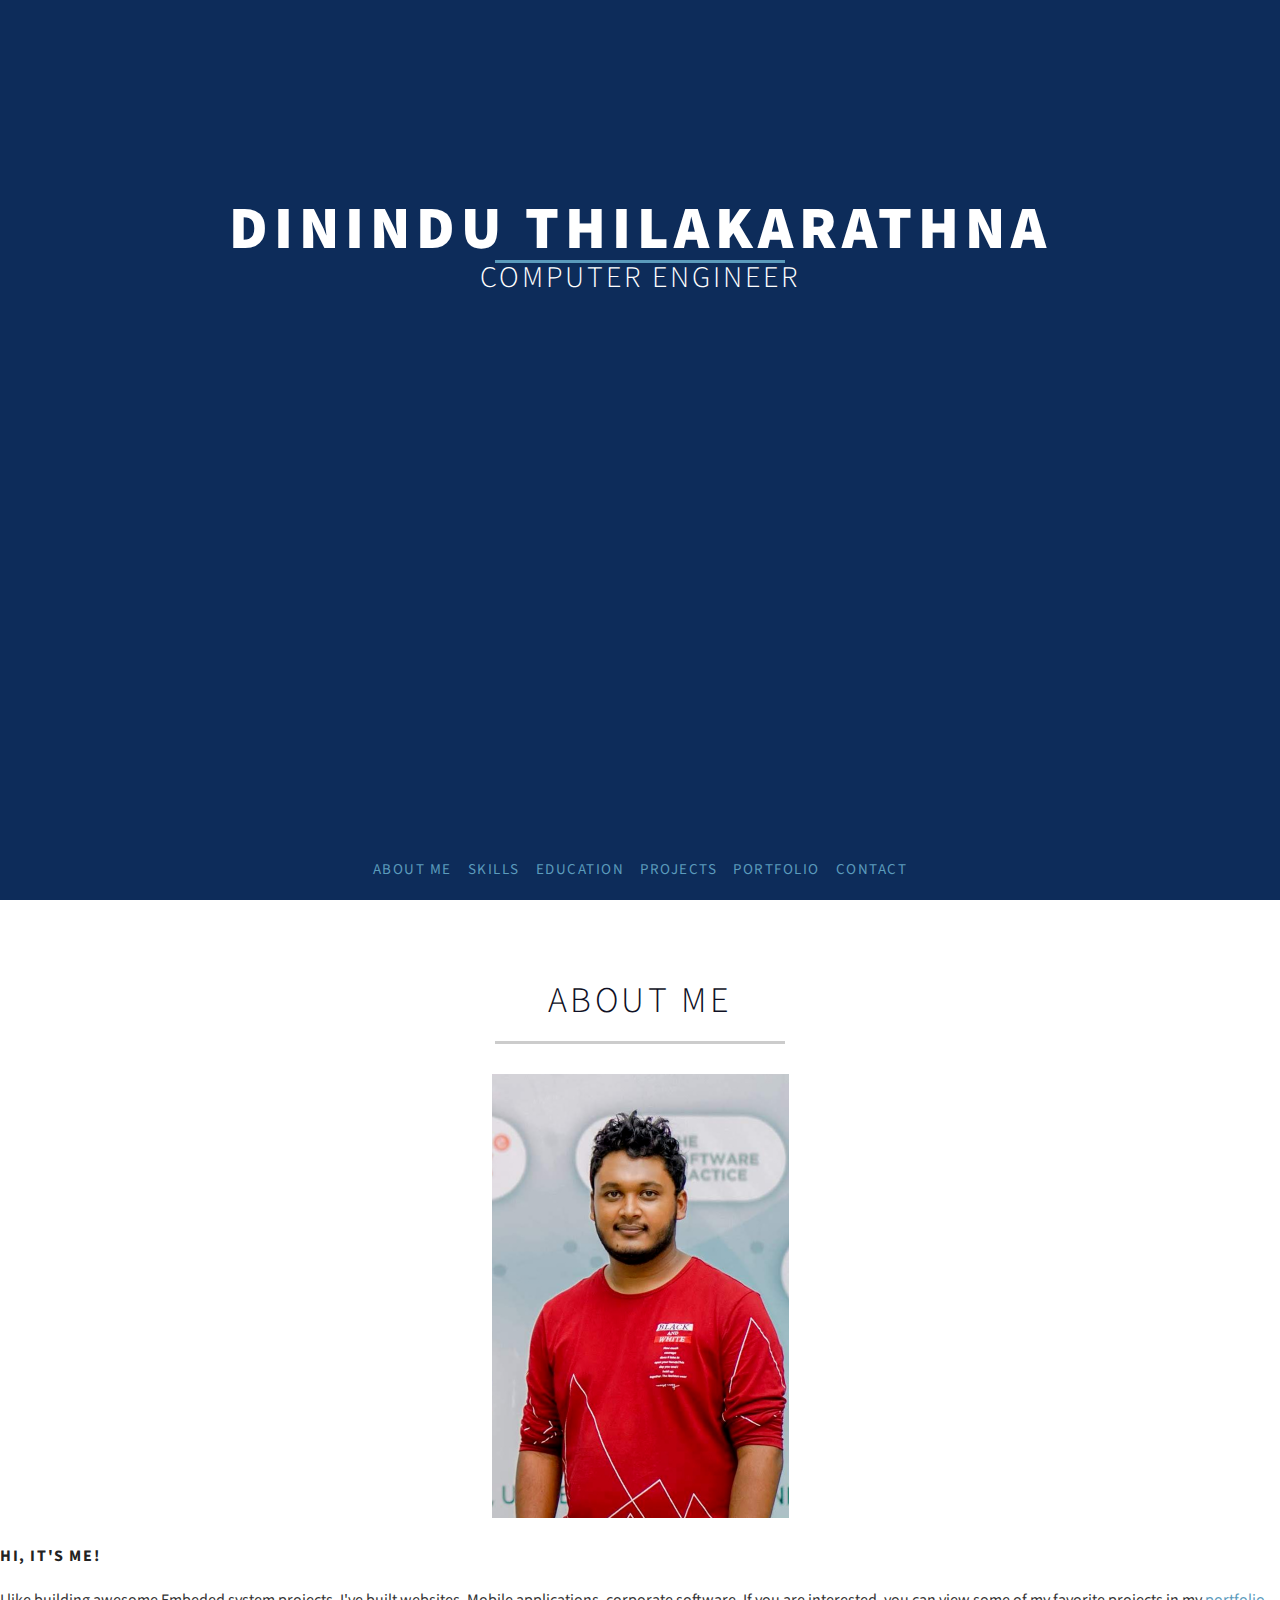
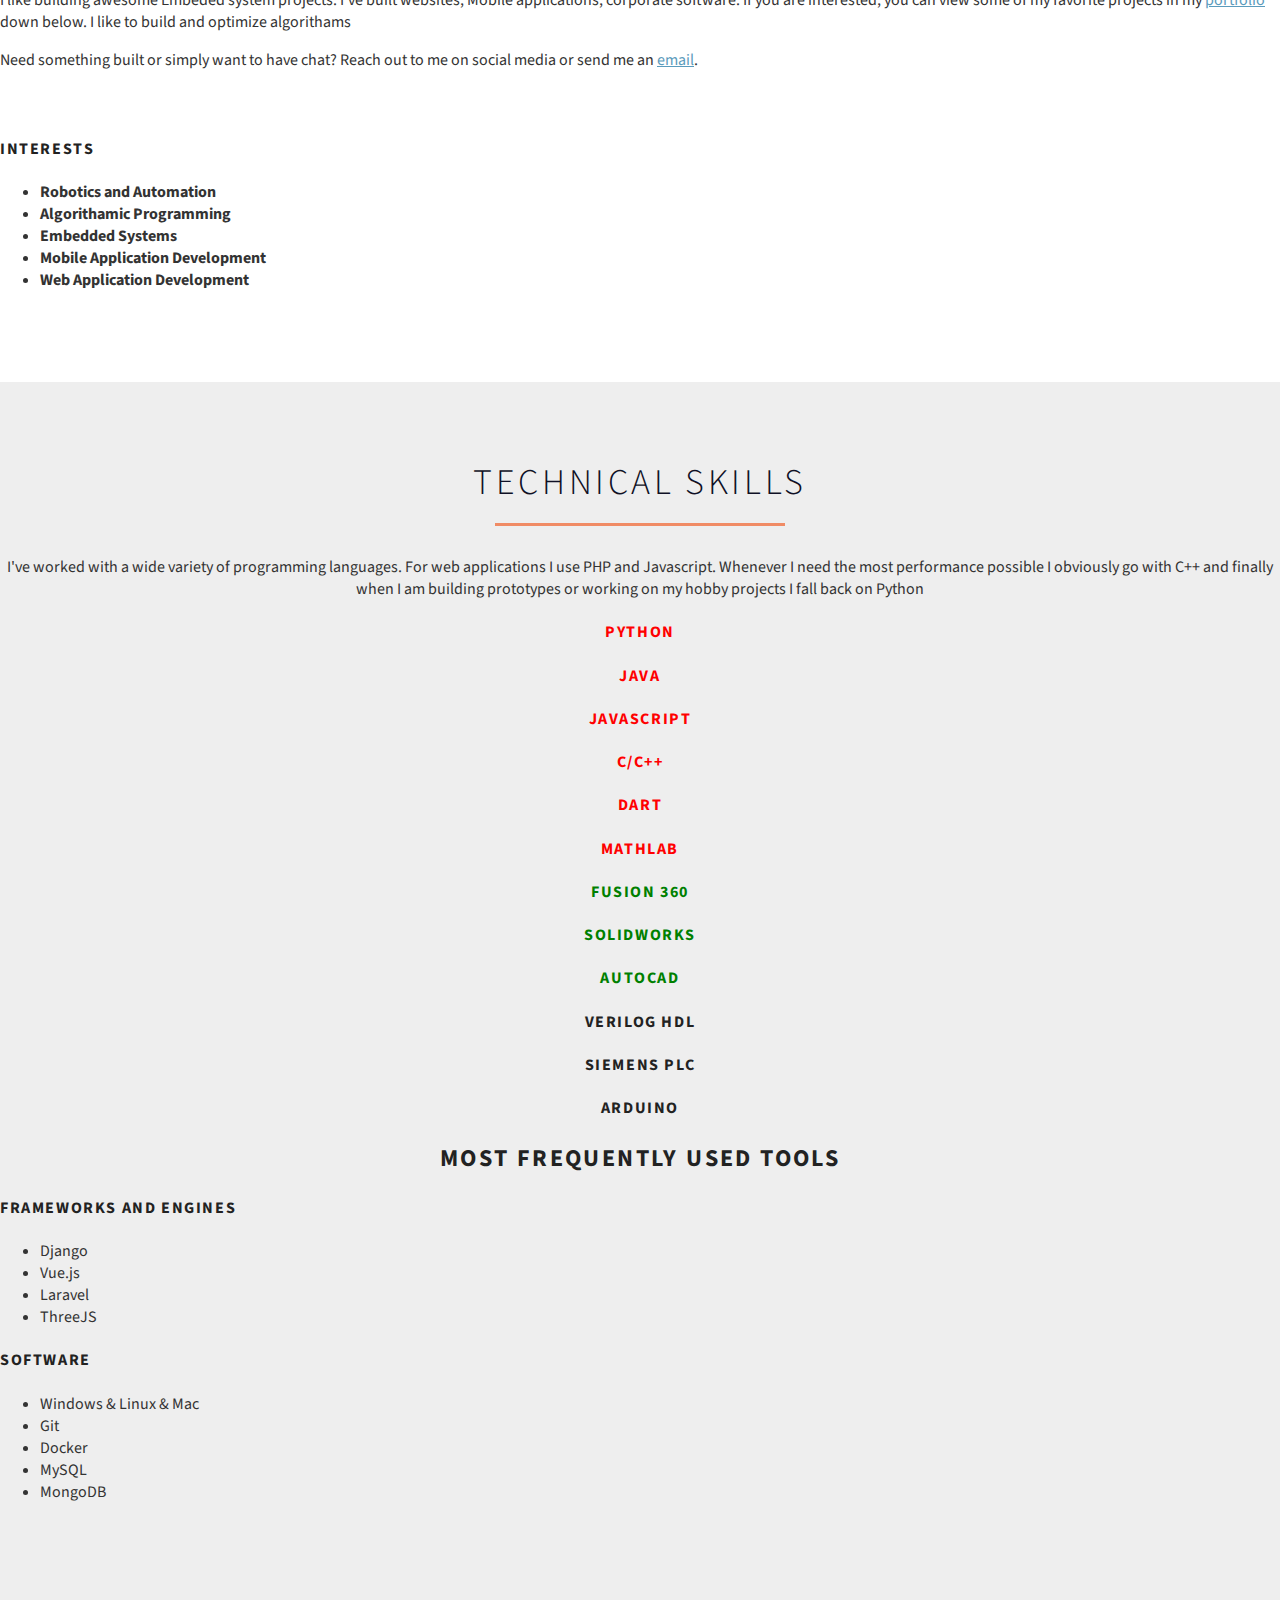
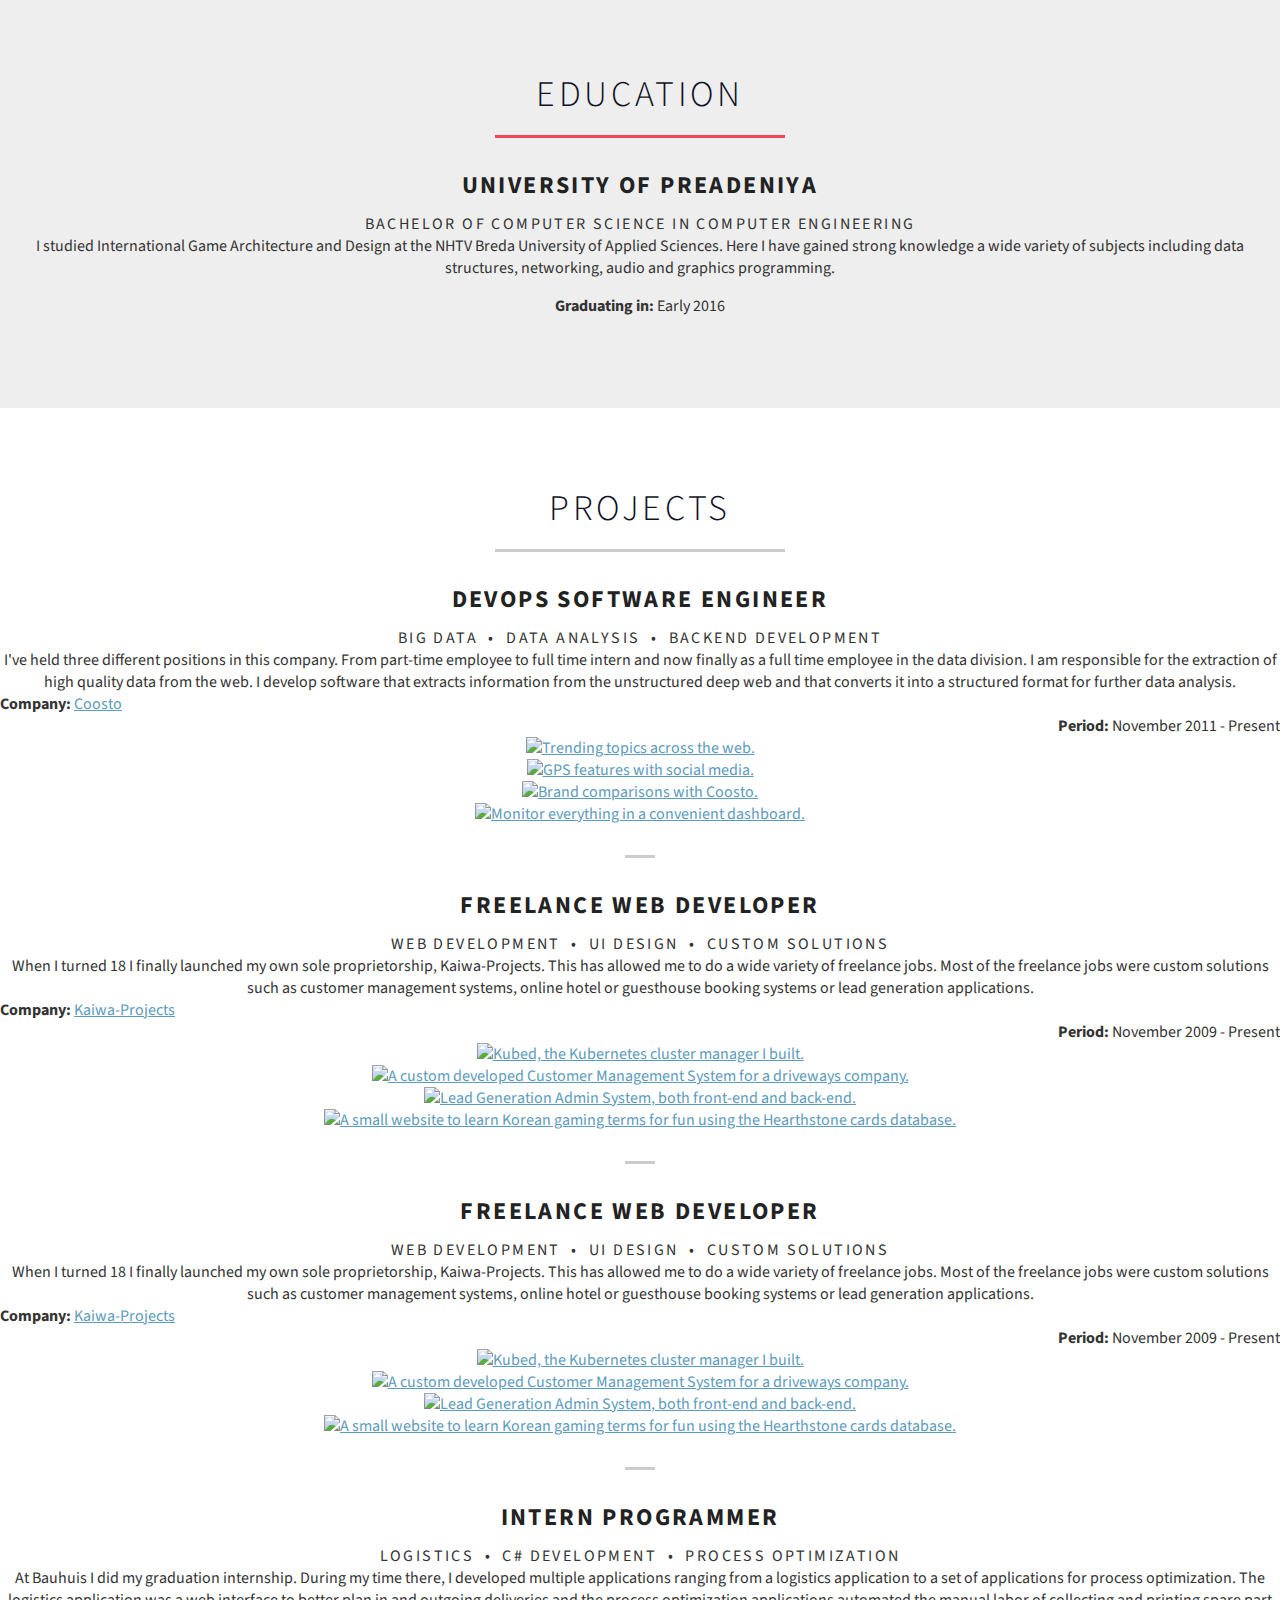
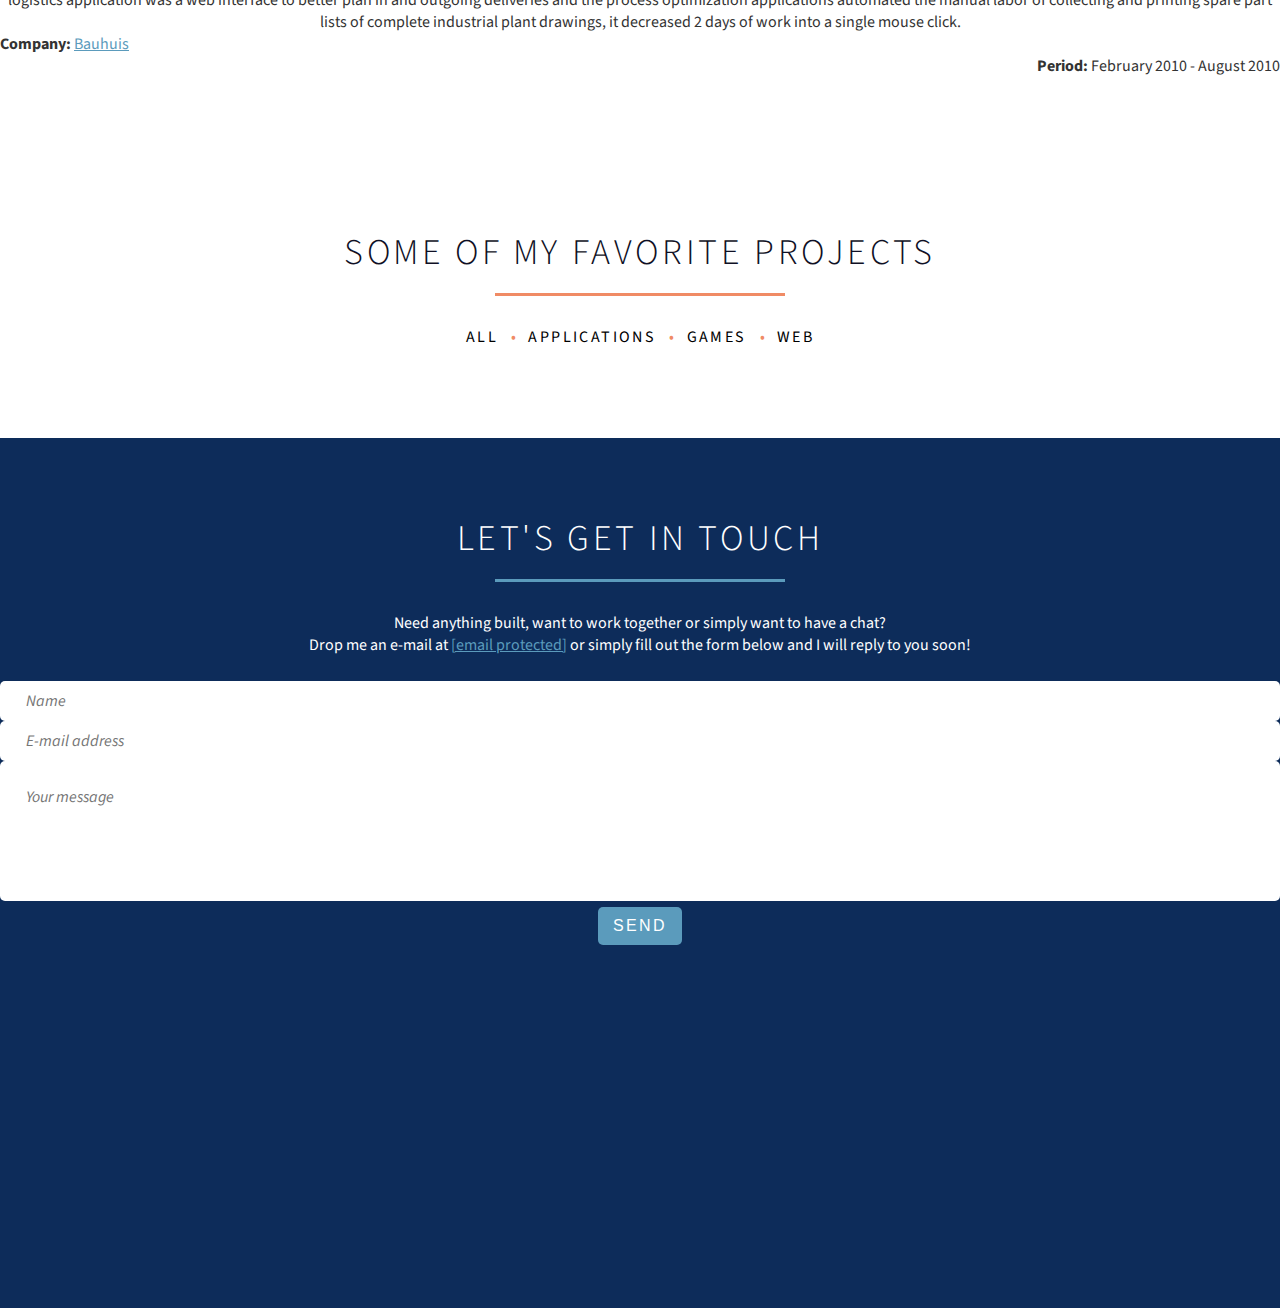
==== index.html @ 3b971fc1 "updated" ====
<!DOCTYPE html>
<html lang="en-US" prefix="og: https://ogp.me/ns#">

<!-- Mirrored from www.kaiwa-projects.com/ by HTTrack Website Copier/3.x [XR&CO'2014], Sat, 08 May 2021 19:19:53 GMT -->
<!-- Added by HTTrack -->
<meta http-equiv="content-type" content="text/html;charset=UTF-8" /><!-- /Added by HTTrack -->

<head>
	<meta http-equiv="X-UA-Compatible" content="IE=edge">
	<link
		href='https://fonts.googleapis.com/css?family=Source+Sans+Pro:300,400,600,700,900,300italic,400italic,600italic,700italic,900italic'
		rel='stylesheet' type='text/css'>
	<title>Dinindu Thilakarathna - Computer Engineer Online Portfolio</title>
	<meta name="viewport" content="width=device-width, initial-scale=1.0">
	<meta http-equiv="Content-Type" content="text/html; charset=UTF-8">
	<meta name="author" content="Jordy Ruiter">
	<meta name="description"
		content="This is my personal online portfolio website with all my favorite projects I have done.">
	<meta name="keywords"
		content="portfolio, software, engineer, showcase, kaiwa, projects, jordy, ruiter, about, skills, experience, education, contact">
	<meta name="language" content="english">
	<meta name="og:title" content="Dinindu Thilakarathna - Computer Engineer Online Portfolio">
	<link rel="alternate" href="index.html" hreflang="en" />
	<link rel="alternate" href="ko/index.html" hreflang="ko" />
	<link rel="stylesheet" href="assets/css/normalize.css" media="screen">
	<link rel="stylesheet" href="assets/css/qbkl-grid.css" media="screen">
	<link rel="stylesheet" href="assets/css/style-en.css" media="screen">
	<link rel="stylesheet" href="assets/font-awesome/css/font-awesome.min.css">
	<link rel="stylesheet" href="assets/css/ladda-themeless.min.css">
	<link rel="stylesheet" href="assets/js/magnific/jquery.magnific-popup.css" media="screen">
</head>

<body>
	<section id="intro" class="fx-backstretch">
		<div class="info">
			<div class="container">
				<div class="row">
					<div class="col-full">
						<h1>Dinindu Thilakarathna</h1>
					</div>
				</div>
				<div class="row">
					<div class="col-1-4 centered line"></div>
				</div>
				<div class="row">
					<div class="col-full">
						<h4>Computer Engineer</h4>
					</div>
				</div>
			</div>
			<div class="backstretch"
				style="left: 0px; top: 0px; overflow: hidden; margin: 0px; padding: 0px; height: 887px; width: 918px; z-index: -999998; position: absolute;">
				<img src="/assets/images/backstretch.jpg"
					style="position: absolute; margin: 0px; padding: 0px; border: none; width: 1576.89px; height: 887px; max-height: none; max-width: none; z-index: -999999; left: -329.444px; top: 0px;">
			</div>
		</div>
		<nav id="nav">
			<ul class="clearfix">
				<li><a href="#aboutme"><span>About </span>me</a></li>
				<li><a href="#skills">Ski<span>lls</span></a></li>				
				<li><a href="#education">Edu<span>cation</span></a></li>
				<li><a href="#projects">Pro<span>jects</span></a></li>
				<li><a href="#portfolio">Por<span>tfolio</span></a></li>
				<li><a href="#contact">Con<span>tact</span></a></li>
			</ul>
		</nav>
	</section>
	<section id="aboutme" class="section">
		<div class="container">
			<div class="row">
				<div class="col-full">
					<h2 class="section-title">About me</h2>
					<div class="centered line"></div>
				</div>
			</div>
			<div class="row section-content">
				<div class="col-1-3" style="text-align: center;">
					<img alt="This is me!" style="height: 444px;" src="assets/img/photo.jpg" />
				</div>
				<div class="col-1-3">
					<h4>Hi, It's me!</h4>
					<p>I like building awesome Embeded system projects. I've built websites, Mobile applications, corporate software. If you are interested, you can view some of my favorite projects in my <a
							href="#portfolio">portfolio</a> down below. I like to build and optimize algorithams</p>
					<p>Need something built or simply want to have chat? Reach out to me on social media or send me an
						<a href="#contact">email</a>.
					</p>
					<ul class="social-links clearfix">
						<li><a href="https://www.twitter.com/diniduwm" target="_blank" title="Twitter"><i
									class="fa fa-twitter"></i></a></li>
						<li><a href="https://www.facebook.com/dinidu.udana.9" target="_blank" title="Facebook"><i
									class="fa fa-facebook"></i></a></li>
						<li><a href="https://www.github.com//dtdinidu7" target="_blank" title="Github"><i
									class="fa fa-github"></i></a></li>
						<li><a href="https://www.linkedin.com/in/dinindu-thilakarathna/" title="LinkedIn"><i
									class="fa fa-linkedin"></i></a></li>
					</ul>
				</div>
				<div class="col-1-3">
					<h4>Interests</h4>
					<!-- <p>When I am not <a href="#skills">coding</a> my next project, I enjoy spending my time doing any of
						the following:</p> -->
					<ul>
						<li><strong>Robotics and Automation</strong></li>
						<li><strong>Algorithamic Programming</strong></li>
						<li><strong>Embedded Systems</strong></li>
						<li><strong>Mobile Application Development</strong></li>
						<li><strong>Web Application Development</strong></li>
					</ul>
				</div>
			</div>
		</div>
	</section>
	<section id="skills" class="section-alt">
		<div class="container">
			<div class="row">
				<div class="col-full">
					<h2 class="section-title">Technical Skills</h2>
					<div class="centered line"></div>
				</div>
			</div>
			<div class="row section-content">
				<div class="skill-container">
					<div class="col-full">
						<div class="col-full text-center">I've worked with a wide variety of programming languages. For
							web applications I use PHP and Javascript. Whenever I need the most performance possible I
							obviously go with C++ and finally when I am building prototypes or working on my hobby
							projects I fall back on Python</div>
					</div>
					<div class="col-1-5 skill">
						<h4 style="color:red;">Python</h4>
					</div>
					<div class="col-1-5 skill">
						<h4 style="color:red;">Java</h4>
					</div>
					<div class="col-1-5 skill">
						<h4 style="color:red;">Javascript</h4>
					</div>
					<div class="col-1-5 skill">
						<h4 style="color:red;">C/C++</h4>
					</div>
					<div class="col-1-5 skill">
						<h4 style="color:red;">Dart</h4>
					</div>
					<div class="col-1-5 skill">
						<h4 style="color:red;">MathLab</h4>
					</div>
					<div class="col-1-5 skill">
						<h4 style="color:green;">Fusion 360</h4>
					</div>
					<div class="col-1-5 skill">
						<h4 style="color:green;"">SolidWorks</h4>
					</div>
					<div class="col-1-5 skill">
						<h4 style="color:green;"">AutoCAD</h4>
					</div>
					<div class="col-1-5 skill">
						<h4>Verilog HDL</h4>
					</div>
										
					<div class="col-1-5 skill">
						<h4>Siemens PLC</h4>
					</div>	
					<div class="col-1-5 skill">
						<h4>Arduino</h4>
					</div>					
				</div>
				<div class="col-full skill-container">
					<h3>Most frequently used tools</h3>
				</div>
				<div class="col-2-3 col-wrap centered skill-container">
					<div class="col-1-2">
						<h4>Frameworks and Engines</h4>
						<ul>
							<li>Django</li>
							<li>Vue.js</li>
							<li>Laravel</li>
							<li>ThreeJS</li>
						</ul>
					</div>
					<div class="col-1-2">
						<h4>Software</h4>
						<ul>
							<li>Windows & Linux & Mac</li>
							<li>Git</li>
							<li>Docker</li>
							<li>MySQL</li>
							<li>MongoDB</li>
						</ul>
					</div>
				</div>
			</div>
		</div>
	</section>
	<section id="education" class="section-alt">
		<div class="container">
			<div class="row">
				<div class="col-full">
					<h2 class="section-title">Education</h2>
					<div class="centered line"></div>
				</div>
			</div>
			<div class="row section-content">
				<div class="row school">
					<div class="col-full">
						<h3>University of preadeniya</h3>
						<div class="school-meta">Bachelor of Computer Science in Computer engineering</div>
						<!-- <div class="school-meta">Bachelor of Computer Science <span class="bullet">&bull;</span> Game
							Development</div> -->
					</div>
					<div class="col-full text-center">
						I studied International Game Architecture and Design at the NHTV Breda University of Applied
						Sciences. Here I have gained strong knowledge a wide variety of subjects including data
						structures, networking, audio and graphics programming.
						<p><strong>Graduating in:</strong> Early 2016</p>
					</div>
				</div>
				<!-- <div class="separator"></div>
				<div class="row school">
					<div class="col-full">
						<h3>ROC Twente</h3>
						<div class="school-meta">Computer Science <span class="bullet">&bull;</span> Application
							Development</div>
					</div>
					<div class="col-full text-center">
						I completed two courses at ROC Twente. The first course was a computer science course after
						which I did an additional year in application development. This combination gave me a good
						understanding of both hardware and software. The application development course was originally a
						two year track but I graduated a year early.
						<p><strong>Graduated:</strong> 2010</p>
					</div>
				</div> -->
			</div>
		</div>
	</section>
	<section id="projects" class="section">
		<div class="container">
			<div class="row">
				<div class="col-full">
					<h2 class="section-title">Projects</h2>
					<div class="centered line"></div>
				</div>
			</div>
			<div class="row section-content">
				<div class="job">
					<div class="col-full">
						<h3>DevOps Software Engineer</h3>
						<div class="job-attributions">Big data <span class="bullet">&bull;</span> Data analysis <span
								class="bullet">&bull;</span> Backend development</div>
					</div>
					<div class="col-full text-center">I've held three different positions in this company. From
						part-time employee to full time intern and now finally as a full time employee in the data
						division. I am responsible for the extraction of high quality data from the web. I develop
						software that extracts information from the unstructured deep web and that converts it into a
						structured format for further data analysis.</div>
					<div class="row">
						<div class="col-2-3 col-wrap centered">
							<div class="col-1-2 job-company"><strong>Company:</strong> <a
									href="http://www.coosto.com/en/" target="_blank">Coosto</a></div>
							<div class="col-1-2 job-period"><strong>Period:</strong> November 2011 - Present</div>
						</div>
					</div>
					<div class="row">
						<div class="col-2-3 col-wrap centered gallery">
							<div class="col-1-4 job-project"><a href="assets/img/coosto-big-1.jpg"
									title="Trending topics across the web."><img src="assets/img/coosto-thumb-1.png"
										alt="Trending topics across the web."></a></div>
							<div class="col-1-4 job-project"><a href="assets/img/coosto-big-2.jpg"
									title="GPS features with social media."><img src="assets/img/coosto-thumb-2.png"
										alt="GPS features with social media."></a></div>
							<div class="col-1-4 job-project"><a href="assets/img/coosto-big-3.jpg"
									title="Brand comparisons with Coosto."><img src="assets/img/coosto-thumb-3.png"
										alt="Brand comparisons with Coosto."></a></div>
							<div class="col-1-4 job-project"><a href="assets/img/coosto-big-4.jpg"
									title="Monitor everything in a convenient dashboard."><img
										src="assets/img/coosto-thumb-4.png"
										alt="Monitor everything in a convenient dashboard."></a></div>
						</div>
					</div>
				</div>
				<div class="separator"></div>
				<div class="row job">
					<div class="col-full">
						<h3>Freelance Web Developer</h3>
						<div class="job-attributions">Web development <span class="bullet">&bull;</span> UI design <span
								class="bullet">&bull;</span> Custom solutions</div>
					</div>
					<div class="col-full text-center">When I turned 18 I finally launched my own sole proprietorship,
						Kaiwa-Projects. This has allowed me to do a wide variety of freelance jobs. Most of the
						freelance jobs were custom solutions such as customer management systems, online hotel or
						guesthouse booking systems or lead generation applications.</div>
					<div class="row">
						<div class="col-2-3 col-wrap centered">
							<div class="col-1-2 job-company"><strong>Company:</strong> <a
									href="javascript:return;">Kaiwa-Projects</a></div>
							<div class="col-1-2 job-period"><strong>Period:</strong> November 2009 - Present</div>
						</div>
					</div>
					<div class="row">
						<div class="col-2-3 col-wrap centered gallery">
							<div class="col-1-4 job-project"><a href="assets/img/kaiwa-big-1.jpg"
									title="Kubed, the Kubernetes cluster manager I built."><img
										src="assets/img/kaiwa-thumb-1.png"
										alt="Kubed, the Kubernetes cluster manager I built."></a></div>
							<div class="col-1-4 job-project"><a href="assets/img/kaiwa-big-2.jpg"
									title="A custom developed Customer Management System for a driveways company."><img
										src="assets/img/kaiwa-thumb-2.png"
										alt="A custom developed Customer Management System for a driveways company."></a>
							</div>
							<div class="col-1-4 job-project"><a href="assets/img/kaiwa-big-3.jpg"
									title="Lead Generation Admin System, both front-end and back-end."><img
										src="assets/img/kaiwa-thumb-3.png"
										alt="Lead Generation Admin System, both front-end and back-end."></a></div>
							<div class="col-1-4 job-project"><a href="assets/img/kaiwa-big-4.jpg"
									title="A small website to learn Korean gaming terms for fun using the Hearthstone cards database."><img
										src="assets/img/kaiwa-thumb-4.png"
										alt="A small website to learn Korean gaming terms for fun using the Hearthstone cards database."></a>
							</div>
						</div>
					</div>
				</div>
				<div class="separator"></div>
				<div class="row job">
					<div class="col-full">
						<h3>Freelance Web Developer</h3>
						<div class="job-attributions">Web development <span class="bullet">&bull;</span> UI design <span
								class="bullet">&bull;</span> Custom solutions</div>
					</div>
					<div class="col-full text-center">When I turned 18 I finally launched my own sole proprietorship,
						Kaiwa-Projects. This has allowed me to do a wide variety of freelance jobs. Most of the
						freelance jobs were custom solutions such as customer management systems, online hotel or
						guesthouse booking systems or lead generation applications.</div>
					<div class="row">
						<div class="col-2-3 col-wrap centered">
							<div class="col-1-2 job-company"><strong>Company:</strong> <a
									href="javascript:return;">Kaiwa-Projects</a></div>
							<div class="col-1-2 job-period"><strong>Period:</strong> November 2009 - Present</div>
						</div>
					</div>
					<div class="row">
						<div class="col-2-3 col-wrap centered gallery">
							<div class="col-1-4 job-project"><a href="assets/img/kaiwa-big-1.jpg"
									title="Kubed, the Kubernetes cluster manager I built."><img
										src="assets/img/kaiwa-thumb-1.png"
										alt="Kubed, the Kubernetes cluster manager I built."></a></div>
							<div class="col-1-4 job-project"><a href="assets/img/kaiwa-big-2.jpg"
									title="A custom developed Customer Management System for a driveways company."><img
										src="assets/img/kaiwa-thumb-2.png"
										alt="A custom developed Customer Management System for a driveways company."></a>
							</div>
							<div class="col-1-4 job-project"><a href="assets/img/kaiwa-big-3.jpg"
									title="Lead Generation Admin System, both front-end and back-end."><img
										src="assets/img/kaiwa-thumb-3.png"
										alt="Lead Generation Admin System, both front-end and back-end."></a></div>
							<div class="col-1-4 job-project"><a href="assets/img/kaiwa-big-4.jpg"
									title="A small website to learn Korean gaming terms for fun using the Hearthstone cards database."><img
										src="assets/img/kaiwa-thumb-4.png"
										alt="A small website to learn Korean gaming terms for fun using the Hearthstone cards database."></a>
							</div>
						</div>
					</div>
				</div>
				<div class="separator"></div>
				<div class="row job">
					<div class="col-full">
						<h3>Intern Programmer</h3>
						<div class="job-attributions">Logistics <span class="bullet">&bull;</span> C# development <span
								class="bullet">&bull;</span> Process optimization</div>
					</div>
					<div class="col-full text-center">At Bauhuis I did my graduation internship. During my time there, I
						developed multiple applications ranging from a logistics application to a set of applications
						for process optimization. The logistics application was a web interface to better plan in and
						outgoing deliveries and the process optimization applications automated the manual labor of
						collecting and printing spare part lists of complete industrial plant drawings, it decreased 2
						days of work into a single mouse click.</div>
					<div class="row">
						<div class="col-2-3 col-wrap centered">
							<div class="col-1-2 job-company"><strong>Company:</strong> <a href="http://www.bauhuis.com/"
									target="_blank">Bauhuis</a></div>
							<div class="col-1-2 job-period"><strong>Period:</strong> February 2010 - August 2010</div>
						</div>
					</div>
				</div>
			</div>
		</div>
	</section>	
	<section id="portfolio" class="section">
		<div class="container">
			<div class="row">
				<div class="col-full">
					<h2 class="section-title">Some of my favorite projects</h2>
					<div class="centered line"></div>
				</div>
			</div>
			<div class="row section-content">
				<div class="row">
					<div class="col-full">
						<ul class="filters">
							<li class="filter" data-filter="all">All</li>
							<li class="filter" data-filter="port-application">Applications</li>
							<li class="filter" data-filter="port-game">Games</li>
							<li class="filter" data-filter="port-web">Web</li>
						</ul>
					</div>
				</div>
				<div class="row projects gallery">
					<div class="col-1-6 project port-application"><a href="assets/img/project-big-1.jpg"
							title="C# ImageViewer UserControl open-source available on CodeProject."><img
								src="assets/img/project-thumb-1.png"
								alt="C# ImageViewer UserControl open-source available on CodeProject."></a></div>
					<div class="col-1-6 project port-game"><a href="assets/img/project-big-2.jpg"
							title="Super Puzzle Platformer is a Unity game developed in 14 days."><img
								src="assets/img/project-thumb-2.png"
								alt="Super Puzzle Platformer is a Unity game developed in 14 days."></a></div>
					<div class="col-1-6 project port-game"><a href="assets/img/project-big-3.jpg"
							title="Super Puzzle Platformer is a Unity game developed in 14 days."><img
								src="assets/img/project-thumb-3.png"
								alt="Super Puzzle Platformer is a Unity game developed in 14 days."></a></div>
					<div class="col-1-6 project port-game"><a href="assets/img/project-big-4.jpg"
							title="Oculus Rift game developed during a Global Game Jam."><img
								src="assets/img/project-thumb-4.png"
								alt="Oculus Rift game developed during a Global Game Jam."></a></div>
					<div class="col-1-6 project port-game"><a href="assets/img/project-big-5.jpg"
							title="Oculus Rift game developed during a Global Game Jam."><img
								src="assets/img/project-thumb-5.png"
								alt="Oculus Rift game developed during a Global Game Jam."></a></div>
					<div class="col-1-6 project port-application"><a href="assets/img/project-big-6.jpg"
							title="Software Rasterizer"><img src="assets/img/project-thumb-6.png"
								alt="Software Rasterizer"></a></div>
					<div class="col-1-6 project port-web"><a href="assets/img/kaiwa-big-1.jpg"
							title="Kubed, the Kubernetes cluster manager I built."><img
								src="assets/img/kaiwa-thumb-1.png"
								alt="Kubed, the Kubernetes cluster manager I built."></a></div>
					<div class="col-1-6 project port-web"><a href="assets/img/kaiwa-big-2.jpg"
							title="A custom developed Customer Management System for a driveways company."><img
								src="assets/img/kaiwa-thumb-2.png"
								alt="A custom developed Customer Management System for a driveways company."></a></div>
					<div class="col-1-6 project port-web"><a href="assets/img/kaiwa-big-3.jpg"
							title="Lead Generation Admin System, both front-end and back-end."><img
								src="assets/img/kaiwa-thumb-3.png"
								alt="Lead Generation Admin System, both front-end and back-end."></a></div>
					<div class="col-1-6 project port-web"><a href="assets/img/kaiwa-big-4.jpg"
							title="A small website to learn Korean gaming terms for fun using the Hearthstone cards database."><img
								src="assets/img/kaiwa-thumb-4.png"
								alt="A small website to learn Korean gaming terms for fun using the Hearthstone cards database."></a>
					</div>
				</div>
			</div>
		</div>
	</section>
	<section id="contact" class="section">
		<div class="container">
			<div class="row">
				<div class="col-full">
					<h2 class="section-title">Let's get in touch</h2>
					<div class="centered line"></div>
				</div>
			</div>
			<div class="row section-content">
				<div class="col-2-3 col-wrap centered text-center">
					<div class="row">
						<div class="col-full" style="margin-bottom: 25px;">
							Need anything built, want to work together or simply want to have a chat?<br />Drop me an
							e-mail at <a href="cdn-cgi/l/email-protection.html" class="__cf_email__"
								data-cfemail="402a2f322439002b212937216d30322f2a252334336e232f2d">[email&#160;protected]</a>
							or simply fill out the form below and I will reply to you soon! <input type="hidden"
								id="thank_you" value="Thank you for contacting me!" />
						</div>
					</div>
					<div id="form-contact-container">
						<div class="col-full">
							<input type="text" name="name" id="name" value="" placeholder="Name">
						</div>
						<div class="col-full">
							<input type="text" name="email" id="email" value="" placeholder="E-mail address">
						</div>
						<div class="col-full">
							<textarea name="message" id="message" rows="4" placeholder="Your message"></textarea>
						</div>
						<div class="col-full">
							<button class="button button-medium button-submit ladda-button" data-style="expand-right"
								id="submit-contact">Send</button>
						</div>
					</div>
				</div>
			</div>
		</div>
	</section>
	<script data-cfasync="false" src="cdn-cgi/scripts/5c5dd728/cloudflare-static/email-decode.min.js"></script>
	<script src="assets/js/jquery-1.10.2.min.js"></script>
	<script src="assets/js/jquery-migrate-1.2.1.min.js"></script>
	<script src="assets/js/jquery.mixitup.min.js"></script>
	<script src="assets/js/magnific/jquery.magnific-popup.min.js"></script>
	<script src="assets/js/jquery.sticky.js"></script>
	<script src="assets/js/jquery.backstretch.min.js"></script>
	<script src="assets/js/jquery.scrollto.min.js"></script>
	<script src="assets/js/jquery.nav.js"></script>
	<script src="assets/js/respond.min.js"></script>
	<!--[if lt IE 9]>
		<script src="/assets/js/excanvas.js"></script>
		<![endif]-->
	<script src="assets/js/custom.curriculum.js" type="text/javascript"></script>
	<script src="assets/js/spin.min.js" type="text/javascript"></script>
	<script src="assets/js/ladda.min.js" type="text/javascript"></script>
	<script src="assets/js/form.js" type="text/javascript"></script>
	<script type="application/ld+json">
			{
				"@context": { 
					"schema": "http://schema.org",
					"@language": "en"
				},
				"@graph": [
					{
						"@id": "https://www.kaiwa-projects.com/#graphs-jordy",
						"@type": "schema:Person",
						"name": "Jordy Ruiter",
						"jobTitle": "Software Engineer",
						"email": "jordy@kaiwa-projects.com",
						"familyName": "Ruiter",
						"nationality": "NL",
						"telephone": "+31630522924",
						"url": "https://www.kaiwa-projects.com/",
						"address": {
							"@type": "schema:PostalAddress",
							"streetAddress": "Kalkoenstraat 2",
							"addressCountry": "NL",
							"addressLocality": "Breda",
							"postalCode": "4815GK"
						}
					},
					{
						"@id": "https://www.kaiwa-projects.com/#graphs-coosto",
						"@type": "schema:LocalBusiness",
						"name": "Coosto",
						"employee": "https://www.kaiwa-projects.com/#graphs-jordy",
						"telephone": "+31402492700",
						"logo": "http://www.coosto.com/assets/img/brand.png",
						"url": "http://www.coosto.com/en/",
						"address": {
							"@type": "schema:PostalAddress",
							"streetAddress": "Fellenoord 35",
							"addressCountry": "NL",
							"addressLocality": "Eindhoven",
							"postalCode": "5612AA"
						}
					},
					{
						"@id": "https://www.kaiwa-projects.com/#graphs-kaiwa-projects",
						"@type": "schema:LocalBusiness",
						"name": "Kaiwa-Projects",
						"employee": "https://www.kaiwa-projects.com/#graphs-jordy",
						"telephone": "+31630522924",
						"url": "https://www.kaiwa-projects.com/",
						"address": {
							"@type": "schema:PostalAddress",
							"streetAddress": "Kalkoenstraat 2",
							"addressCountry": "NL",
							"addressLocality": "Breda",
							"postalCode": "4815GK"
						}
					},
					{
						"@id": "https://www.kaiwa-projects.com/#graphs-bauhuis",
						"@type": "schema:LocalBusiness",
						"name": "Bauhuis",
						"telephone": "+31547281000",
						"url": "http://www.bauhuis.com/",
						"address": {
							"@type": "schema:PostalAddress",
							"streetAddress": "Wheedwarsweg 4",
							"addressCountry": "NL",
							"addressLocality": "Goor",
							"postalCode": "7471GG"
						}
					},
					{
						"@id": "https://www.kaiwa-projects.com/#graphs-nhtv",
						"@type": "schema:Organization",
						"name": "NHTV Breda",
						"alternameName": "NHTV Breda University of Applied Sciences",
						"telephone": "+31765332203",
						"url": "http://www.nhtv.nl/",
						"logo": "http://www.nhtv.nl/fileadmin/user_upload/Afbeeldingen/Algemeen/Logos/eng_logofc_uas.jpg",
						"address": {
							"@type": "schema:PostalAddress",
							"streetAddress": "Monseigneur Hopmansstraat 1",
							"addressCountry": "NL",
							"addressLocality": "Breda",
							"postalCode": "4817JT"
						}
					},
					{
						"@id": "https://www.kaiwa-projects.com/#graphs-roc",
						"@type": "schema:Organization",
						"name": "ROC Twente",
						"alternameName": "ROC van Twente",
						"telephone": "+31748525000",
						"url": "https://www.rocvantwente.nl/",
						"logo": "https://www.rocvantwente.nl/site/home/actueel/nieuws/2014/ROC-furieus-over-miljoenenboete/main/0/imageBinary/logo_roc_van_twente_240x180.jpg",
						"address": {
							"@type": "schema:PostalAddress",
							"streetAddress": "Gieterij 200",
							"addressCountry": "NL",
							"addressLocality": "Hengelo",
							"postalCode": "7553VZ"
						}
					},
					{
						"@id": "https://www.kaiwa-projects.com/#graphs-rasterizer",
						"@type": "schema:CreativeWork",
						"creator": "https://www.kaiwa-projects.com/#graphs-jordy",
						"description": "A software rasterizer built in C++.",
						"name": "Software Rasterizer",
						"alternateName": "Software Renderer",
						"image": "/assets/img/project-big-6.jpg"
					},
					{
						"@id": "https://www.kaiwa-projects.com/#graphs-super-puzzle-platformer",
						"@type": "schema:CreativeWork",
						"creator": "https://www.kaiwa-projects.com/#graphs-jordy",
						"description": "Super Puzzle Platformer HD is a HD remake of the original Flash game. This game was built using Unity and has been developed my a small team over the course of 14 days.",
						"name": "Super Puzzle Platformer HD",
						"image": "/assets/img/project-big-2.jpg"
					},
					{
						"@id": "https://www.kaiwa-projects.com/#graphs-schizophrenia",
						"@type": "schema:CreativeWork",
						"creator": "https://www.kaiwa-projects.com/#graphs-jordy",
						"description": "Schizophrenia is a small Oculus Rift game build by me and my friends during the Global Game Jam of 2014.",
						"name": "Schizophrenia",
						"image": "/assets/img/project-big-4.jpg"
					},
					{
						"@id": "https://www.kaiwa-projects.com/#graphs-kubed",
						"@type": "schema:CreativeWork",
						"creator": "https://www.kaiwa-projects.com/#graphs-jordy",
						"description": "Project Kubed is a webinterface over Kubernetes which allows users to easily launch and manage Kubernetes clusters directly from their browsers.",
						"name": "Project Kubed",
						"alternateName": "Kubed",
						"image": "/assets/img/kaiwa-big-1.jpg",
						"url": "http://kubed.kaiwa-projects.com/"
					},
					{
						"@id": "https://www.kaiwa-projects.com/#graphs-yourdrive",
						"@type": "schema:CreativeWork",
						"creator": "https://www.kaiwa-projects.com/#graphs-jordy",
						"description": "YourDrive is a custom customer management system that I built.",
						"name": "YourDrive",
						"image": "/assets/img/kaiwa-big-2.jpg"
					},
					{
						"@id": "https://www.kaiwa-projects.com/#graphs-leads",
						"@type": "schema:CreativeWork",
						"creator": "https://www.kaiwa-projects.com/#graphs-jordy",
						"description": "Connect Commercial Finance is a lead generation management system. It has both the back-end administration panel and an API-endpoint for incoming leads.",
						"name": "Connect Commercial Finance",
						"alternameName": "Leads Generation Manager",
						"image": "/assets/img/kaiwa-big-3.jpg"
					},
					{
						"@id": "https://www.kaiwa-projects.com/#graphs-kubed",
						"@type": "schema:CreativeWork",
						"creator": "https://www.kaiwa-projects.com/#graphs-jordy",
						"description": "Learning Korean through Hearthstone was a small hobby project of mine where I extracted all the cards and sounds from the game Hearthstone and used it to create a small learning portal. It has a complete bilingual cards database with flashcards and dictation exercises.",
						"name": "Learning Korean through Hearthstone",
						"alternateName": "Korean with Hearthstone",
						"image": "/assets/img/kaiwa-big-4.jpg",
						"url": "http://www.programminginkorean.com/learning-with-hearthstone/"
					}
				]				
			}
			</script>
	<script>
		(function (i, s, o, g, r, a, m) {
			i['GoogleAnalyticsObject'] = r; i[r] = i[r] || function () {
				(i[r].q = i[r].q || []).push(arguments)
			}, i[r].l = 1 * new Date(); a = s.createElement(o),
				m = s.getElementsByTagName(o)[0]; a.async = 1; a.src = g; m.parentNode.insertBefore(a, m)
		})(window, document, 'script', 'http://www.google-analytics.com/analytics.js', 'ga');

		ga('create', 'UA-68256909-1', 'auto');
		ga('send', 'pageview');
	</script>
</body>

<!-- Mirrored from www.kaiwa-projects.com/ by HTTrack Website Copier/3.x [XR&CO'2014], Sat, 08 May 2021 19:20:43 GMT -->

</html>
---- assets/css/style-en.css ----
html,
body {
    height: 100%
}

body {
    font-family: source sans pro, Helvetica, Arial, sans-serif;
    margin: 0 auto;
    background-color: #fff;
    color: #333
}

img {
    max-width: 100%
}

a {
    outline: 0!important;
    color: #5b9bbc
}

a:hover {
    text-decoration: none
}

a img {
    border: 0
}

.bullet {
    padding-left: 5px;
    padding-right: 5px
}

.cool {
    font-size: .6em;
    line-height: 1.3em;
    vertical-align: top
}

.line {
    display: block;
    width: 290px;
    height: 3px;
    padding: 0!important;
    background: #ccc
}

.separator {
    width: 30px;
    height: 3px;
    background: #ccc;
    margin-left: auto;
    margin-right: auto;
    margin-top: 30px;
    margin-bottom: 30px
}

.text-center {
    text-align: center
}

.text-right {
    text-align: right
}

.centered {
    margin-left: auto;
    margin-right: auto;
    float: none
}

.left {
    float: left!important
}

.right {
    float: right!important
}

.section,
.section-alt {
    margin: 0 auto;
    padding: 75px 0;
    position: relative
}

.section {
    background-color: #fff
}

.section-alt {
    background-color: #eee
}

.section-title {
    margin: 0 0 15px;
    padding: 0;
    font-size: 2.25em;
    font-weight: 300;
    color: #0f1025;
    text-transform: uppercase;
    display: block;
    text-align: center;
    letter-spacing: .1em
}

.section-title .cool {
    line-height: 1.7em
}

.section-content {
    margin-top: 30px
}

.section h3,
.section-alt h3 {
    font-size: 1.5em;
    color: #222;
    text-transform: uppercase;
    letter-spacing: .1em
}

.section h4,
.section-alt h4 {
    font-size: 1em;
    color: #222;
    text-transform: uppercase;
    letter-spacing: .1em
}

.column>:first-child {
    margin-top: 0
}

input[type=text],
textarea {
    font-family: inherit;
    font-size: 1em;
    font-style: italic;
    width: 96%;
    padding: 0 2%;
    height: 40px;
    line-height: 40px;
    font-size: 1em;
    background-color: #ccc;
    border: 0;
    -webkit-border-radius: 5px;
    -moz-border-radius: 5px;
    border-radius: 5px;
    resize: none
}

textarea {
    height: auto;
    line-height: 1.4em;
    padding: 2%
}

label {
    display: block;
    text-transform: uppercase;
    letter-spacing: .15em;
    margin-bottom: 10px
}

label.error {
    margin: 10px 0 0;
    font-size: .75em;
    color: #e76270
}

input.error,
textarea.error {
    background-color: #ffe0d5!important
}

.button {
    display: inline-block;
    color: #fff!important;
    background-color: #5b9bbc!important;
    -webkit-border-radius: 5px;
    -moz-border-radius: 5px;
    border-radius: 5px;
    border: none;
    text-transform: uppercase;
    text-decoration: none;
    letter-spacing: .15em;
    cursor: pointer
}

.button:hover {
    color: #fff!important;
    background-color: #4081a3!important
}

.button-small {
    padding: 5px 10px;
    font-size: .875em
}

.button-medium {
    padding: 10px 15px;
    font-size: 1em
}

.button-large {
    padding: 15px 20px;
    font-size: 1.125em
}

#intro {
    width: 100%;
    height: 100%;
    position: relative;
    background-color: #0d2c5a;
    color: #fff
}

#intro .line {
    background-color: #5b9bbc
}

#intro .bullet {
    color: #5b9bbc
}

#intro a {
    color: #5b9bbc
}

.top-decorations {
    position: fixed;
    z-index: 100;
    top: 0;
    left: 0;
    display: block;
    width: 100%;
    height: 10px;
    background: #5b9bbc url(../img/top-decorations.png) repeat-x top center
}

#nav {
    width: 100%;
    height: 60px;
    text-align: center;
    position: absolute;
    margin: 0 auto;
}

#nav-sticky-wrapper.is-sticky #nav {
    background-color: #0d2c5a;
    top: 0 !important;
}

#nav ul {
    margin: 0 auto;
    padding: 0;
    list-style: none;
    display: inline-block;
    *display: inline
}

#nav ul li {
    padding: 0 8px;
    line-height: 60px;
    display: inline-block;
    float: left;
    text-transform: uppercase
}

#nav ul li a {
    display: block;
    font-size: .938em;
    letter-spacing: .1em;
    color: #5b9bbc;
    text-decoration: none
}

#nav ul li a:hover,
#nav ul li.current a {
    color: #fff
}

.info {
    width: 100%;
    height: 100%;
    margin-bottom: -60px;
    text-align: center
}

.info .container {
    position: relative;
    top: 200px
}

.info .container h1 {
    margin: 0;
    padding: 0;
    font-size: 3.75em;
    font-weight: 900;
    letter-spacing: .1em;
    line-height: 1em;
    text-transform: uppercase
}

.info .container h4 {
    margin: 0;
    padding: 0;
    font-size: 1.875em;
    font-weight: 300;
    letter-spacing: .1em;
    line-height: 1em;
    text-transform: uppercase
}

#profile .line {
    background-color: #4081a3
}

#profile .bullet {
    color: #4081a3
}

#profile a {
    color: #4081a3
}

.social-links {
    margin: 0;
    padding: 0;
    list-style-type: none
}

.social-links li {
    float: left;
    margin: 0 8px 8px 0
}

.social-links li a {
    display: inline-block;
    text-decoration: none
}

.social-links li i {
    font-size: 1.5em
}

#skills .line {
    background-color: #f08b65
}

.skill {
    text-align: center
}

.skill-pie {
    width: 100%;
    margin: 0 auto;
    font-size: 14pt;
    font-weight: 300
}

.easyPieChart canvas {
    margin: 0 auto
}

.skill h3 {
    margin-bottom: 0;
    padding-bottom: 0
}

#experience .line {
    background-color: #e76270
}

#experience .bullet {
    color: #e76270
}

#experience a {
    color: #e76270
}

.job h3 {
    margin: 0 0 10px;
    text-align: center
}

.skill-container h3 {
    margin: 0 0 10px;
    text-align: center
}

.job-attributions {
    display: block;
    text-align: center;
    text-transform: uppercase;
    letter-spacing: .15em
}

.job-period {
    text-align: right
}

.job-project {
    text-align: center
}

#education .line {
    background-color: #f24759
}

#education .bullet {
    color: #f24759
}

#education a {
    color: #f24759
}

.school h3 {
    margin: 0 0 10px;
    text-align: center
}

.school-meta {
    display: block;
    text-align: center;
    text-transform: uppercase;
    letter-spacing: .15em
}

#portfolio .line {
    background-color: #f08b65
}

#portfolio .bullet {
    color: #f08b65
}

#portfolio a {
    color: #f08b65
}

.project {
    opacity: 0;
    display: none;
    text-align: center
}

.filters {
    display: block;
    margin: 0 0 15px;
    padding: 0;
    list-style-type: none;
    text-align: center
}

.filters li {
    color: #000;
    display: inline-block;
    cursor: pointer;
    text-transform: uppercase;
    letter-spacing: .15em
}

.filters li:hover,
.filters li.active {
    color: #f08b65
}

.filters li:before {
    content: "\2022";
    padding: 0 10px;
    color: #f08b65
}

.filters li:first-child:before {
    content: "";
    padding: 0
}

#contact {
    background-color: #0d2c5a;
    min-height: 80%;
    color: #fff
}

#contact h2,
#contact h3,
#contact h4 {
    color: #fff
}

#contact .line {
    background-color: #5b9bbc
}

#contact .bullet {
    color: #5b9bbc
}

#contact a {
    color: #5b9bbc
}

#contact input[type=text],
#contact textarea {
    background-color: #fff
}

.clearfix:after {
    content: ".";
    display: block;
    height: 0;
    font-size: 0;
    clear: both;
    visibility: hidden
}

.clearfix {
    display: inline-block
}

* html .clearfix {
    height: 1px
}

.clearfix {
    display: block
}

@media screen and (max-width:768px) {
    .skill,
    .project {
        width: 33.33333333333333%
    }
    .job-project {
        width: 50%
    }
}

@media screen and (max-width:640px) {
    .section-title {
        font-size: 2em;
        line-height: 1em
    }
    .info .container h1 {
        font-size: 2.3em
    }
    .info .container h4 {
        font-size: 1.5em
    }
    #nav li {
        font-size: .875em
    }
    #nav li a span {
        display: none
    }
    .line {
        width: 200px
    }
    .job-company,
    .job-period {
        text-align: center
    }
    .skill,
    .job-project,
    .project {
        float: left;
        width: 50%
    }
    .text-right {
        text-align: left
    }
}

@media screen and (max-width:480px) {
    .section-content {
        margin-top: 45px
    }
    #nav ul li {
        padding: 0 5px
    }
}
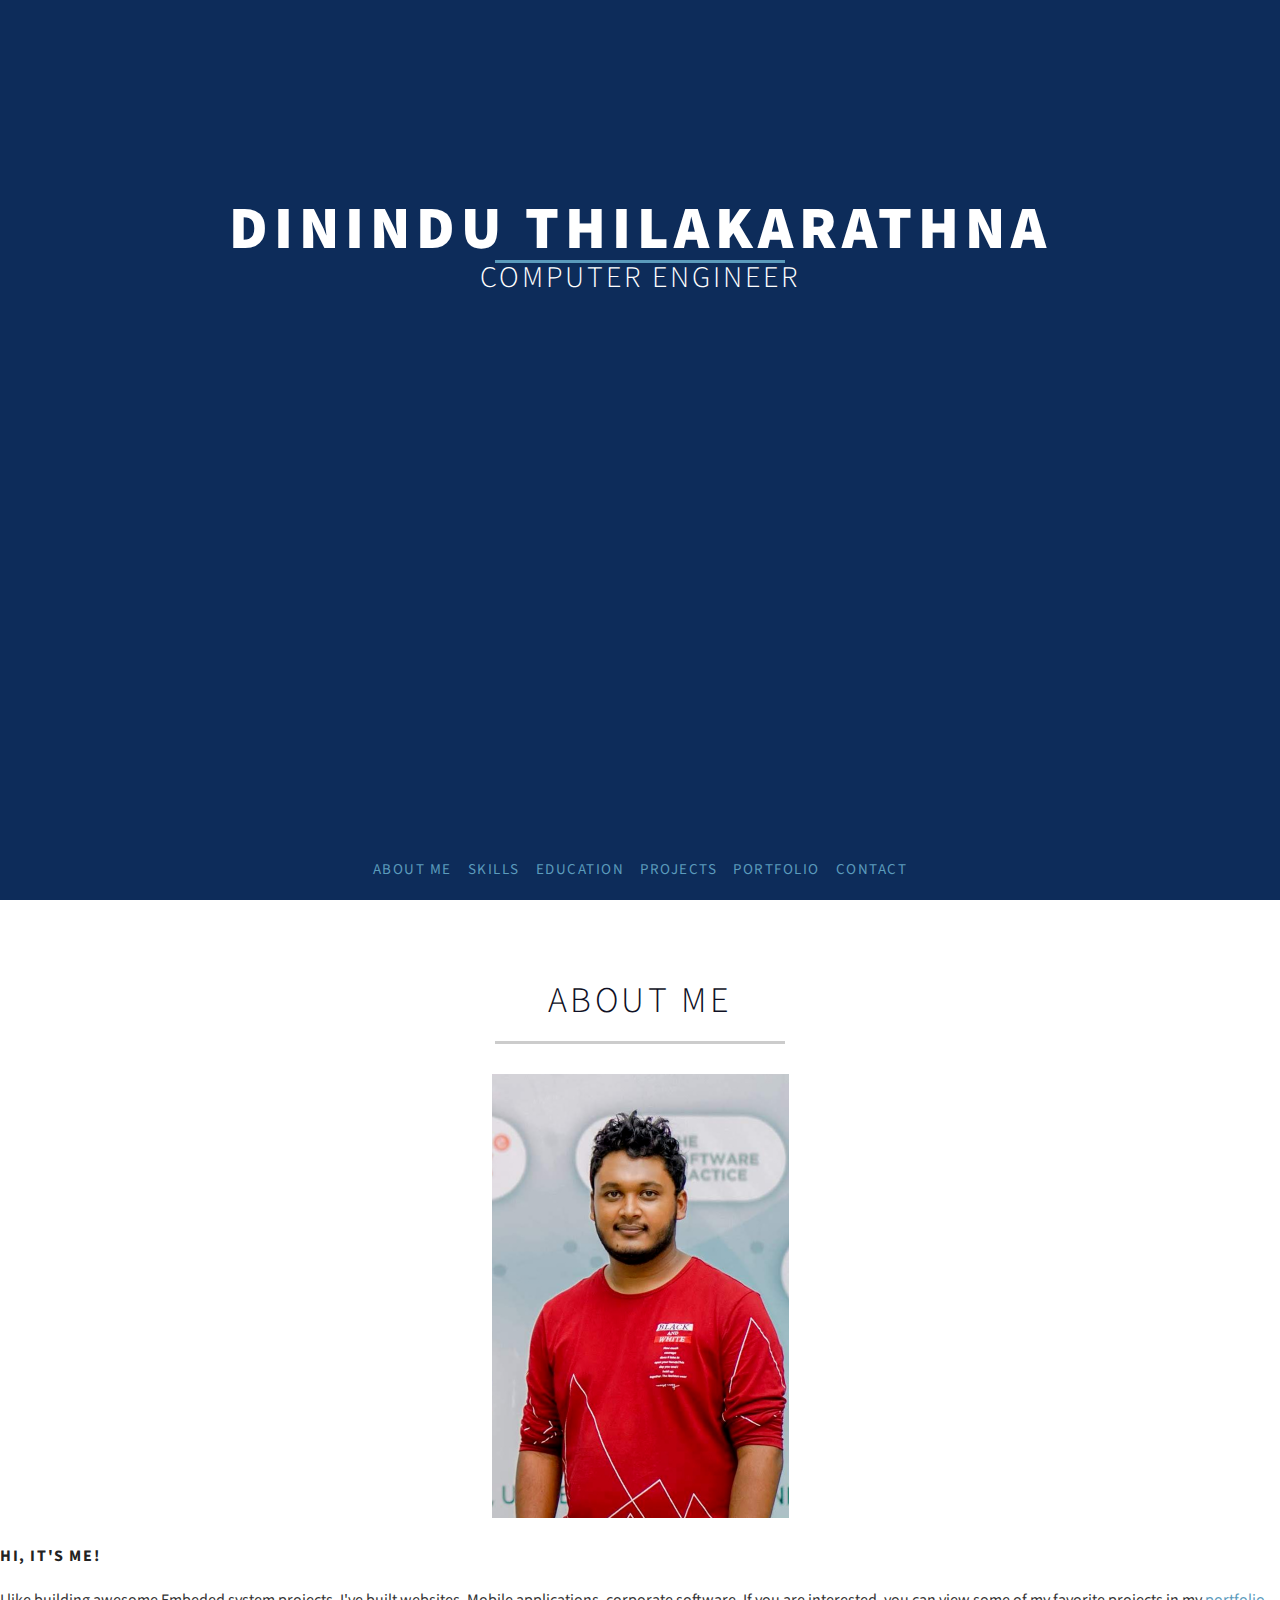
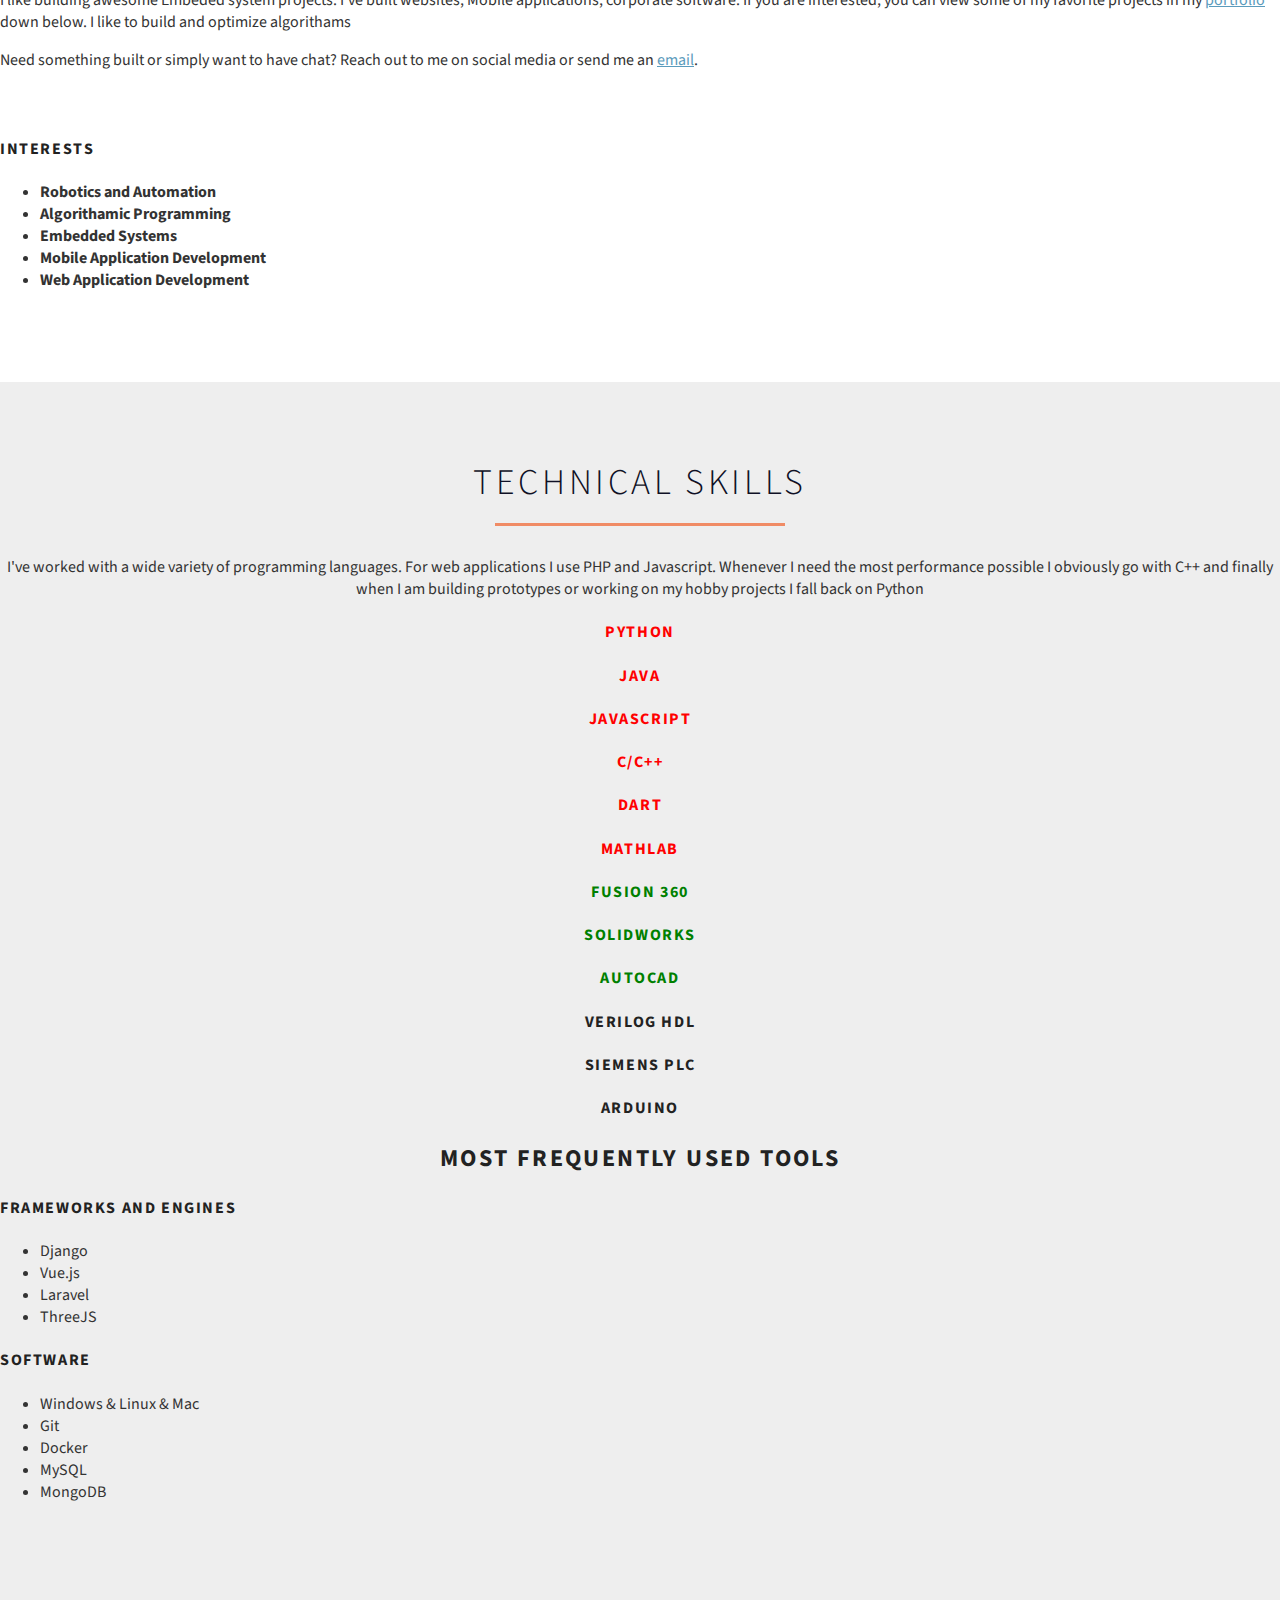
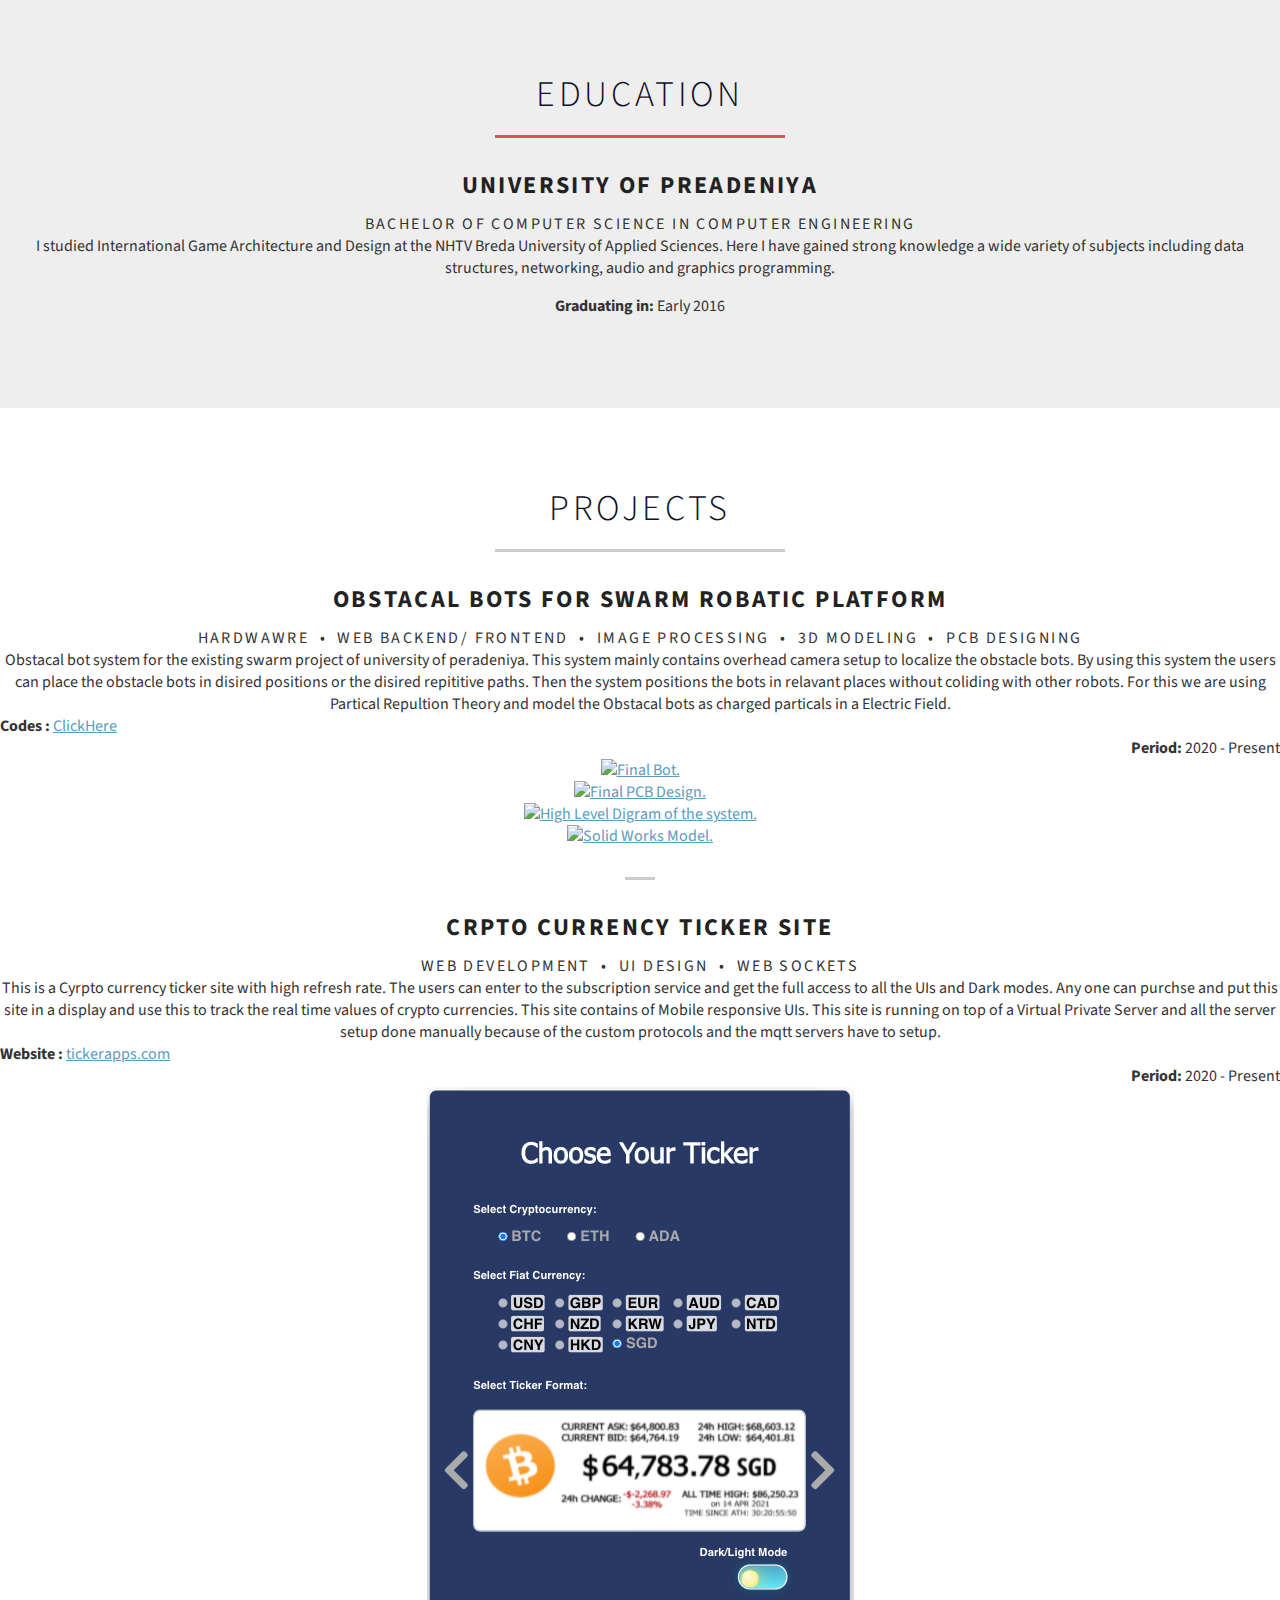
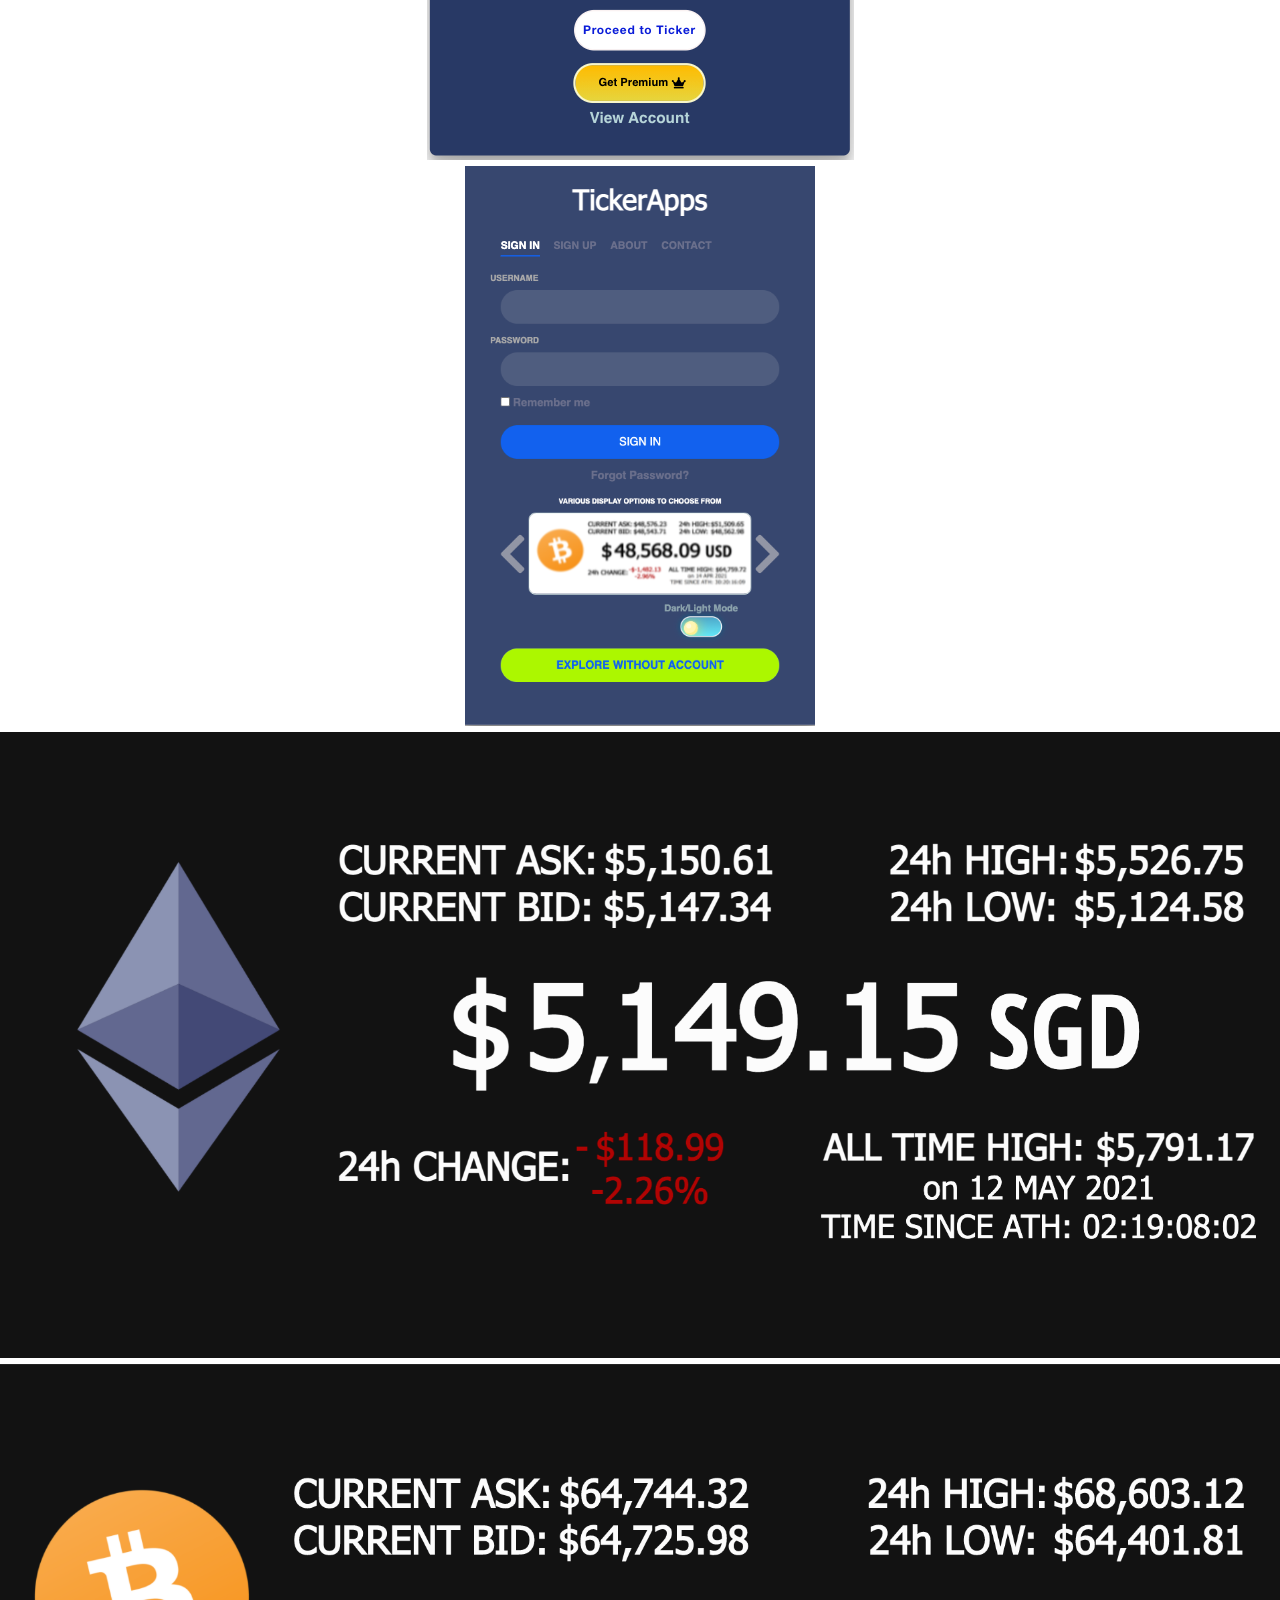
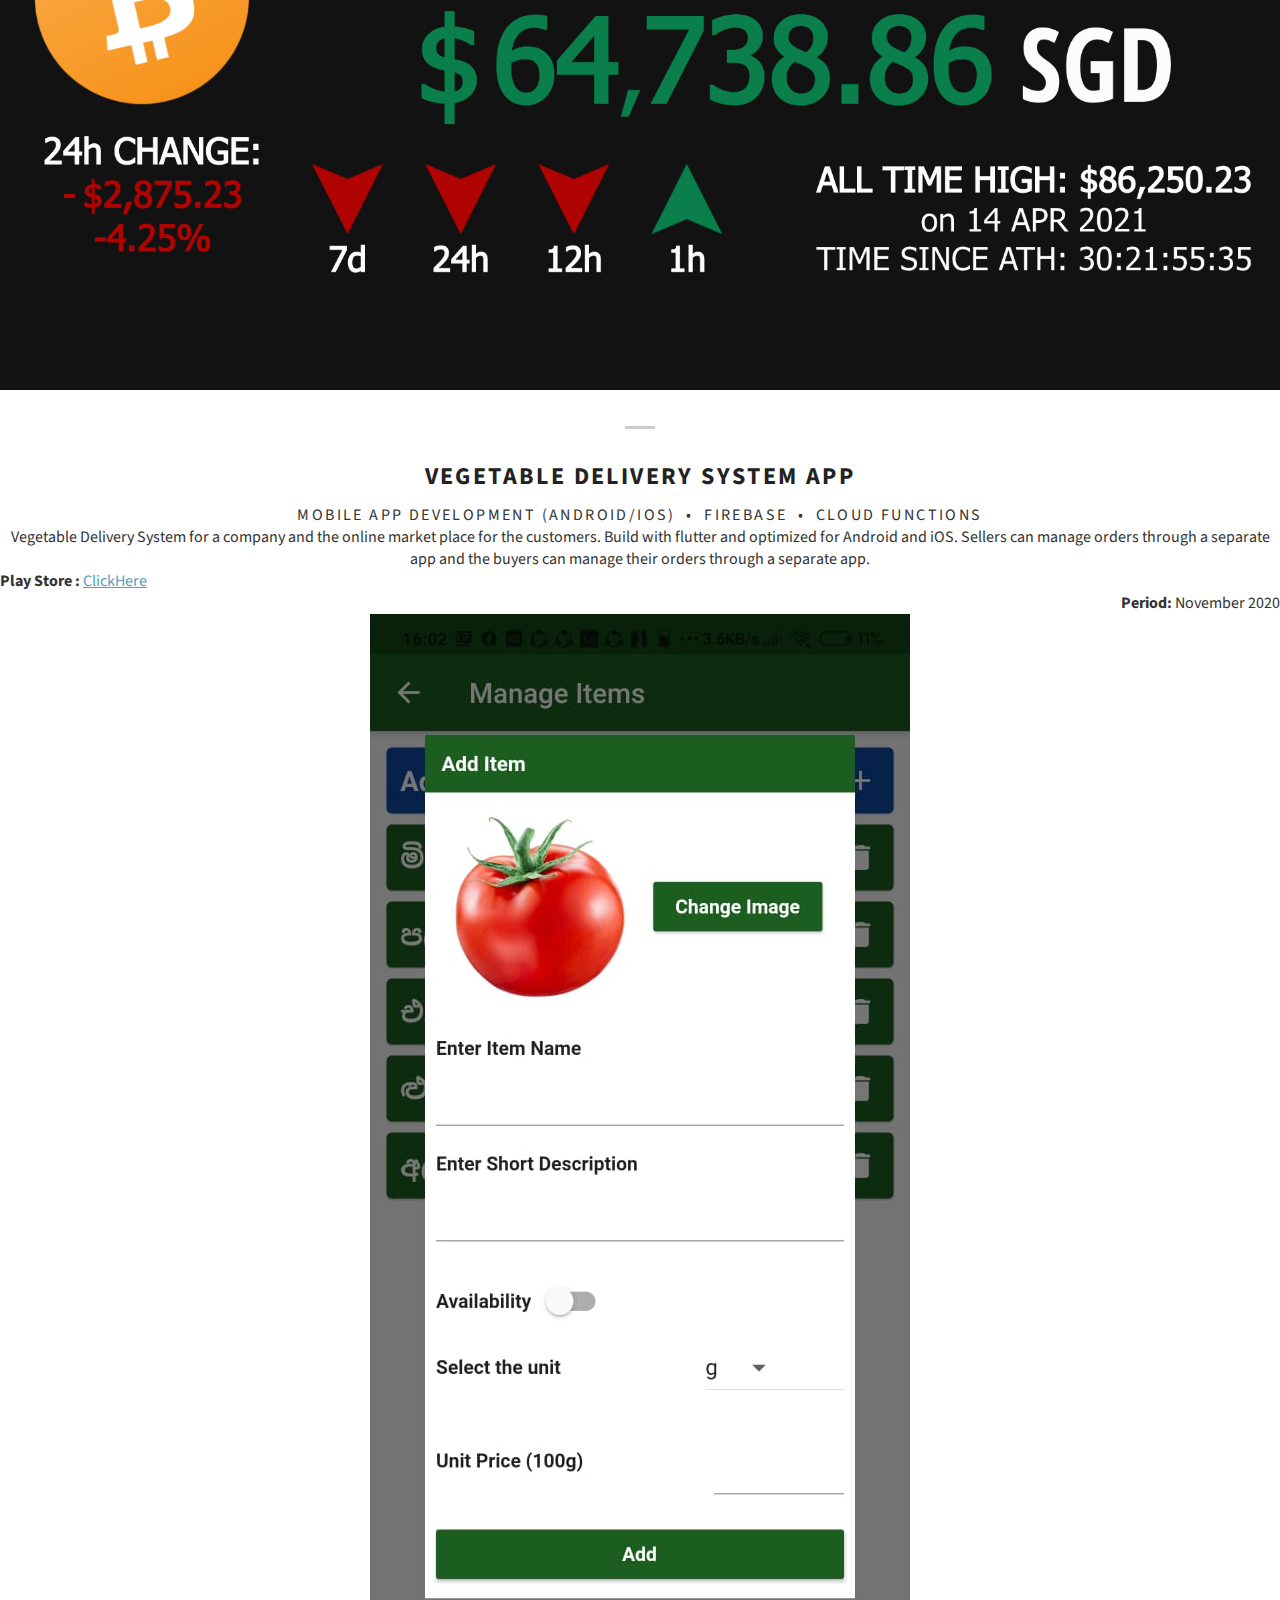
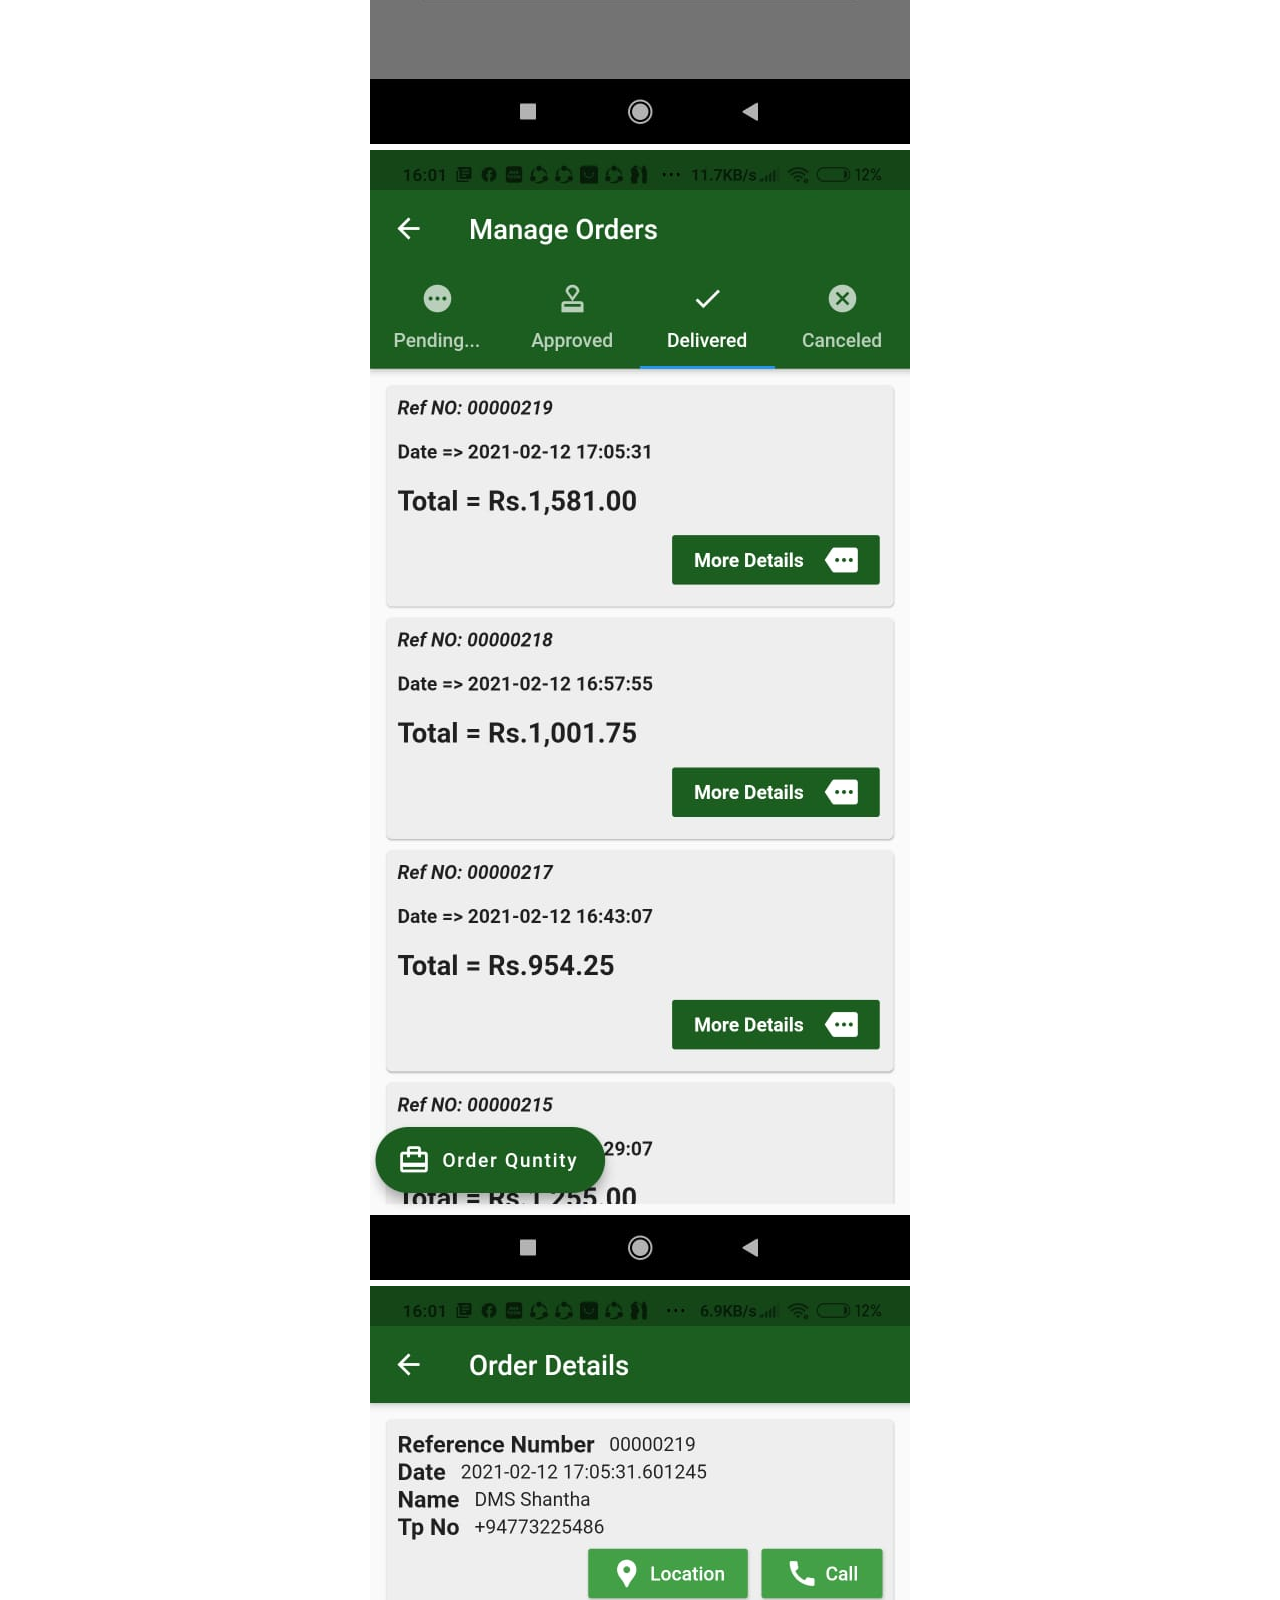
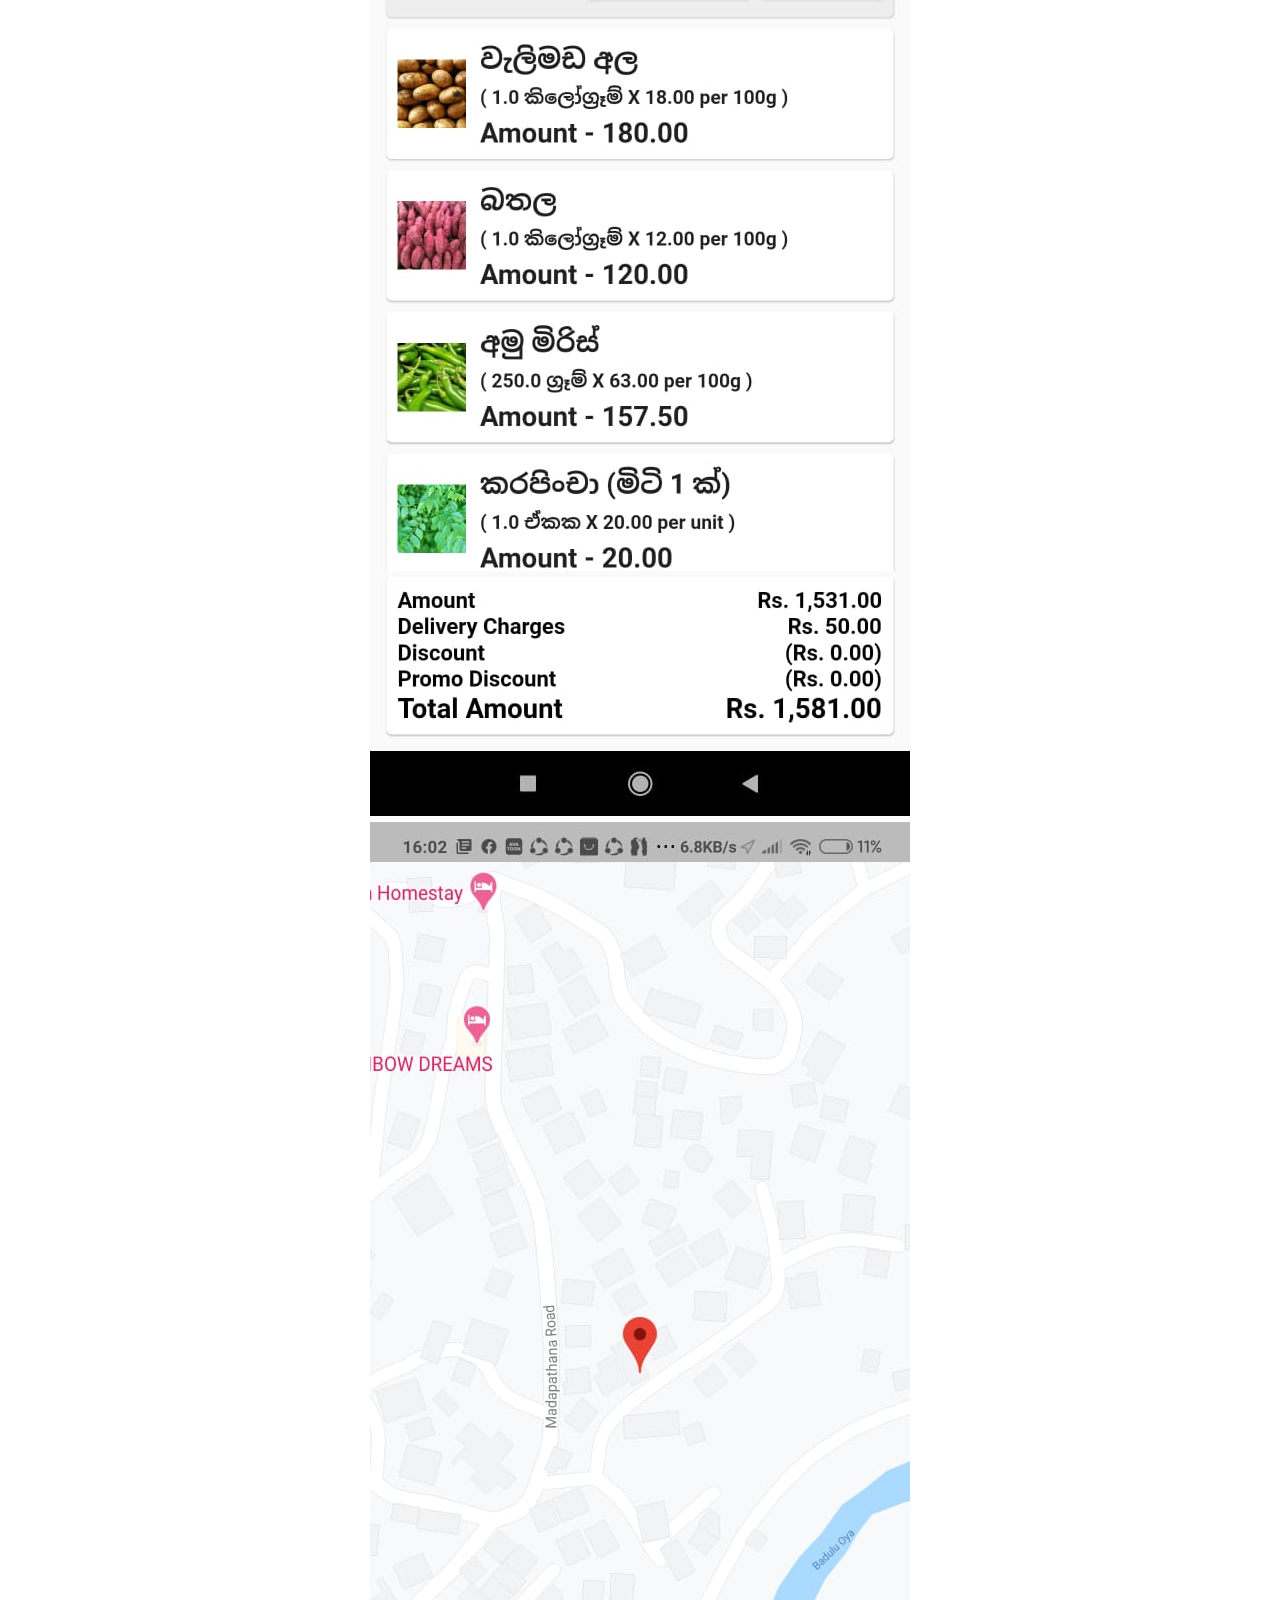
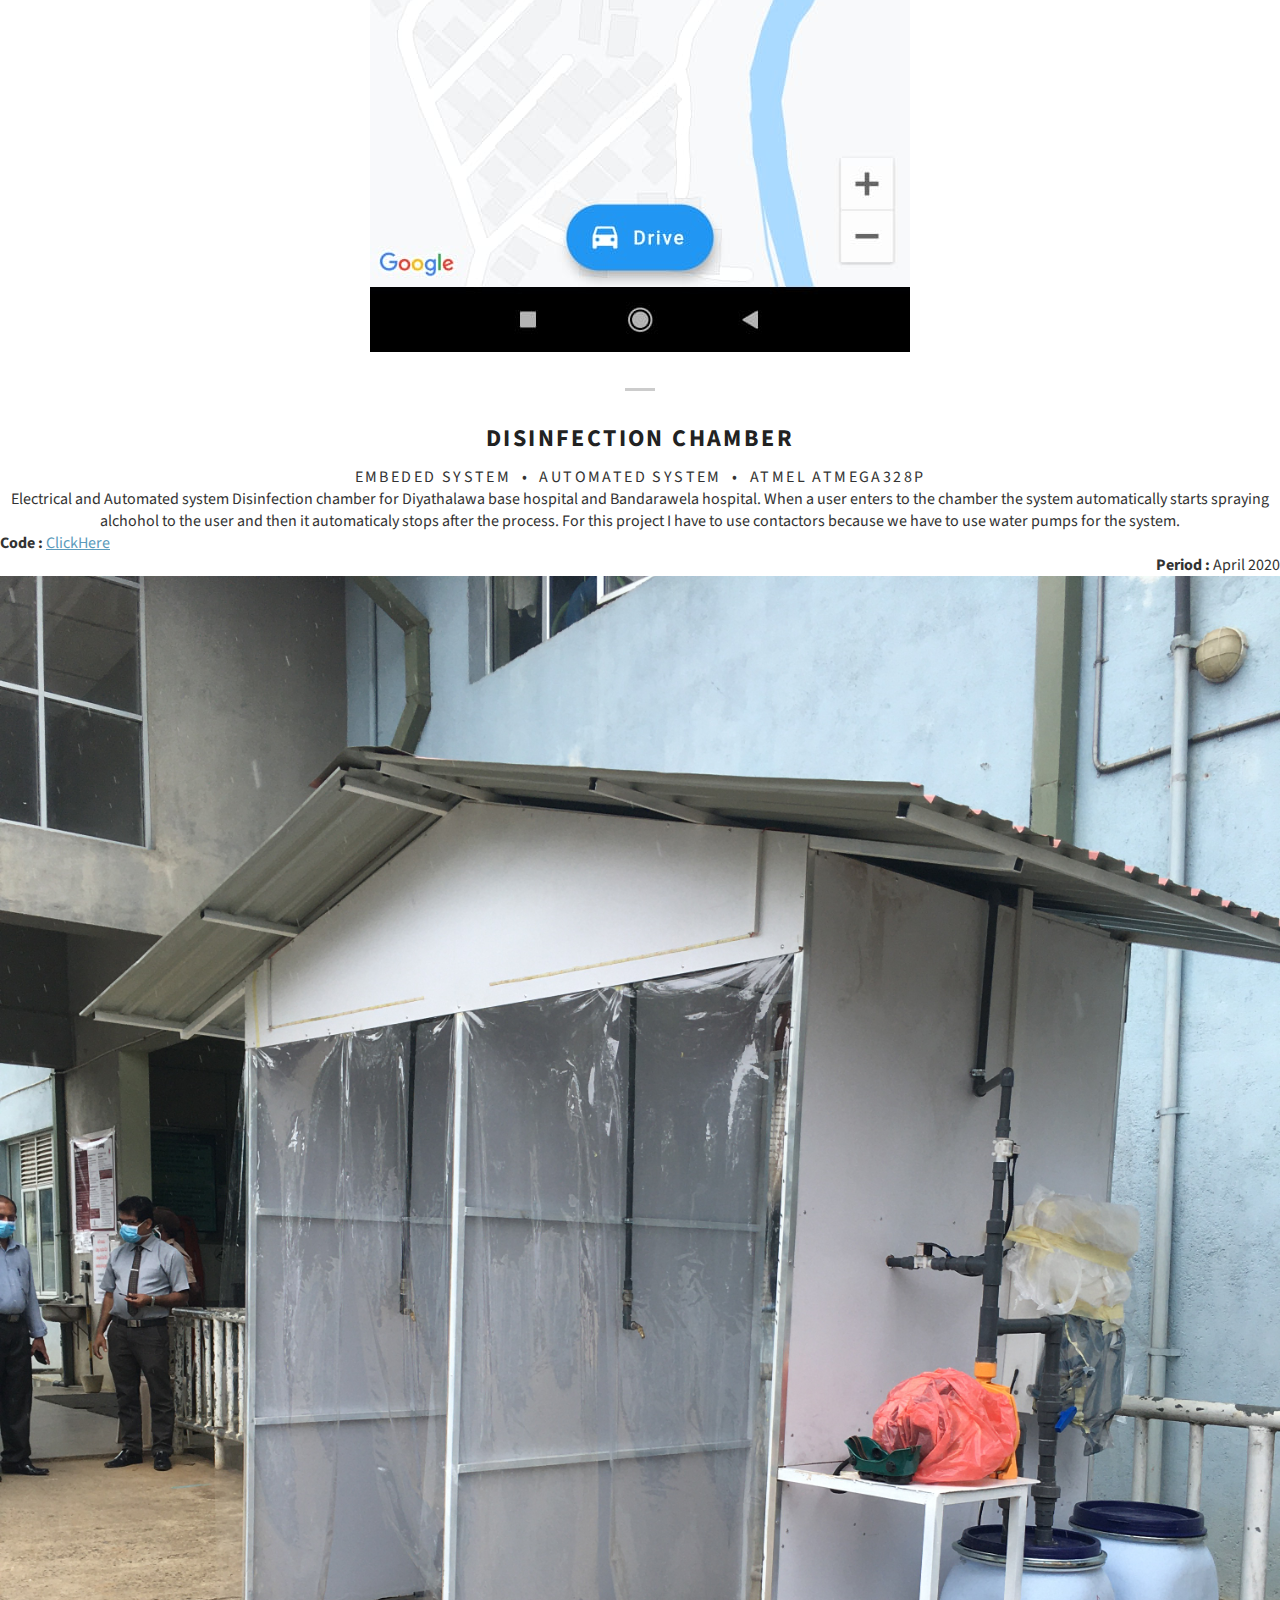
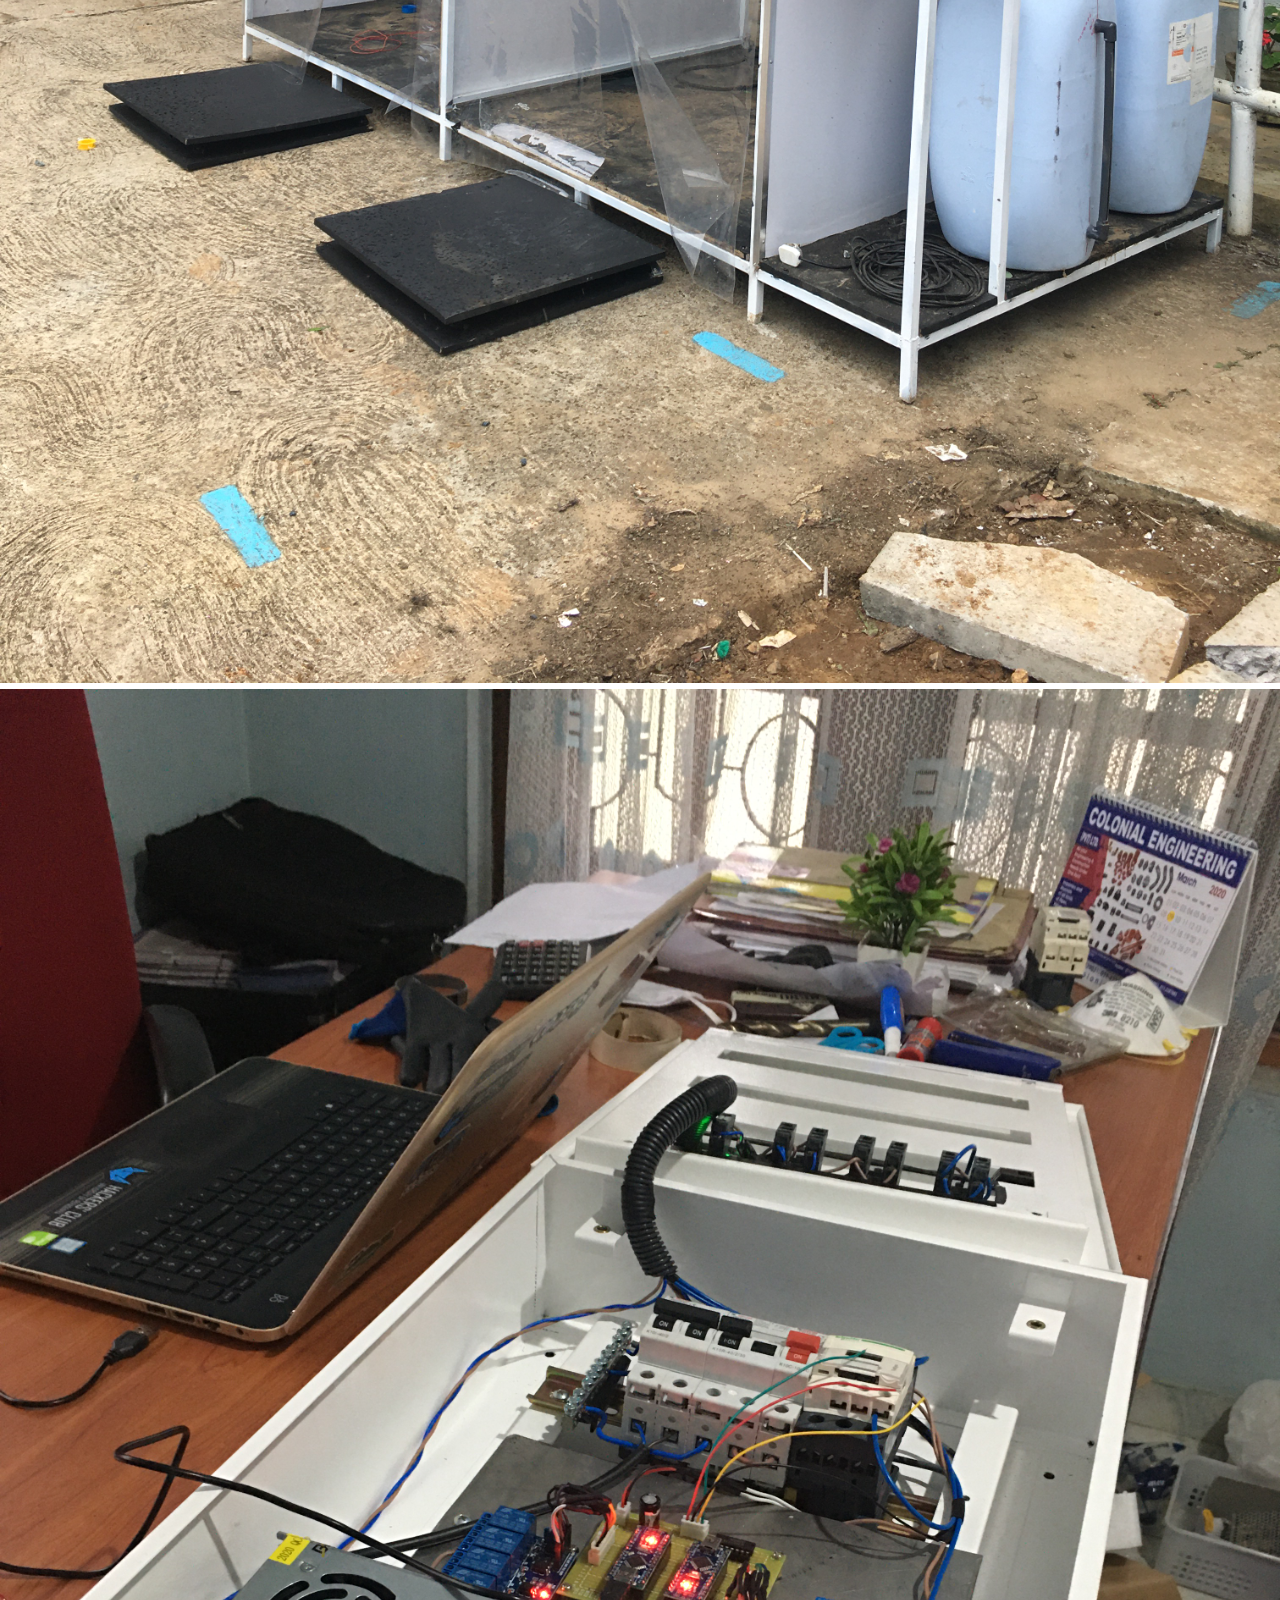
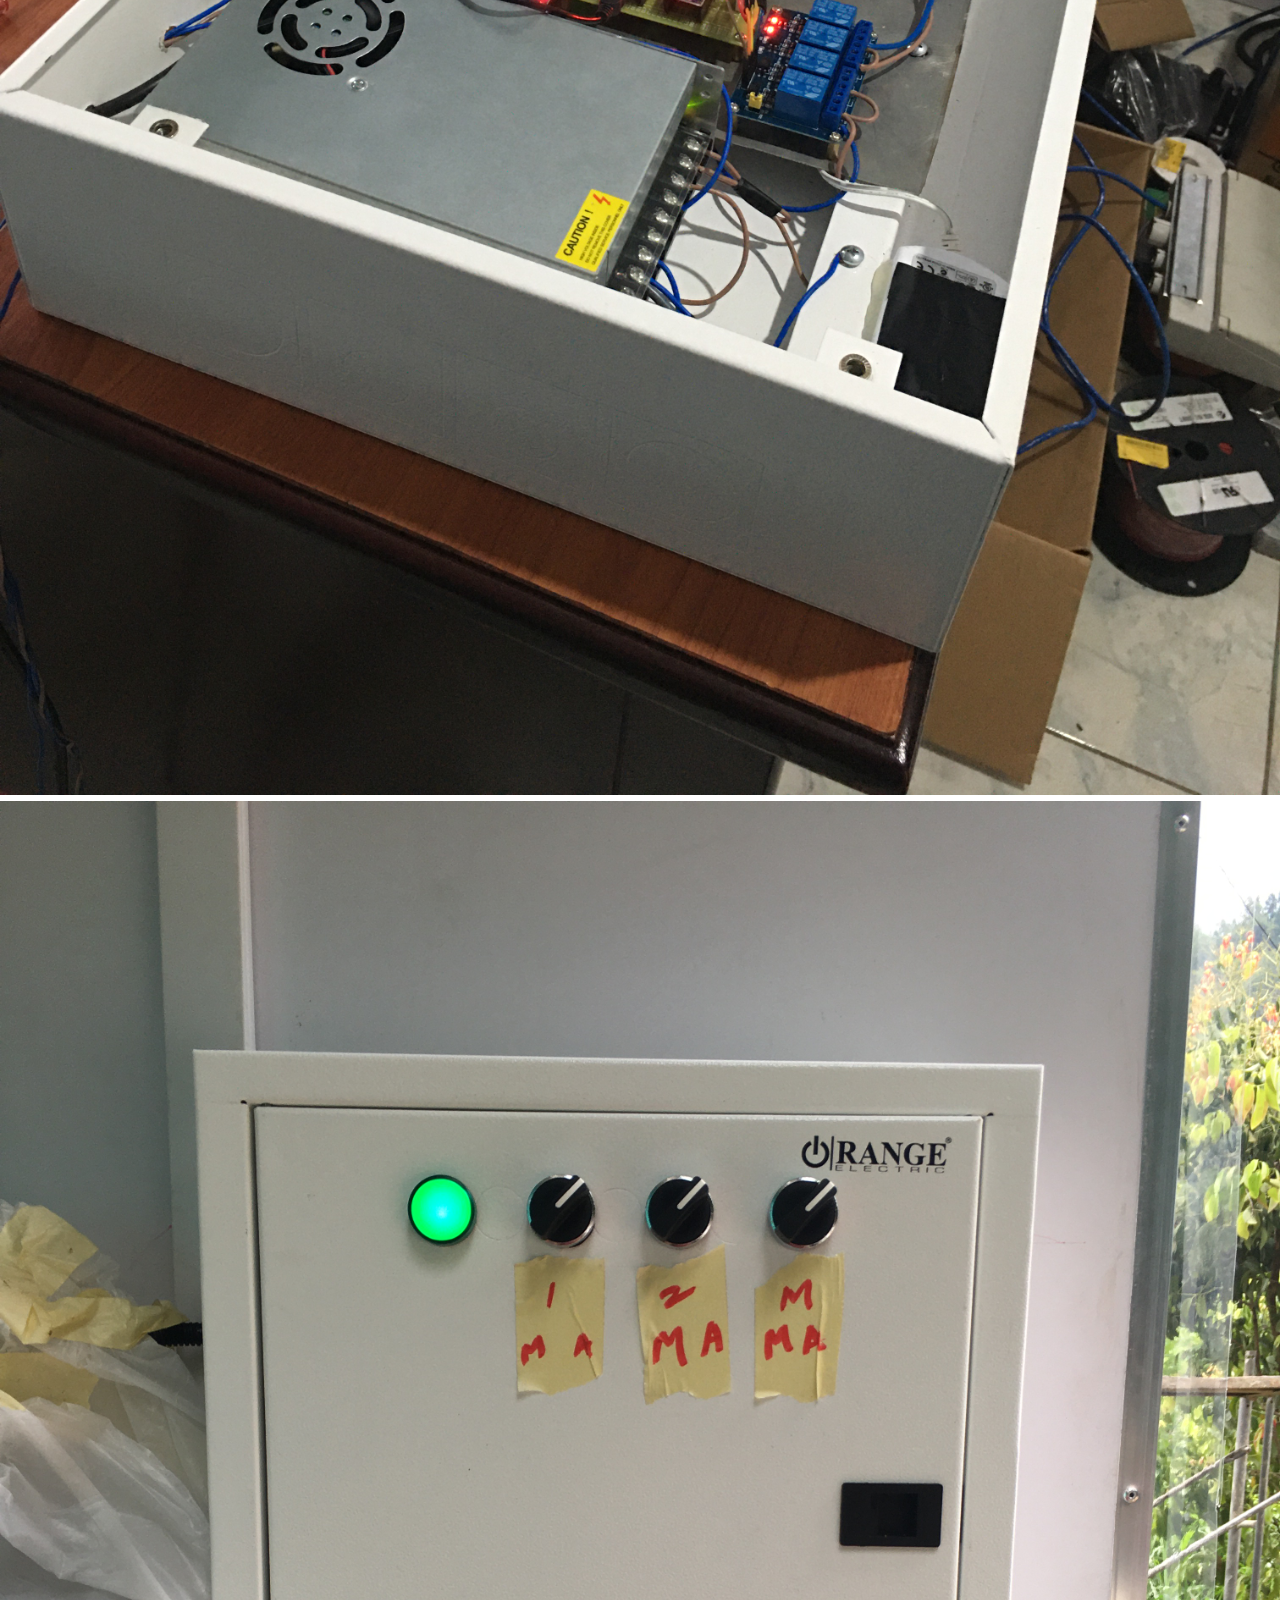
==== commit 71f72057: "added projects to the page" ====
--- a/index.html
+++ b/index.html
@@ -57,7 +57,7 @@
 		<nav id="nav">
 			<ul class="clearfix">
 				<li><a href="#aboutme"><span>About </span>me</a></li>
-				<li><a href="#skills">Ski<span>lls</span></a></li>				
+				<li><a href="#skills">Ski<span>lls</span></a></li>
 				<li><a href="#education">Edu<span>cation</span></a></li>
 				<li><a href="#projects">Pro<span>jects</span></a></li>
 				<li><a href="#portfolio">Por<span>tfolio</span></a></li>
@@ -79,7 +79,8 @@
 				</div>
 				<div class="col-1-3">
 					<h4>Hi, It's me!</h4>
-					<p>I like building awesome Embeded system projects. I've built websites, Mobile applications, corporate software. If you are interested, you can view some of my favorite projects in my <a
+					<p>I like building awesome Embeded system projects. I've built websites, Mobile applications,
+						corporate software. If you are interested, you can view some of my favorite projects in my <a
 							href="#portfolio">portfolio</a> down below. I like to build and optimize algorithams</p>
 					<p>Need something built or simply want to have chat? Reach out to me on social media or send me an
 						<a href="#contact">email</a>.
@@ -150,19 +151,19 @@
 					<div class="col-1-5 skill">
 						<h4 style="color:green;"">SolidWorks</h4>
 					</div>
-					<div class="col-1-5 skill">
-						<h4 style="color:green;"">AutoCAD</h4>
-					</div>
-					<div class="col-1-5 skill">
-						<h4>Verilog HDL</h4>
-					</div>
-										
+					<div class=" col-1-5 skill">
+							<h4 style="color:green;"">AutoCAD</h4>
+					</div>
+					<div class=" col-1-5 skill">
+								<h4>Verilog HDL</h4>
+					</div>
+
 					<div class="col-1-5 skill">
 						<h4>Siemens PLC</h4>
-					</div>	
+					</div>
 					<div class="col-1-5 skill">
 						<h4>Arduino</h4>
-					</div>					
+					</div>
 				</div>
 				<div class="col-full skill-container">
 					<h3>Most frequently used tools</h3>
@@ -243,77 +244,97 @@
 			<div class="row section-content">
 				<div class="job">
 					<div class="col-full">
-						<h3>DevOps Software Engineer</h3>
-						<div class="job-attributions">Big data <span class="bullet">&bull;</span> Data analysis <span
-								class="bullet">&bull;</span> Backend development</div>
-					</div>
-					<div class="col-full text-center">I've held three different positions in this company. From
-						part-time employee to full time intern and now finally as a full time employee in the data
-						division. I am responsible for the extraction of high quality data from the web. I develop
-						software that extracts information from the unstructured deep web and that converts it into a
-						structured format for further data analysis.</div>
+						<h3>Obstacal Bots for Swarm robatic Platform</h3>
+						<div class="job-attributions">Hardwawre <span class="bullet">&bull;</span> Web Backend/ Frontend
+							<span class="bullet">&bull;</span> Image Processing <span class="bullet">&bull;</span> 3D
+							Modeling <span class="bullet">&bull;</span> PCB Designing </div>
+					</div>
+					<div class="col-full text-center">Obstacal bot system for the existing swarm project of university
+						of peradeniya.
+						This system mainly contains overhead camera setup to localize the obstacle bots. By using this
+						system the users
+						can place the obstacle bots in disired positions or the disired repititive paths. Then the
+						system positions the bots in
+						relavant places without coliding with other robots. For this we are using Partical Repultion
+						Theory and model the Obstacal
+						bots as charged particals in a Electric Field.
+					</div>
 					<div class="row">
 						<div class="col-2-3 col-wrap centered">
-							<div class="col-1-2 job-company"><strong>Company:</strong> <a
-									href="http://www.coosto.com/en/" target="_blank">Coosto</a></div>
-							<div class="col-1-2 job-period"><strong>Period:</strong> November 2011 - Present</div>
+							<div class="col-1-2 job-company"><strong>Codes :</strong> <a
+									href="https://github.com/cepdnaclk/e16-3yp-obstacle-bots-for-swarm-robots"
+									target="_blank">ClickHere</a></div>
+							<div class="col-1-2 job-period"><strong>Period:</strong> 2020 - Present</div>
 						</div>
 					</div>
 					<div class="row">
 						<div class="col-2-3 col-wrap centered gallery">
-							<div class="col-1-4 job-project"><a href="assets/img/coosto-big-1.jpg"
-									title="Trending topics across the web."><img src="assets/img/coosto-thumb-1.png"
-										alt="Trending topics across the web."></a></div>
-							<div class="col-1-4 job-project"><a href="assets/img/coosto-big-2.jpg"
-									title="GPS features with social media."><img src="assets/img/coosto-thumb-2.png"
-										alt="GPS features with social media."></a></div>
-							<div class="col-1-4 job-project"><a href="assets/img/coosto-big-3.jpg"
-									title="Brand comparisons with Coosto."><img src="assets/img/coosto-thumb-3.png"
-										alt="Brand comparisons with Coosto."></a></div>
-							<div class="col-1-4 job-project"><a href="assets/img/coosto-big-4.jpg"
-									title="Monitor everything in a convenient dashboard."><img
-										src="assets/img/coosto-thumb-4.png"
-										alt="Monitor everything in a convenient dashboard."></a></div>
+							<div class="col-1-4 job-project"><a
+									href="https://github.com/dtdinidu7/e16-3yp-obstacle-bots-for-swarm-robots/raw/master/docs/img/New_Bot.jpg?raw=true"
+									title="Final Bot."><img
+										src="https://github.com/dtdinidu7/e16-3yp-obstacle-bots-for-swarm-robots/raw/master/docs/img/New_Bot.jpg?raw=true"
+										alt="Final Bot."></a></div>
+							<div class="col-1-4 job-project"><a
+									href="https://github.com/cepdnaclk/e16-3yp-obstacle-bots-for-swarm-robots/blob/master/docs/img/PCB.png?raw=true"
+									title="Final PCB Design."><img
+										src="https://github.com/cepdnaclk/e16-3yp-obstacle-bots-for-swarm-robots/blob/master/docs/img/PCB.png?raw=true"
+										alt="Final PCB Design."></a></div>
+							<div class="col-1-4 job-project"><a
+									href="https://github.com/dtdinidu7/e16-3yp-obstacle-bots-for-swarm-robots/blob/master/docs/img/highlvl.jpg?raw=true"
+									title="High Level Digram of the system."><img
+										src="https://github.com/dtdinidu7/e16-3yp-obstacle-bots-for-swarm-robots/blob/master/docs/img/highlvl.jpg?raw=true"
+										alt="High Level Digram of the system."></a></div>
+							<div class="col-1-4 job-project"><a
+									href="https://github.com/dtdinidu7/e16-3yp-obstacle-bots-for-swarm-robots/blob/master/docs/img/solid.jpg?raw=true"
+									title="Solid Works Model."><img
+										src="https://github.com/dtdinidu7/e16-3yp-obstacle-bots-for-swarm-robots/blob/master/docs/img/solid.jpg?raw=true"
+										alt="Solid Works Model."></a></div>
 						</div>
 					</div>
 				</div>
 				<div class="separator"></div>
 				<div class="row job">
 					<div class="col-full">
-						<h3>Freelance Web Developer</h3>
+						<h3>Crpto Currency Ticker Site</h3>
 						<div class="job-attributions">Web development <span class="bullet">&bull;</span> UI design <span
-								class="bullet">&bull;</span> Custom solutions</div>
-					</div>
-					<div class="col-full text-center">When I turned 18 I finally launched my own sole proprietorship,
-						Kaiwa-Projects. This has allowed me to do a wide variety of freelance jobs. Most of the
-						freelance jobs were custom solutions such as customer management systems, online hotel or
-						guesthouse booking systems or lead generation applications.</div>
+								class="bullet">&bull;</span> Web Sockets</div>
+					</div>
+					<div class="col-full text-center">This is a Cyrpto currency ticker site with high refresh rate. The
+						users can enter to the subscription
+						service and get the full access to all the UIs and Dark modes. Any one can purchse and put this
+						site in a display
+						and use this to track the real time values of crypto currencies. This site contains of Mobile
+						responsive UIs.
+						This site is running on top of a Virtual Private Server and all the server setup done manually
+						because of the
+						custom protocols and the mqtt servers have to setup.
+					</div>
 					<div class="row">
 						<div class="col-2-3 col-wrap centered">
-							<div class="col-1-2 job-company"><strong>Company:</strong> <a
-									href="javascript:return;">Kaiwa-Projects</a></div>
-							<div class="col-1-2 job-period"><strong>Period:</strong> November 2009 - Present</div>
+							<div class="col-1-2 job-company"><strong>Website :</strong> <a
+									href="https://tickerapps.com/">tickerapps.com</a></div>
+							<div class="col-1-2 job-period"><strong>Period:</strong> 2020 - Present</div>
 						</div>
 					</div>
 					<div class="row">
 						<div class="col-2-3 col-wrap centered gallery">
-							<div class="col-1-4 job-project"><a href="assets/img/kaiwa-big-1.jpg"
-									title="Kubed, the Kubernetes cluster manager I built."><img
-										src="assets/img/kaiwa-thumb-1.png"
-										alt="Kubed, the Kubernetes cluster manager I built."></a></div>
-							<div class="col-1-4 job-project"><a href="assets/img/kaiwa-big-2.jpg"
-									title="A custom developed Customer Management System for a driveways company."><img
-										src="assets/img/kaiwa-thumb-2.png"
-										alt="A custom developed Customer Management System for a driveways company."></a>
-							</div>
-							<div class="col-1-4 job-project"><a href="assets/img/kaiwa-big-3.jpg"
-									title="Lead Generation Admin System, both front-end and back-end."><img
-										src="assets/img/kaiwa-thumb-3.png"
-										alt="Lead Generation Admin System, both front-end and back-end."></a></div>
-							<div class="col-1-4 job-project"><a href="assets/img/kaiwa-big-4.jpg"
-									title="A small website to learn Korean gaming terms for fun using the Hearthstone cards database."><img
-										src="assets/img/kaiwa-thumb-4.png"
-										alt="A small website to learn Korean gaming terms for fun using the Hearthstone cards database."></a>
+							<div class="col-1-4 job-project"><a href="assets/img/TickerApps/3.png"
+									title="Choose Your Ticker page."><img
+										src="assets/img/TickerApps/3.png"
+										alt="Choose Your Ticker page."></a></div>
+							<div class="col-1-4 job-project"><a href="assets/img/TickerApps/4.png"
+									title="Login SignUP pages."><img
+										src="assets/img/TickerApps/4.png"
+										alt="Login SignUP pages."></a>
+							</div>
+							<div class="col-1-4 job-project"><a href="assets/img/TickerApps/1.png"
+									title="Ticker Pages."><img
+										src="assets/img/TickerApps/1.png"
+										alt="Ticker Pages."></a></div>
+							<div class="col-1-4 job-project"><a href="assets/img/TickerApps/2.png"
+									title="Ticker Pages."><img
+										src="assets/img/TickerApps/2.png"
+										alt="Ticker Pages."></a>
 							</div>
 						</div>
 					</div>
@@ -321,39 +342,39 @@
 				<div class="separator"></div>
 				<div class="row job">
 					<div class="col-full">
-						<h3>Freelance Web Developer</h3>
-						<div class="job-attributions">Web development <span class="bullet">&bull;</span> UI design <span
-								class="bullet">&bull;</span> Custom solutions</div>
-					</div>
-					<div class="col-full text-center">When I turned 18 I finally launched my own sole proprietorship,
-						Kaiwa-Projects. This has allowed me to do a wide variety of freelance jobs. Most of the
-						freelance jobs were custom solutions such as customer management systems, online hotel or
-						guesthouse booking systems or lead generation applications.</div>
+						<h3>Vegetable Delivery System App</h3>
+						<div class="job-attributions">Mobile App development (Android/iOS) <span class="bullet">&bull;</span> Firebase <span
+								class="bullet">&bull;</span> Cloud Functions</div>
+					</div>
+					<div class="col-full text-center">Vegetable Delivery System for a company and the online market place for the customers. 
+						Build with flutter and optimized for Android and iOS. Sellers can manage orders through a separate app and the buyers
+						can manage their orders through a separate app.
+					</div>
 					<div class="row">
 						<div class="col-2-3 col-wrap centered">
-							<div class="col-1-2 job-company"><strong>Company:</strong> <a
-									href="javascript:return;">Kaiwa-Projects</a></div>
-							<div class="col-1-2 job-period"><strong>Period:</strong> November 2009 - Present</div>
+							<div class="col-1-2 job-company"><strong>Play Store :</strong> <a
+									href="javascript:return;">ClickHere</a></div>
+							<div class="col-1-2 job-period"><strong>Period:</strong> November 2020</div>
 						</div>
 					</div>
 					<div class="row">
 						<div class="col-2-3 col-wrap centered gallery">
-							<div class="col-1-4 job-project"><a href="assets/img/kaiwa-big-1.jpg"
+							<div class="col-1-4 job-project"><a href="assets/img/ElavaluGoviya/1.jpg"
 									title="Kubed, the Kubernetes cluster manager I built."><img
-										src="assets/img/kaiwa-thumb-1.png"
+										src="assets/img/ElavaluGoviya/1.jpg"
 										alt="Kubed, the Kubernetes cluster manager I built."></a></div>
-							<div class="col-1-4 job-project"><a href="assets/img/kaiwa-big-2.jpg"
+							<div class="col-1-4 job-project"><a href="assets/img/ElavaluGoviya/2.jpg"
 									title="A custom developed Customer Management System for a driveways company."><img
-										src="assets/img/kaiwa-thumb-2.png"
+										src="assets/img/ElavaluGoviya/2.jpg"
 										alt="A custom developed Customer Management System for a driveways company."></a>
 							</div>
-							<div class="col-1-4 job-project"><a href="assets/img/kaiwa-big-3.jpg"
+							<div class="col-1-4 job-project"><a href="assets/img/ElavaluGoviya/3.jpg"
 									title="Lead Generation Admin System, both front-end and back-end."><img
-										src="assets/img/kaiwa-thumb-3.png"
+										src="assets/img/ElavaluGoviya/3.jpg"
 										alt="Lead Generation Admin System, both front-end and back-end."></a></div>
-							<div class="col-1-4 job-project"><a href="assets/img/kaiwa-big-4.jpg"
+							<div class="col-1-4 job-project"><a href="assets/img/kaiassets/img/ElavaluGoviya/4.jpg"
 									title="A small website to learn Korean gaming terms for fun using the Hearthstone cards database."><img
-										src="assets/img/kaiwa-thumb-4.png"
+										src="assets/img/ElavaluGoviya/4.jpg"
 										alt="A small website to learn Korean gaming terms for fun using the Hearthstone cards database."></a>
 							</div>
 						</div>
@@ -362,27 +383,114 @@
 				<div class="separator"></div>
 				<div class="row job">
 					<div class="col-full">
-						<h3>Intern Programmer</h3>
-						<div class="job-attributions">Logistics <span class="bullet">&bull;</span> C# development <span
-								class="bullet">&bull;</span> Process optimization</div>
-					</div>
-					<div class="col-full text-center">At Bauhuis I did my graduation internship. During my time there, I
-						developed multiple applications ranging from a logistics application to a set of applications
-						for process optimization. The logistics application was a web interface to better plan in and
-						outgoing deliveries and the process optimization applications automated the manual labor of
-						collecting and printing spare part lists of complete industrial plant drawings, it decreased 2
-						days of work into a single mouse click.</div>
+						<h3>Disinfection Chamber</h3>
+						<div class="job-attributions">Embeded System <span class="bullet">&bull;</span> Automated System <span
+								class="bullet">&bull;</span> Atmel atmega328P</div>
+					</div>
+					<div class="col-full text-center">Electrical and Automated system Disinfection chamber for Diyathalawa base hospital and Bandarawela hospital. When a user enters
+						to the chamber the system automatically starts spraying alchohol to the user and then it automaticaly stops after the process. For 
+						this project I have to use contactors because we have to use water pumps for the system.
+					</div>
 					<div class="row">
 						<div class="col-2-3 col-wrap centered">
-							<div class="col-1-2 job-company"><strong>Company:</strong> <a href="http://www.bauhuis.com/"
-									target="_blank">Bauhuis</a></div>
-							<div class="col-1-2 job-period"><strong>Period:</strong> February 2010 - August 2010</div>
+							<div class="col-1-2 job-company"><strong>Code :</strong> <a href="https://github.com/tronicode-eng/disinfectionChamber"
+									target="_blank">ClickHere</a></div>
+							<div class="col-1-2 job-period"><strong>Period :</strong> April 2020</div>
+						</div>
+					</div>
+					<div class="row">
+						<div class="col-2-3 col-wrap centered gallery">
+							<div class="col-1-4 job-project"><a href="assets/img/Dinsinfection/1.JPG"
+									title="Images of The Final Product."><img
+										src="assets/img/Dinsinfection/1.JPG"
+										alt="Images of The Final Product."></a></div>
+							<div class="col-1-4 job-project"><a href="assets/img/Dinsinfection/2.JPG"
+									title="Images of The Final Product."><img
+										src="assets/img/Dinsinfection/2.JPG"
+										alt="Images of The Final Product."></a>
+							</div>
+							<div class="col-1-4 job-project"><a href="assets/img/Dinsinfection/3.JPG"
+									title="Images of The Final Product."><img
+										src="assets/img/Dinsinfection/3.JPG"
+										alt="Images of The Final Product."></a></div>
+							<div class="col-1-4 job-project"><a href="assets/img/Dinsinfection/4.JPG"
+									title="Images of The Final Product."><img
+										src="assets/img/Dinsinfection/4.JPG"
+										alt="Images of The Final Product."></a>
+							</div>
+						</div>
+					</div>
+				</div>
+				<div class="separator"></div>
+				<div class="row job">
+					<div class="col-full">
+						<h3>Smart Water Tank Filling System</h3>
+						<div class="job-attributions">Embeded System <span class="bullet">&bull;</span> Automated System <span
+								class="bullet">&bull;</span> Atme atmegal328P</div>
+					</div>
+					<div class="col-full text-center">Intelligent  tank  filling  system,  tanks  located  in  three  height  levels.   Controlling  water  pumping  andsolenoid valves to direct water to tanks necessary
+					</div>
+					<div class="row">
+						<div class="col-2-3 col-wrap centered">
+							<div class="col-1-1 job-period"><strong>Period :</strong> April 2020</div>
+						</div>
+					</div>
+					<div class="row">
+						<div class="col-2-3 col-wrap centered gallery">
+							<div class="col-1-2 job-project"><a href="assets/img/WaterTank/1.jpg"
+									title="Images of The Final Product."><img
+										src="assets/img/WaterTank/1.jpg"
+										alt="Images of The Final Product."></a></div>
+							<div class="col-1-2 job-project"><a href="assets/img/WaterTank/2.jpg"
+									title="Images of The Final Product."><img
+										src="assets/img/WaterTank/2.jpg"
+										alt="Images of The Final Product."></a>
+							</div>
+						</div>
+					</div>
+				</div>
+				<div class="separator"></div>
+				<div class="row job">
+					<div class="col-full">
+						<h3>8bit Computer</h3>
+						<div class="job-attributions">Embeded System <span class="bullet">&bull;</span> Gate Level Design <span
+								class="bullet">&bull;</span> PCB</div>
+					</div>
+					<div class="col-full text-center">Logic Gate Level Implementation of 8-bit Computer. With a PCB.
+					</div>
+					<div class="row">
+						<div class="col-2-3 col-wrap centered">
+							<div class="col-1-2 job-company"><strong>Code :</strong> <a href="https://github.com/dtdinidu7/8-bit-computer"
+									target="_blank">ClickHere</a></div>
+							<div class="col-1-2 job-period"><strong>Period :</strong> 2020</div>
+						</div>
+					</div>
+					<div class="row">
+						<div class="col-2-3 col-wrap centered gallery">
+							<div class="col-1-4 job-project"><a href="assets/img/8_bit/1.jpg"
+									title="PCB Design."><img
+										src="assets/img/8_bit/1.jpg"
+										alt="PCB Design."></a></div>
+							<div class="col-1-4 job-project"><a href="assets/img/8_bit/2.jpg"
+									title="Images of The Final Product."><img
+										src="assets/img/8_bit/2.jpg"
+										alt="Images of The Final Product."></a>
+							</div>
+							<div class="col-1-4 job-project"><a href="assets/img/8_bit/3.jpg"
+									title="PCB Design."><img
+										src="assets/img/8_bit/3.jpg"
+										alt="PCB Design."></a></div>
+							<div class="col-1-4 job-project"><a href="https://github.com/dtdinidu7/8-bit-computer/blob/master/images/20191229-0001/20191229-0001_01.jpg?raw=true"
+									title="Genarated Clock Signals."><img
+										src="https://github.com/dtdinidu7/8-bit-computer/blob/master/images/20191229-0001/20191229-0001_01.jpg?raw=true"
+										alt="Genarated Clock Signals."></a>
+							</div>
 						</div>
 					</div>
 				</div>
 			</div>
 		</div>
-	</section>	
+	</section>
 	<section id="portfolio" class="section">
 		<div class="container">
 			<div class="row">
@@ -403,7 +511,7 @@
 					</div>
 				</div>
 				<div class="row projects gallery">
-					<div class="col-1-6 project port-application"><a href="assets/img/project-big-1.jpg"
+					<div class="col-1-6 project port-application"><a href="assets/img/photo.jpg"
 							title="C# ImageViewer UserControl open-source available on CodeProject."><img
 								src="assets/img/project-thumb-1.png"
 								alt="C# ImageViewer UserControl open-source available on CodeProject."></a></div>
@@ -485,7 +593,6 @@
 			</div>
 		</div>
 	</section>
-	<script data-cfasync="false" src="cdn-cgi/scripts/5c5dd728/cloudflare-static/email-decode.min.js"></script>
 	<script src="assets/js/jquery-1.10.2.min.js"></script>
 	<script src="assets/js/jquery-migrate-1.2.1.min.js"></script>
 	<script src="assets/js/jquery.mixitup.min.js"></script>
@@ -502,184 +609,8 @@
 	<script src="assets/js/spin.min.js" type="text/javascript"></script>
 	<script src="assets/js/ladda.min.js" type="text/javascript"></script>
 	<script src="assets/js/form.js" type="text/javascript"></script>
-	<script type="application/ld+json">
-			{
-				"@context": { 
-					"schema": "http://schema.org",
-					"@language": "en"
-				},
-				"@graph": [
-					{
-						"@id": "https://www.kaiwa-projects.com/#graphs-jordy",
-						"@type": "schema:Person",
-						"name": "Jordy Ruiter",
-						"jobTitle": "Software Engineer",
-						"email": "jordy@kaiwa-projects.com",
-						"familyName": "Ruiter",
-						"nationality": "NL",
-						"telephone": "+31630522924",
-						"url": "https://www.kaiwa-projects.com/",
-						"address": {
-							"@type": "schema:PostalAddress",
-							"streetAddress": "Kalkoenstraat 2",
-							"addressCountry": "NL",
-							"addressLocality": "Breda",
-							"postalCode": "4815GK"
-						}
-					},
-					{
-						"@id": "https://www.kaiwa-projects.com/#graphs-coosto",
-						"@type": "schema:LocalBusiness",
-						"name": "Coosto",
-						"employee": "https://www.kaiwa-projects.com/#graphs-jordy",
-						"telephone": "+31402492700",
-						"logo": "http://www.coosto.com/assets/img/brand.png",
-						"url": "http://www.coosto.com/en/",
-						"address": {
-							"@type": "schema:PostalAddress",
-							"streetAddress": "Fellenoord 35",
-							"addressCountry": "NL",
-							"addressLocality": "Eindhoven",
-							"postalCode": "5612AA"
-						}
-					},
-					{
-						"@id": "https://www.kaiwa-projects.com/#graphs-kaiwa-projects",
-						"@type": "schema:LocalBusiness",
-						"name": "Kaiwa-Projects",
-						"employee": "https://www.kaiwa-projects.com/#graphs-jordy",
-						"telephone": "+31630522924",
-						"url": "https://www.kaiwa-projects.com/",
-						"address": {
-							"@type": "schema:PostalAddress",
-							"streetAddress": "Kalkoenstraat 2",
-							"addressCountry": "NL",
-							"addressLocality": "Breda",
-							"postalCode": "4815GK"
-						}
-					},
-					{
-						"@id": "https://www.kaiwa-projects.com/#graphs-bauhuis",
-						"@type": "schema:LocalBusiness",
-						"name": "Bauhuis",
-						"telephone": "+31547281000",
-						"url": "http://www.bauhuis.com/",
-						"address": {
-							"@type": "schema:PostalAddress",
-							"streetAddress": "Wheedwarsweg 4",
-							"addressCountry": "NL",
-							"addressLocality": "Goor",
-							"postalCode": "7471GG"
-						}
-					},
-					{
-						"@id": "https://www.kaiwa-projects.com/#graphs-nhtv",
-						"@type": "schema:Organization",
-						"name": "NHTV Breda",
-						"alternameName": "NHTV Breda University of Applied Sciences",
-						"telephone": "+31765332203",
-						"url": "http://www.nhtv.nl/",
-						"logo": "http://www.nhtv.nl/fileadmin/user_upload/Afbeeldingen/Algemeen/Logos/eng_logofc_uas.jpg",
-						"address": {
-							"@type": "schema:PostalAddress",
-							"streetAddress": "Monseigneur Hopmansstraat 1",
-							"addressCountry": "NL",
-							"addressLocality": "Breda",
-							"postalCode": "4817JT"
-						}
-					},
-					{
-						"@id": "https://www.kaiwa-projects.com/#graphs-roc",
-						"@type": "schema:Organization",
-						"name": "ROC Twente",
-						"alternameName": "ROC van Twente",
-						"telephone": "+31748525000",
-						"url": "https://www.rocvantwente.nl/",
-						"logo": "https://www.rocvantwente.nl/site/home/actueel/nieuws/2014/ROC-furieus-over-miljoenenboete/main/0/imageBinary/logo_roc_van_twente_240x180.jpg",
-						"address": {
-							"@type": "schema:PostalAddress",
-							"streetAddress": "Gieterij 200",
-							"addressCountry": "NL",
-							"addressLocality": "Hengelo",
-							"postalCode": "7553VZ"
-						}
-					},
-					{
-						"@id": "https://www.kaiwa-projects.com/#graphs-rasterizer",
-						"@type": "schema:CreativeWork",
-						"creator": "https://www.kaiwa-projects.com/#graphs-jordy",
-						"description": "A software rasterizer built in C++.",
-						"name": "Software Rasterizer",
-						"alternateName": "Software Renderer",
-						"image": "/assets/img/project-big-6.jpg"
-					},
-					{
-						"@id": "https://www.kaiwa-projects.com/#graphs-super-puzzle-platformer",
-						"@type": "schema:CreativeWork",
-						"creator": "https://www.kaiwa-projects.com/#graphs-jordy",
-						"description": "Super Puzzle Platformer HD is a HD remake of the original Flash game. This game was built using Unity and has been developed my a small team over the course of 14 days.",
-						"name": "Super Puzzle Platformer HD",
-						"image": "/assets/img/project-big-2.jpg"
-					},
-					{
-						"@id": "https://www.kaiwa-projects.com/#graphs-schizophrenia",
-						"@type": "schema:CreativeWork",
-						"creator": "https://www.kaiwa-projects.com/#graphs-jordy",
-						"description": "Schizophrenia is a small Oculus Rift game build by me and my friends during the Global Game Jam of 2014.",
-						"name": "Schizophrenia",
-						"image": "/assets/img/project-big-4.jpg"
-					},
-					{
-						"@id": "https://www.kaiwa-projects.com/#graphs-kubed",
-						"@type": "schema:CreativeWork",
-						"creator": "https://www.kaiwa-projects.com/#graphs-jordy",
-						"description": "Project Kubed is a webinterface over Kubernetes which allows users to easily launch and manage Kubernetes clusters directly from their browsers.",
-						"name": "Project Kubed",
-						"alternateName": "Kubed",
-						"image": "/assets/img/kaiwa-big-1.jpg",
-						"url": "http://kubed.kaiwa-projects.com/"
-					},
-					{
-						"@id": "https://www.kaiwa-projects.com/#graphs-yourdrive",
-						"@type": "schema:CreativeWork",
-						"creator": "https://www.kaiwa-projects.com/#graphs-jordy",
-						"description": "YourDrive is a custom customer management system that I built.",
-						"name": "YourDrive",
-						"image": "/assets/img/kaiwa-big-2.jpg"
-					},
-					{
-						"@id": "https://www.kaiwa-projects.com/#graphs-leads",
-						"@type": "schema:CreativeWork",
-						"creator": "https://www.kaiwa-projects.com/#graphs-jordy",
-						"description": "Connect Commercial Finance is a lead generation management system. It has both the back-end administration panel and an API-endpoint for incoming leads.",
-						"name": "Connect Commercial Finance",
-						"alternameName": "Leads Generation Manager",
-						"image": "/assets/img/kaiwa-big-3.jpg"
-					},
-					{
-						"@id": "https://www.kaiwa-projects.com/#graphs-kubed",
-						"@type": "schema:CreativeWork",
-						"creator": "https://www.kaiwa-projects.com/#graphs-jordy",
-						"description": "Learning Korean through Hearthstone was a small hobby project of mine where I extracted all the cards and sounds from the game Hearthstone and used it to create a small learning portal. It has a complete bilingual cards database with flashcards and dictation exercises.",
-						"name": "Learning Korean through Hearthstone",
-						"alternateName": "Korean with Hearthstone",
-						"image": "/assets/img/kaiwa-big-4.jpg",
-						"url": "http://www.programminginkorean.com/learning-with-hearthstone/"
-					}
-				]				
-			}
-			</script>
-	<script>
-		(function (i, s, o, g, r, a, m) {
-			i['GoogleAnalyticsObject'] = r; i[r] = i[r] || function () {
-				(i[r].q = i[r].q || []).push(arguments)
-			}, i[r].l = 1 * new Date(); a = s.createElement(o),
-				m = s.getElementsByTagName(o)[0]; a.async = 1; a.src = g; m.parentNode.insertBefore(a, m)
-		})(window, document, 'script', 'http://www.google-analytics.com/analytics.js', 'ga');
-
-		ga('create', 'UA-68256909-1', 'auto');
-		ga('send', 'pageview');
-	</script>
+
+
 </body>
 
 <!-- Mirrored from www.kaiwa-projects.com/ by HTTrack Website Copier/3.x [XR&CO'2014], Sat, 08 May 2021 19:20:43 GMT -->
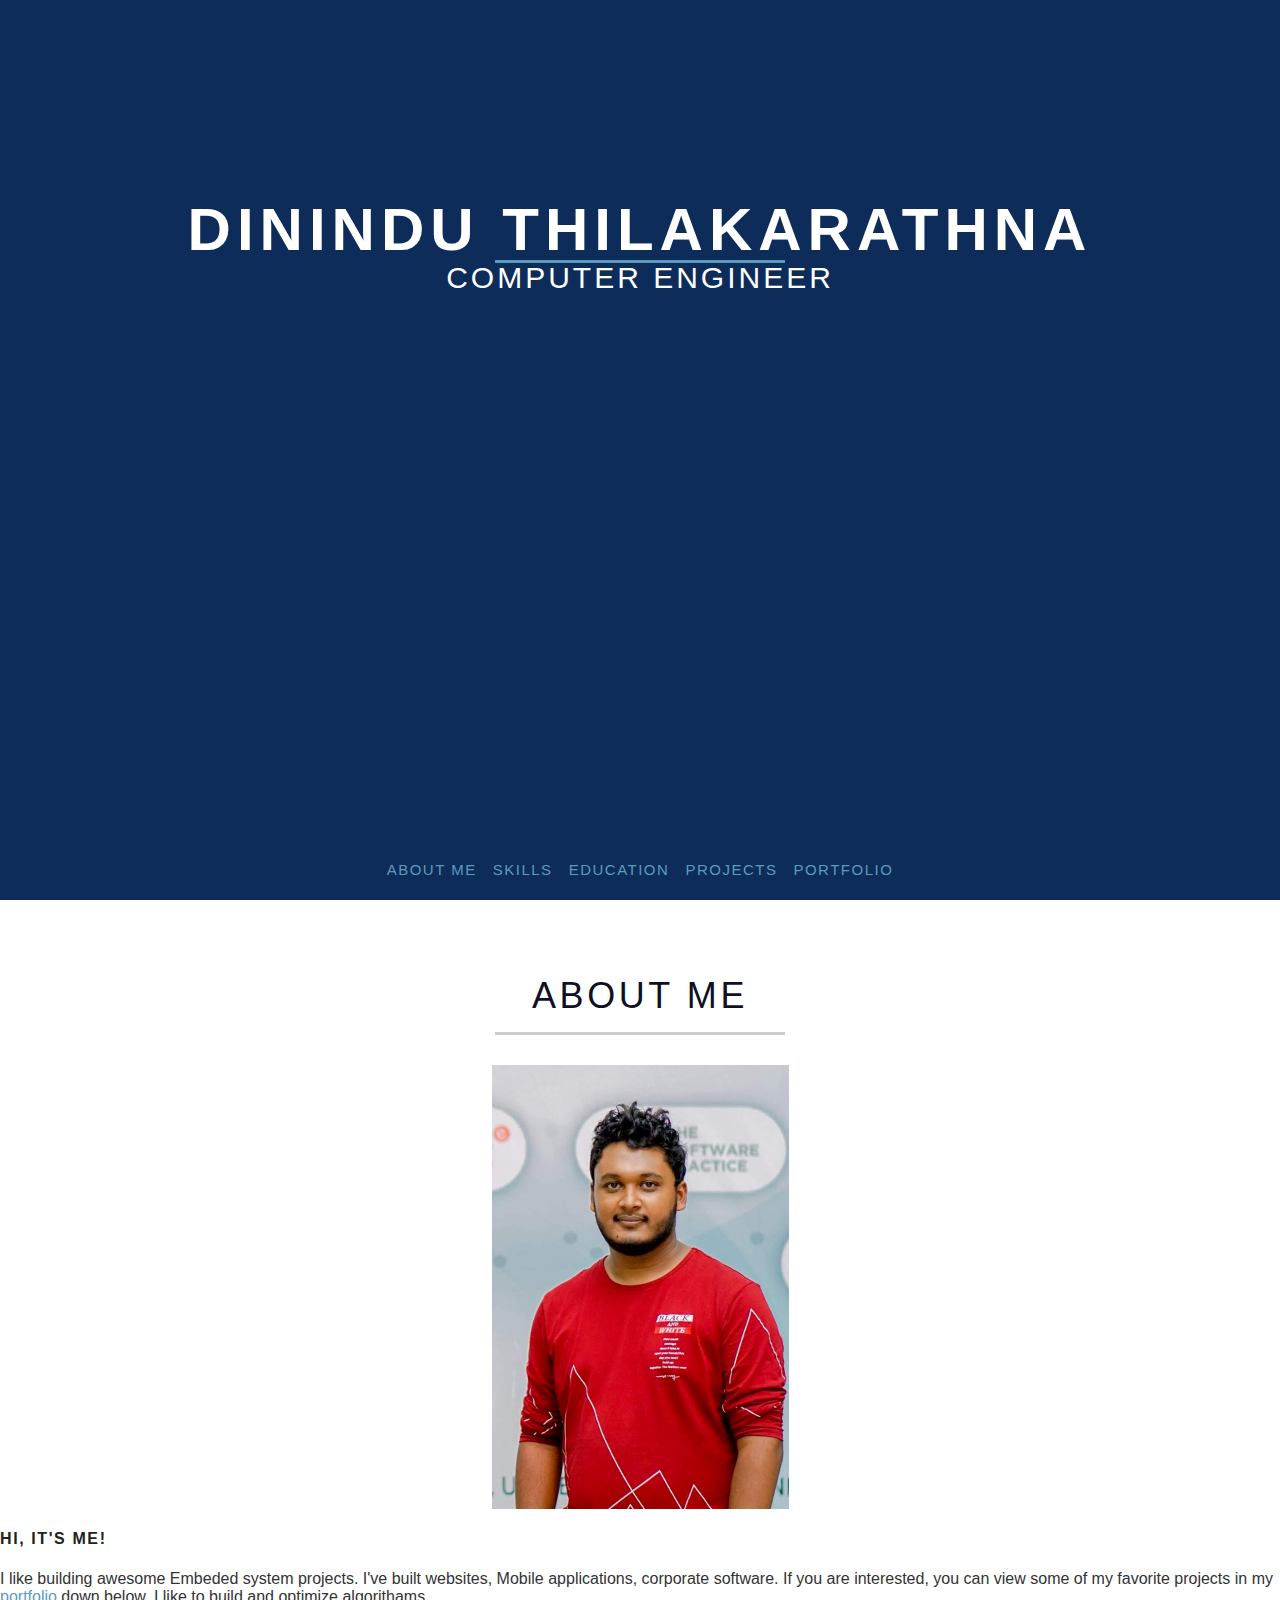
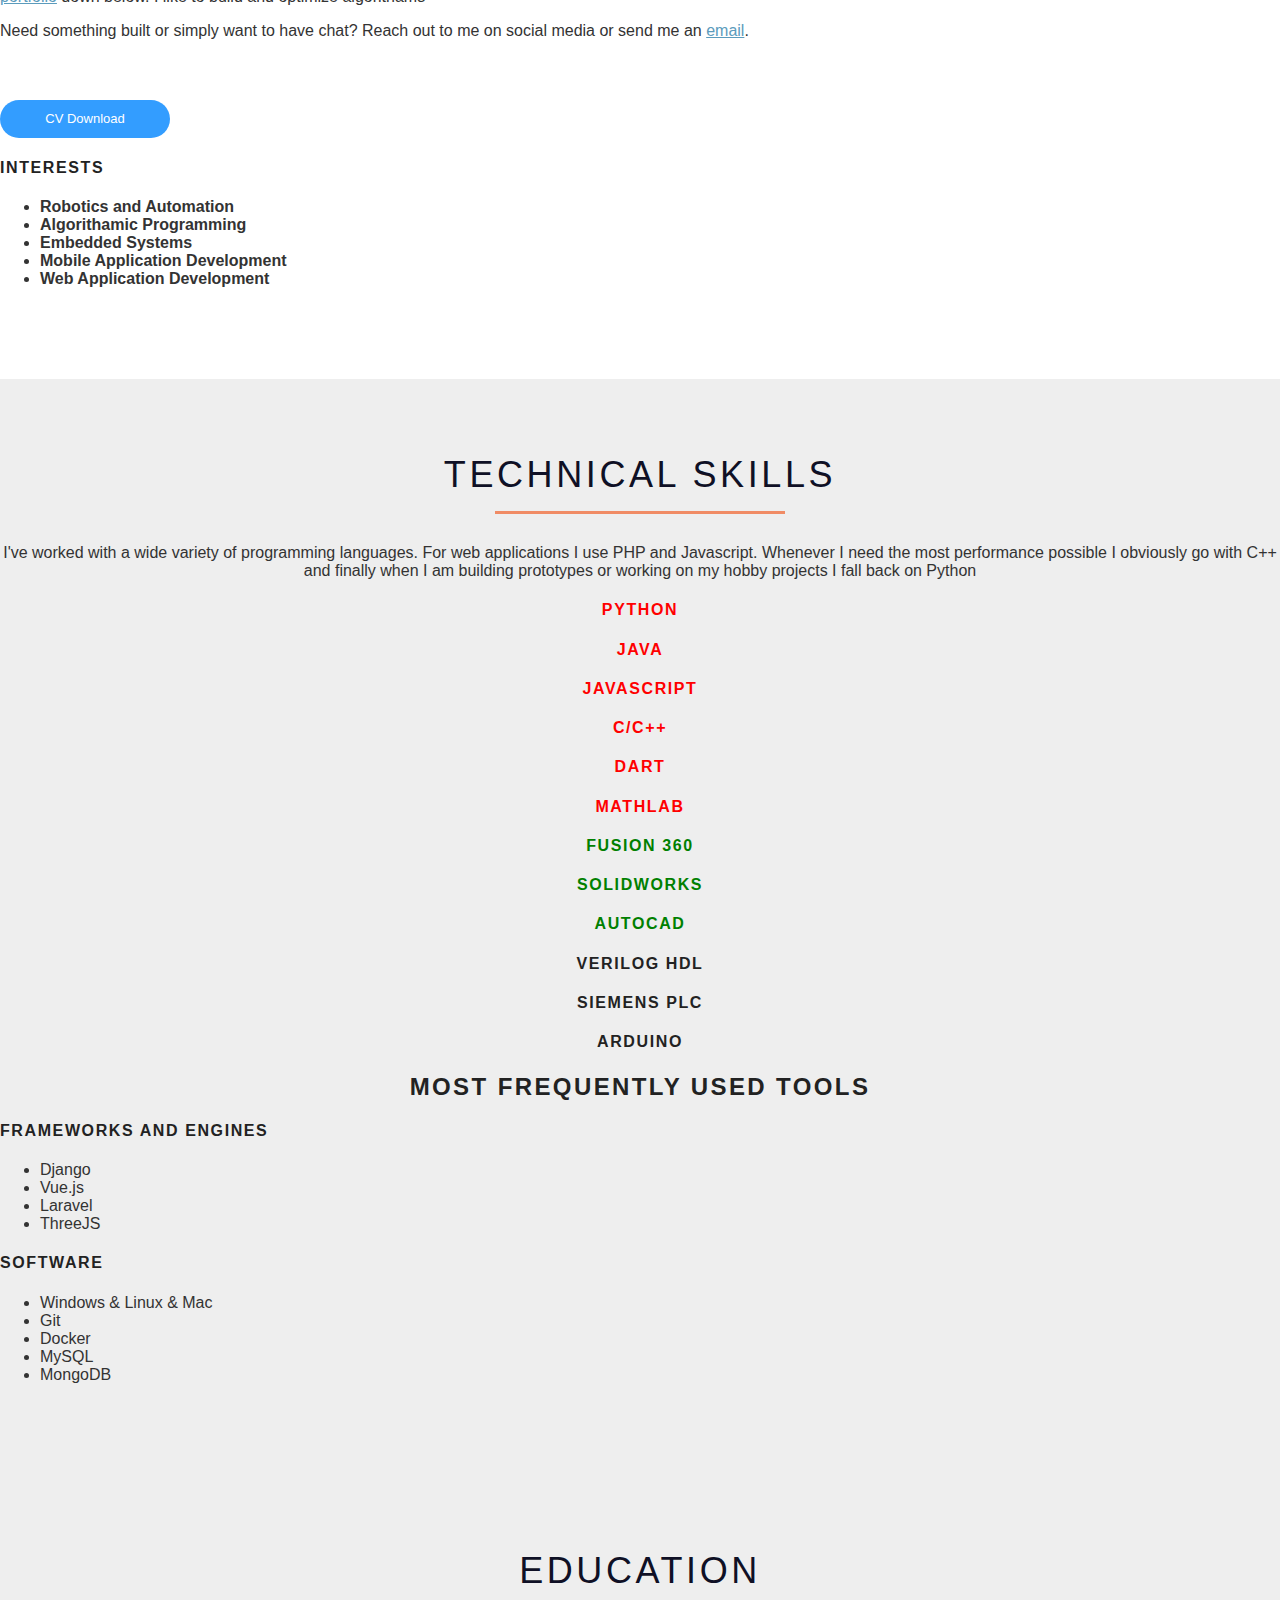
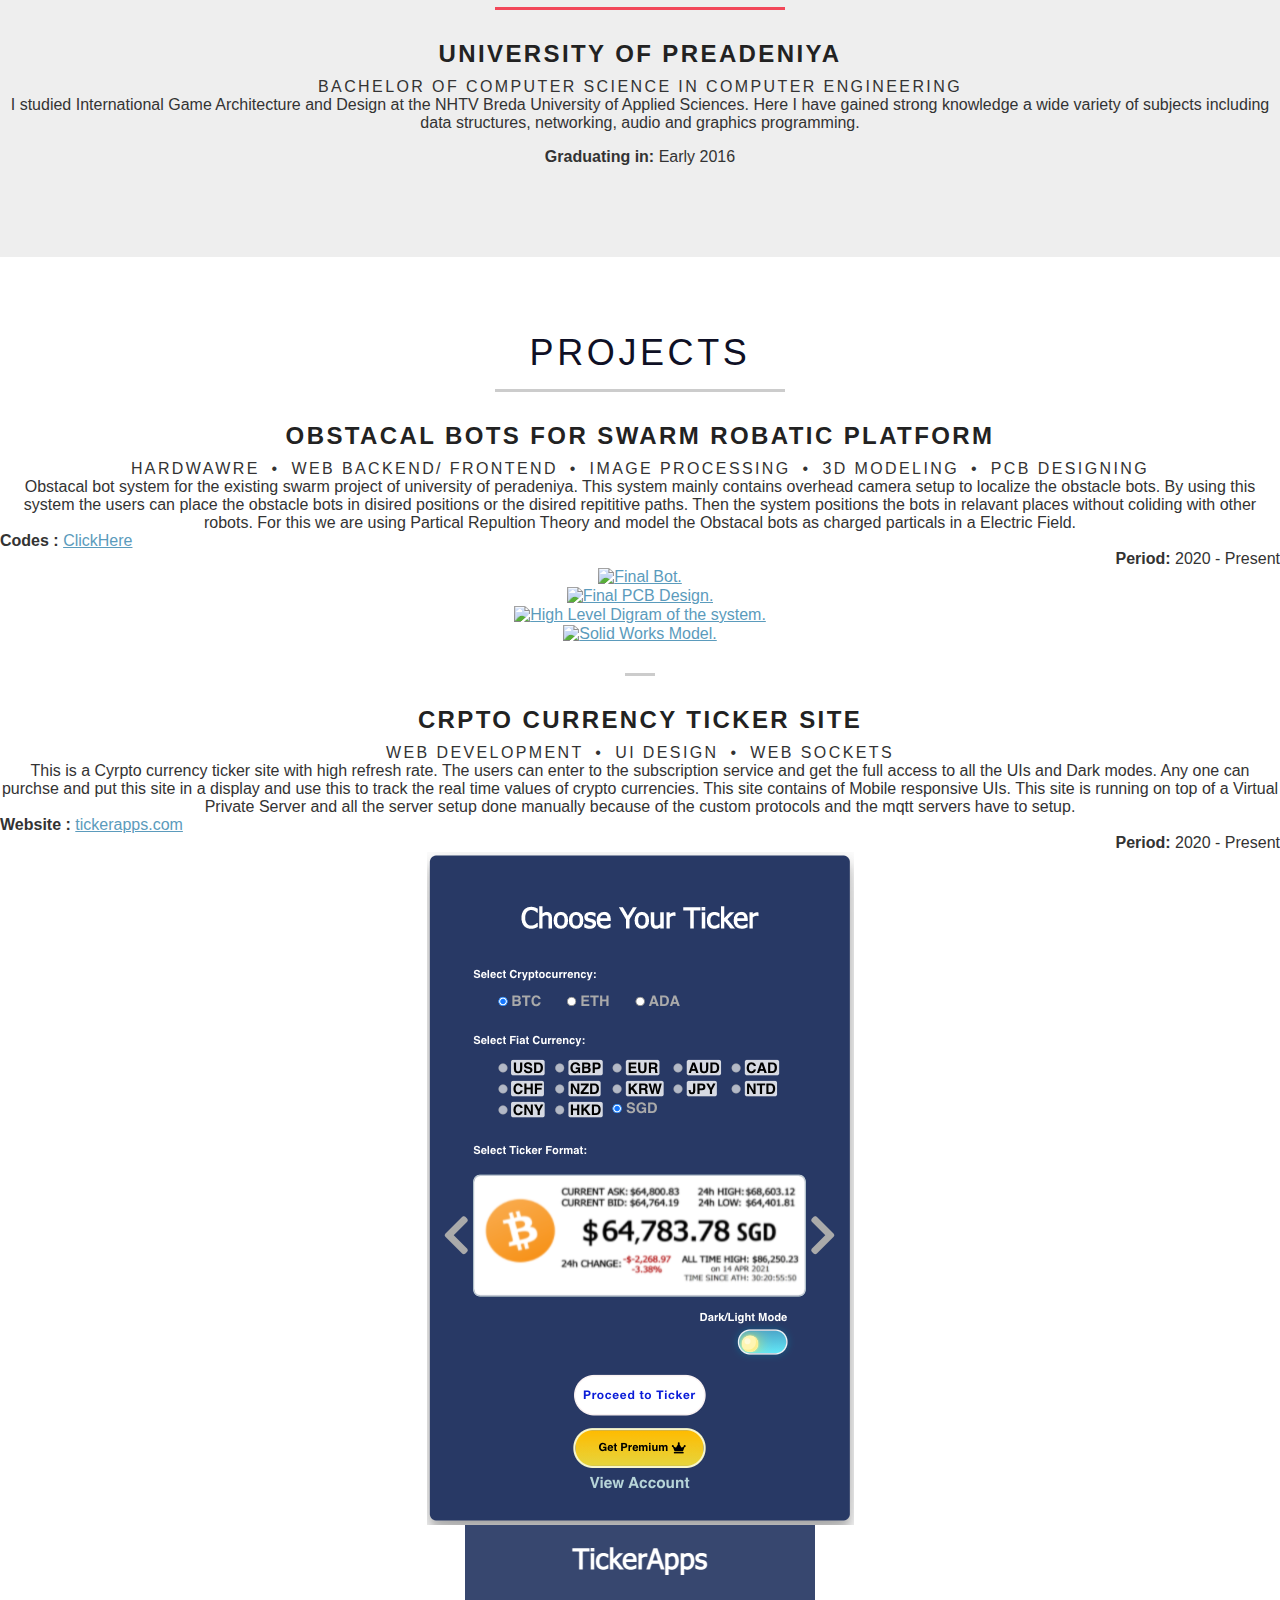
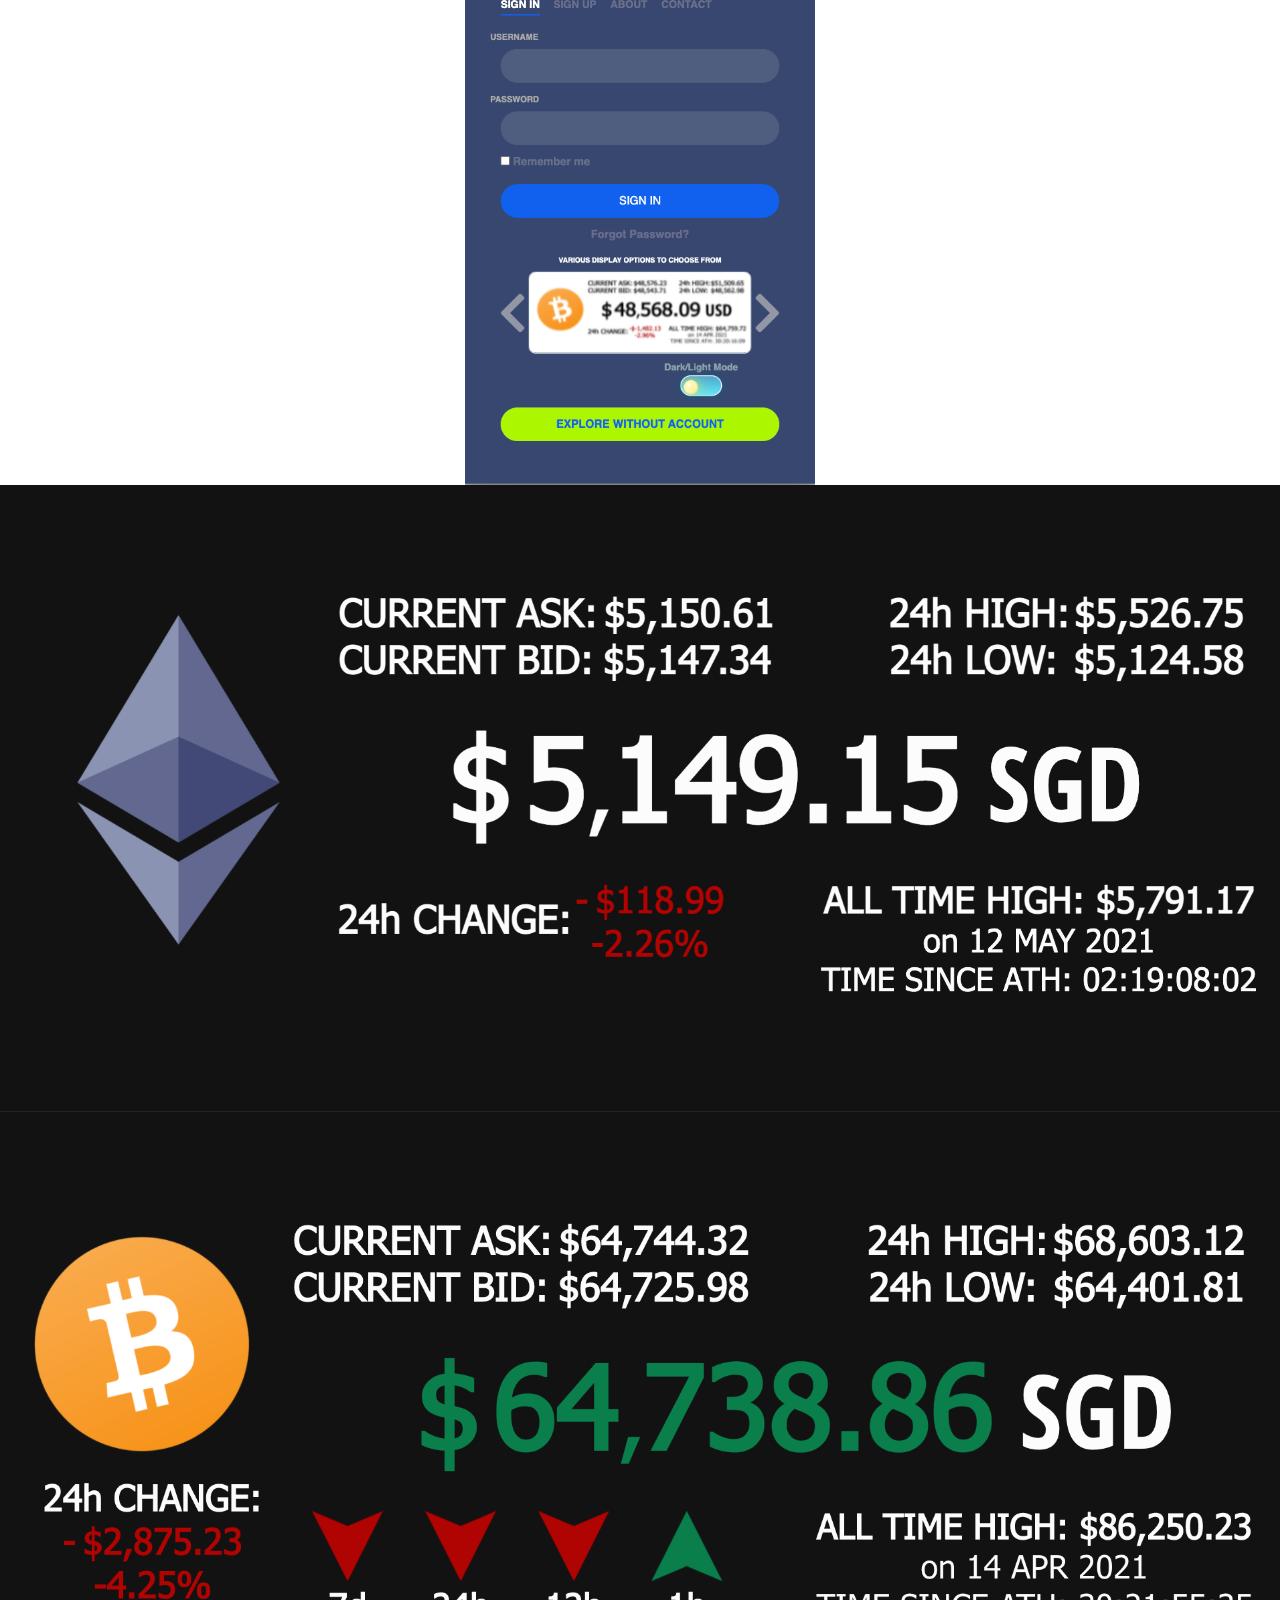
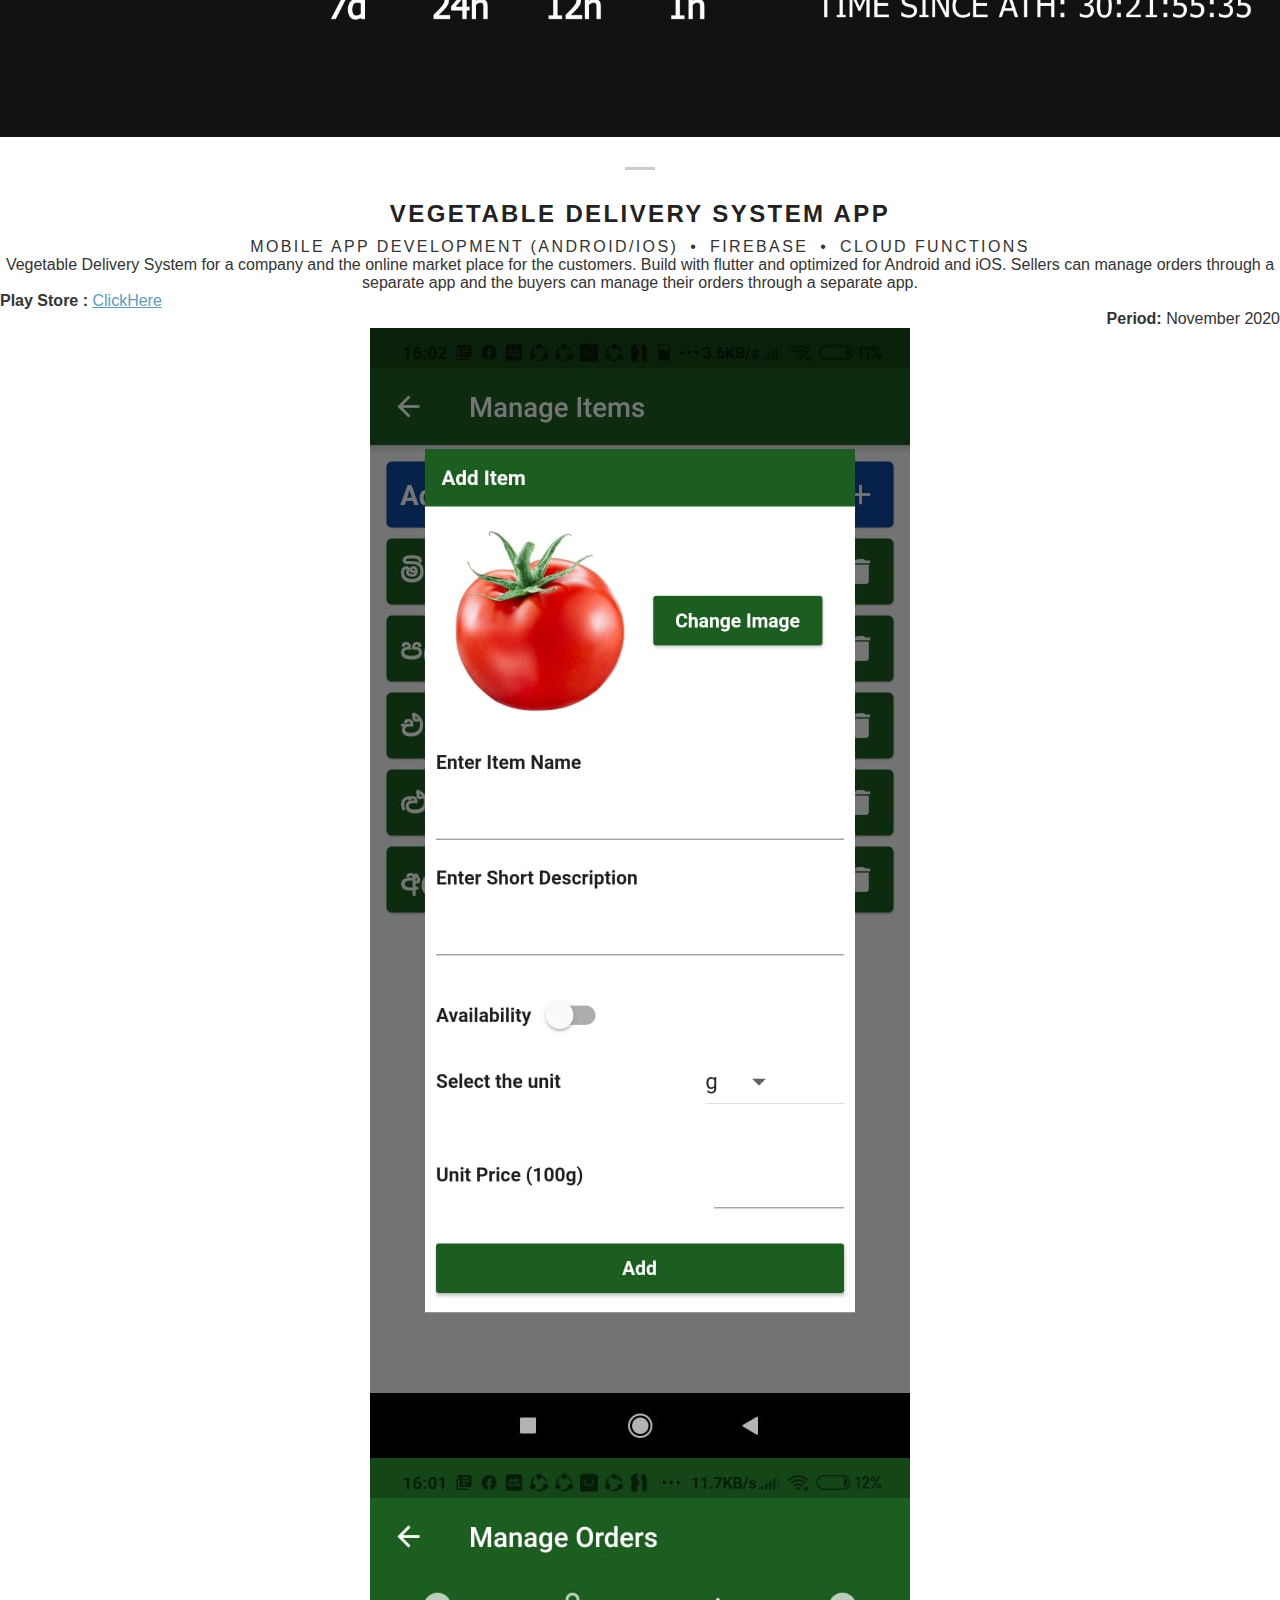
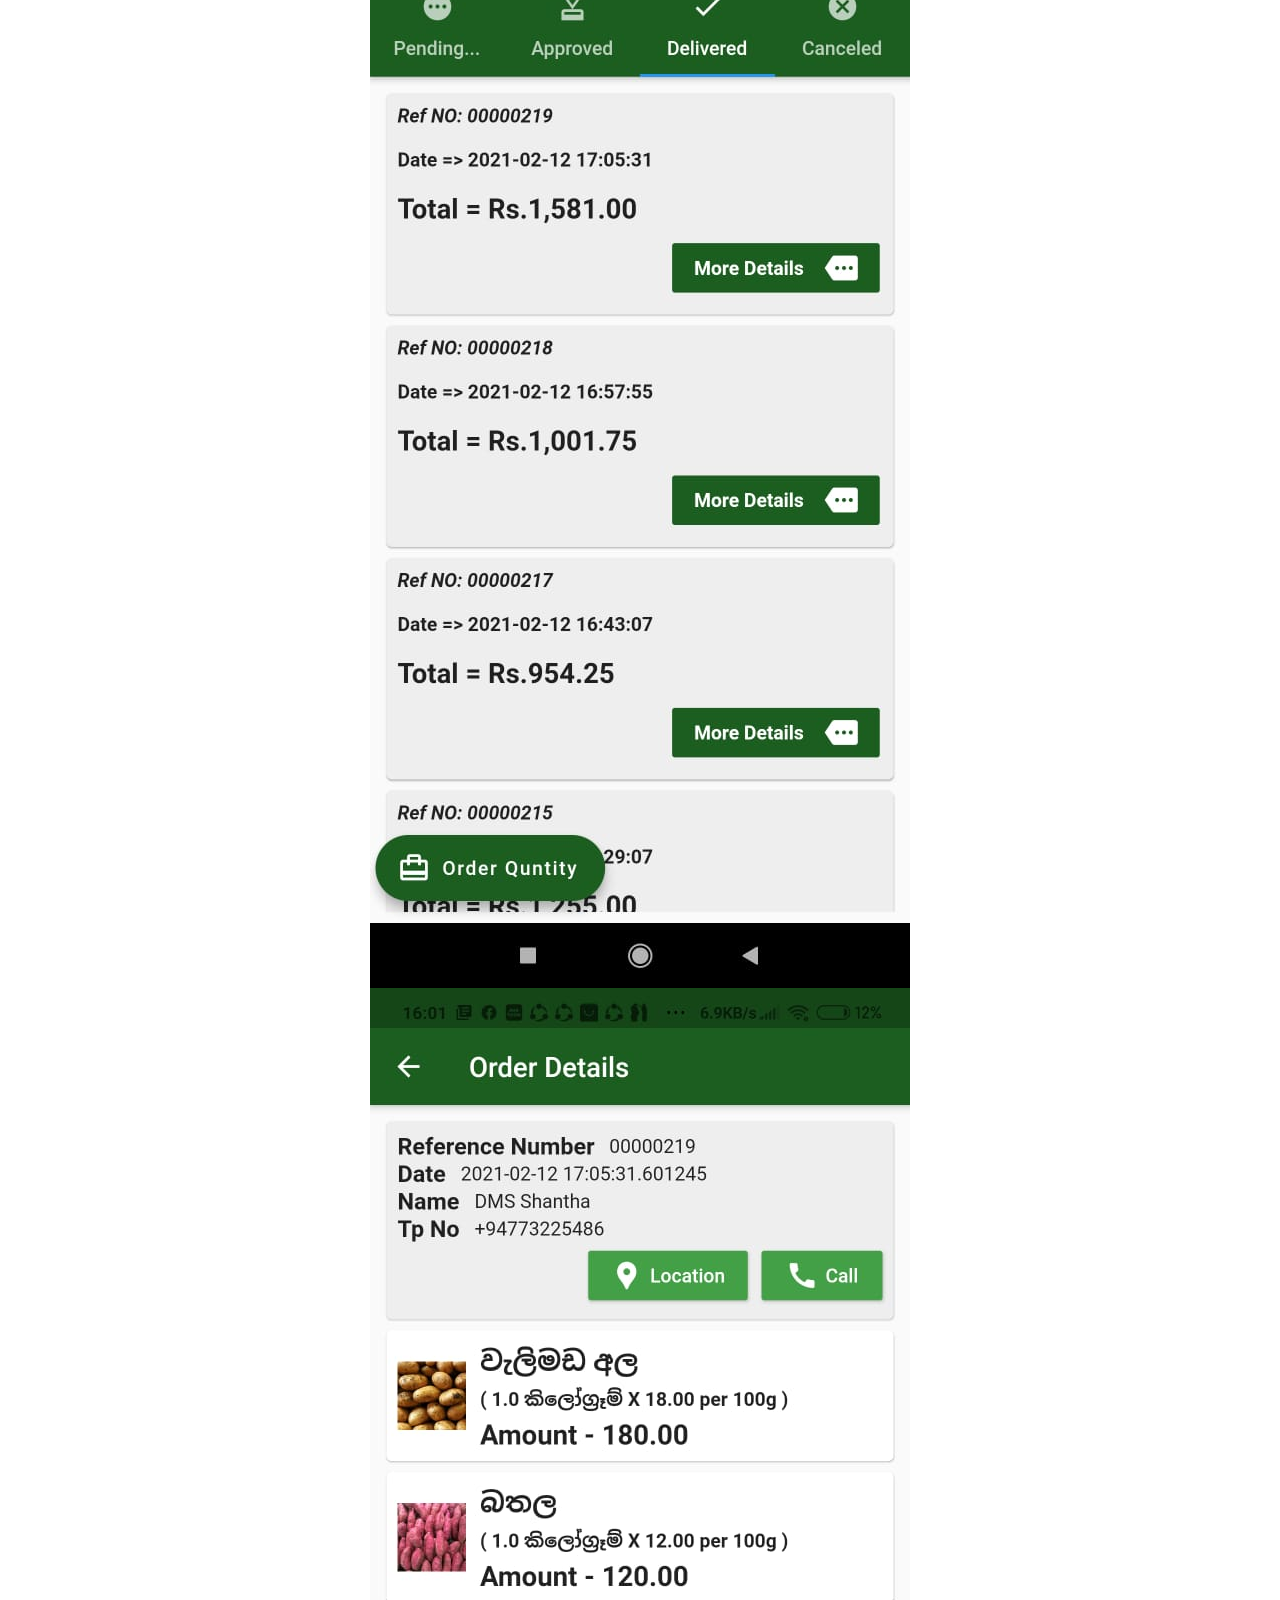
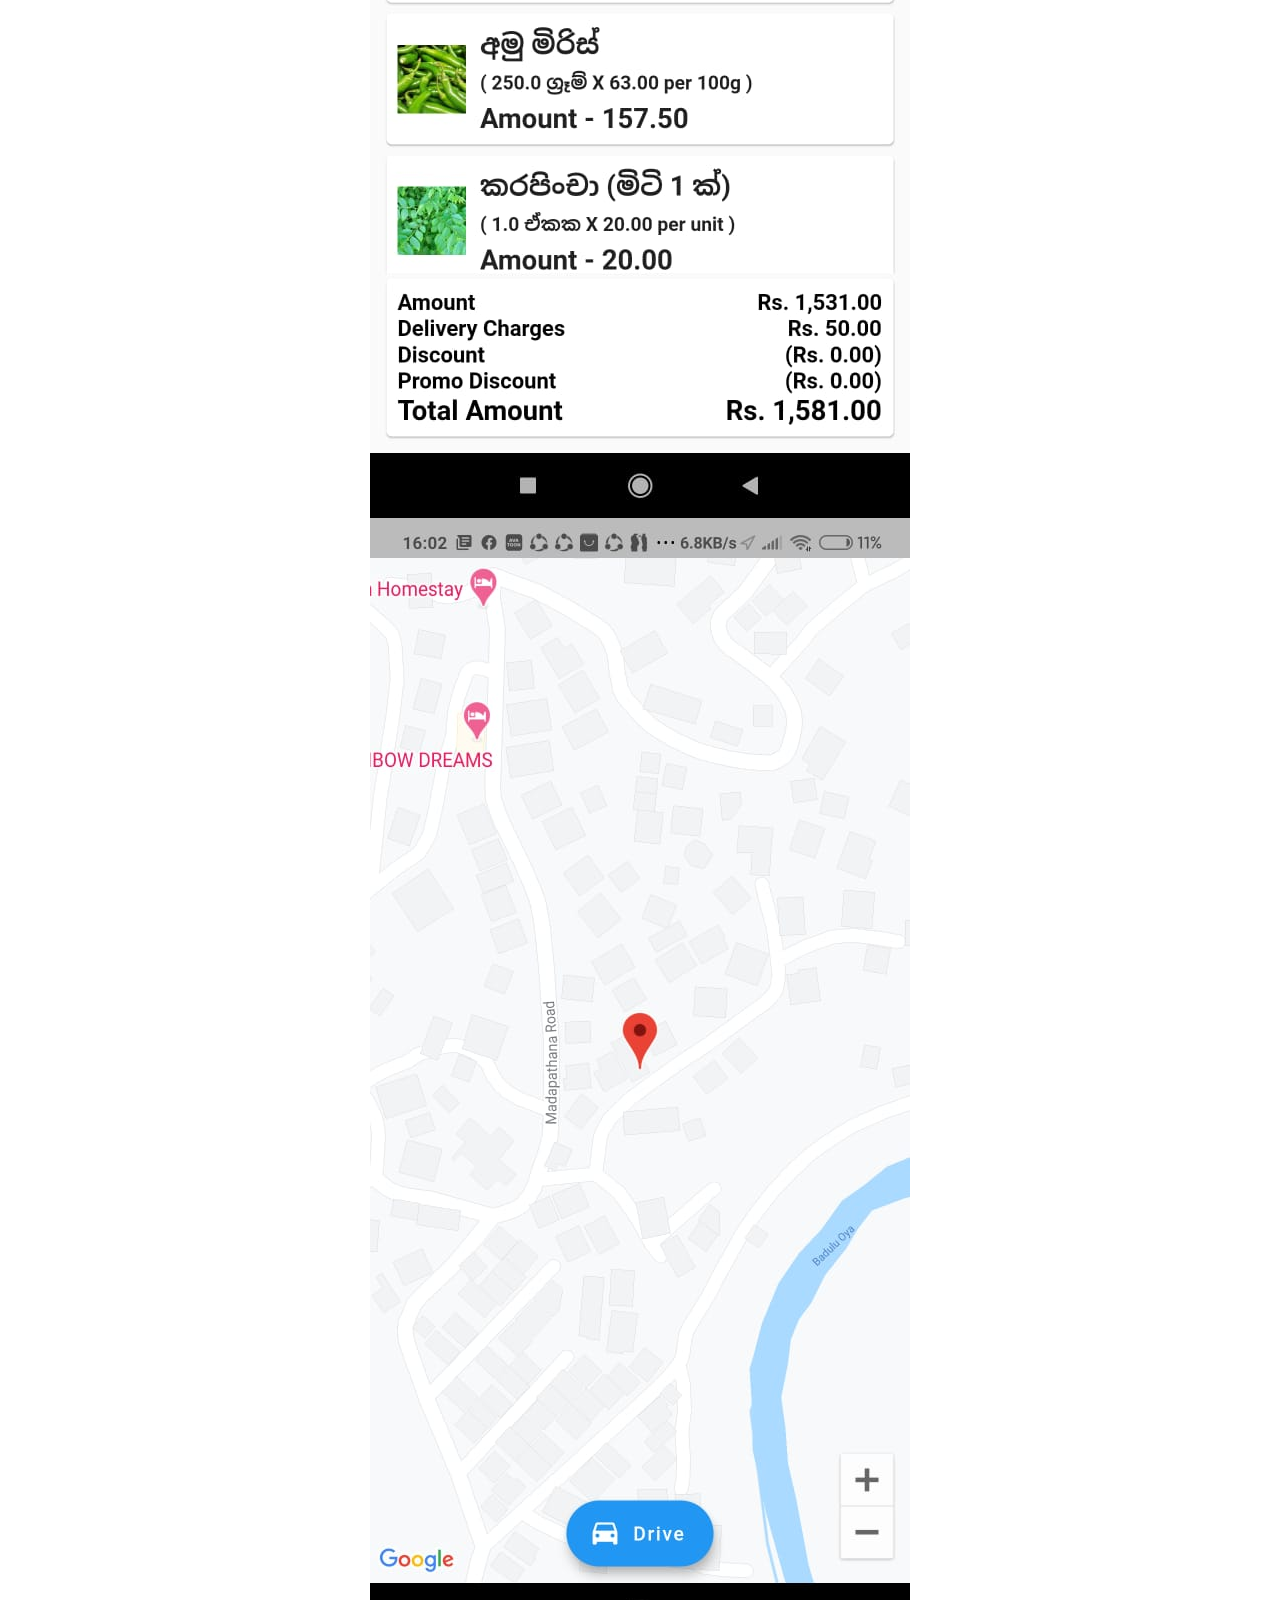
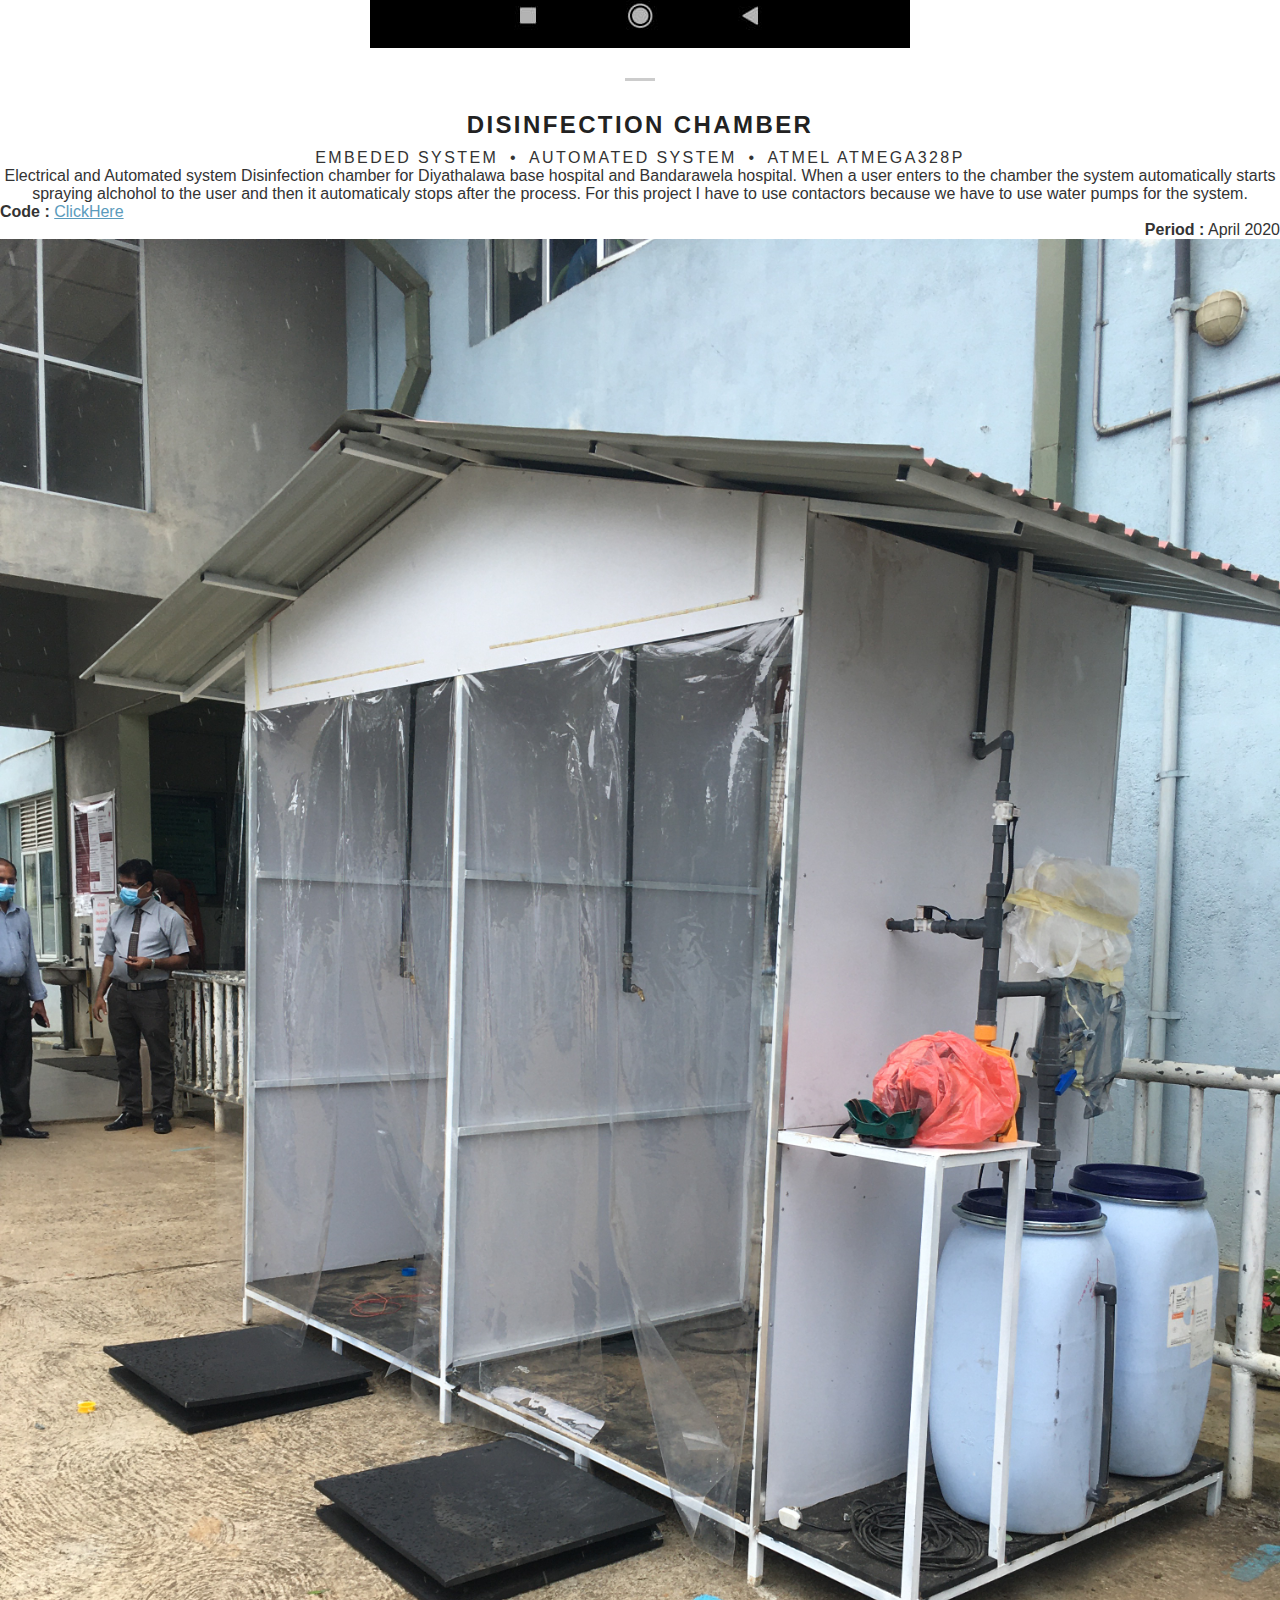
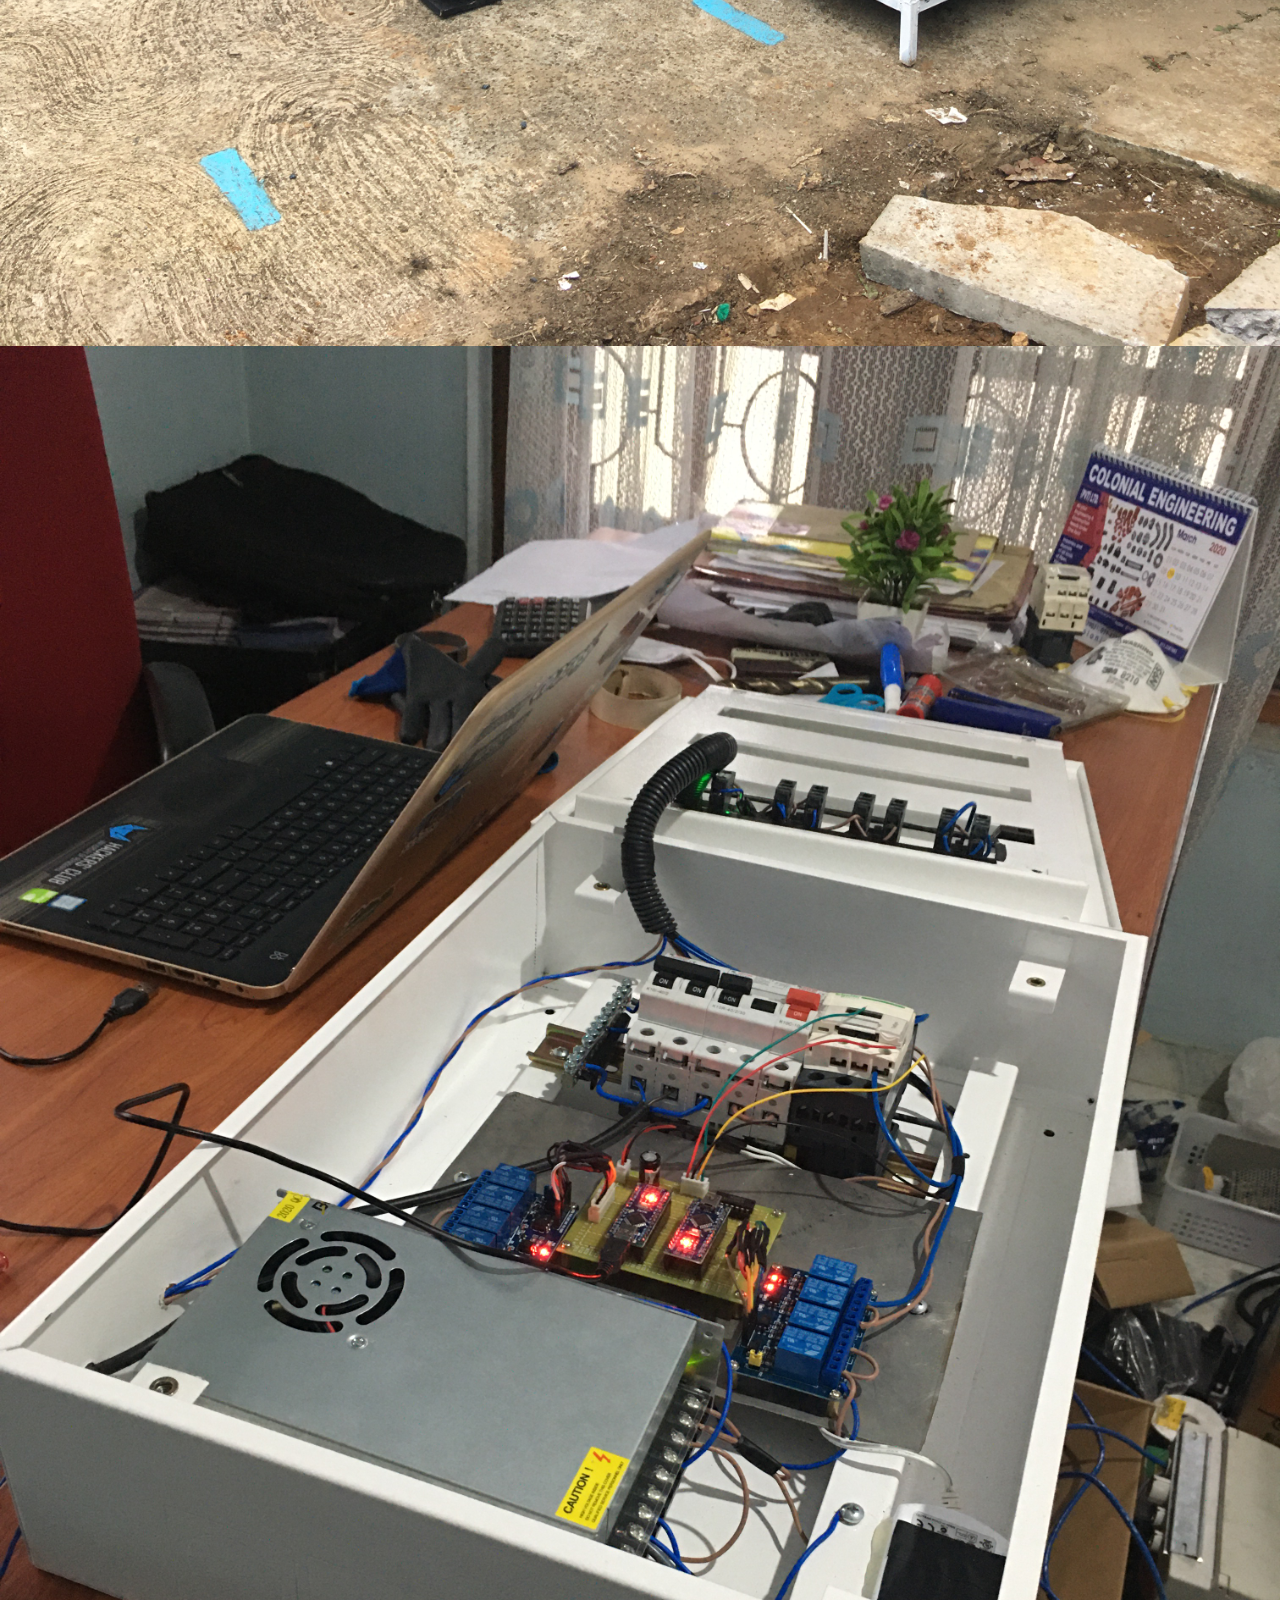
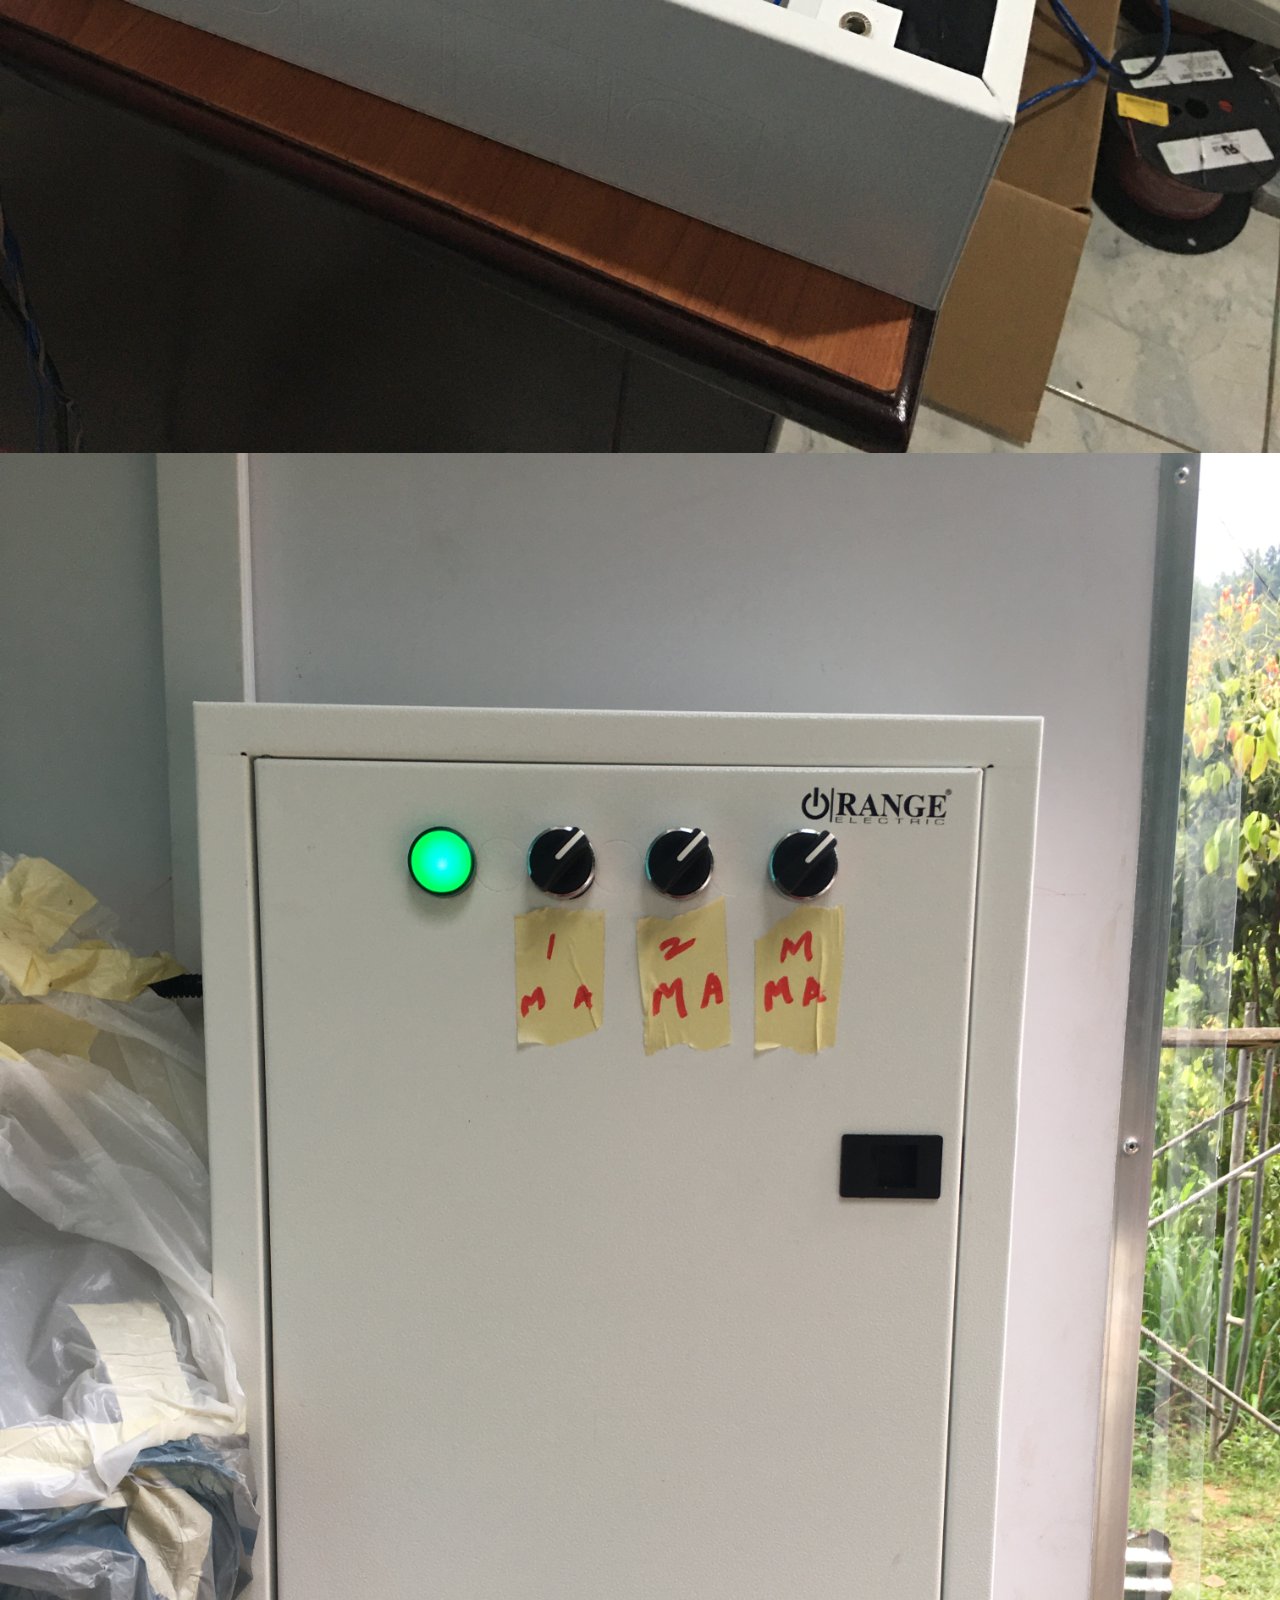
==== commit d2b8007b: "done some changes" ====
--- a/index.html
+++ b/index.html
@@ -13,15 +13,14 @@
 	<title>Dinindu Thilakarathna - Computer Engineer Online Portfolio</title>
 	<meta name="viewport" content="width=device-width, initial-scale=1.0">
 	<meta http-equiv="Content-Type" content="text/html; charset=UTF-8">
-	<meta name="author" content="Jordy Ruiter">
+	<meta name="author" content="Dinindu Thilakarathna">
 	<meta name="description"
 		content="This is my personal online portfolio website with all my favorite projects I have done.">
 	<meta name="keywords"
-		content="portfolio, software, engineer, showcase, kaiwa, projects, jordy, ruiter, about, skills, experience, education, contact">
+		
 	<meta name="language" content="english">
 	<meta name="og:title" content="Dinindu Thilakarathna - Computer Engineer Online Portfolio">
 	<link rel="alternate" href="index.html" hreflang="en" />
-	<link rel="alternate" href="ko/index.html" hreflang="ko" />
 	<link rel="stylesheet" href="assets/css/normalize.css" media="screen">
 	<link rel="stylesheet" href="assets/css/qbkl-grid.css" media="screen">
 	<link rel="stylesheet" href="assets/css/style-en.css" media="screen">
@@ -50,7 +49,7 @@
 			</div>
 			<div class="backstretch"
 				style="left: 0px; top: 0px; overflow: hidden; margin: 0px; padding: 0px; height: 887px; width: 918px; z-index: -999998; position: absolute;">
-				<img src="/assets/images/backstretch.jpg"
+				<img src="/assets/img/backstretch.jpg"
 					style="position: absolute; margin: 0px; padding: 0px; border: none; width: 1576.89px; height: 887px; max-height: none; max-width: none; z-index: -999999; left: -329.444px; top: 0px;">
 			</div>
 		</div>
@@ -61,7 +60,7 @@
 				<li><a href="#education">Edu<span>cation</span></a></li>
 				<li><a href="#projects">Pro<span>jects</span></a></li>
 				<li><a href="#portfolio">Por<span>tfolio</span></a></li>
-				<li><a href="#contact">Con<span>tact</span></a></li>
+				<!-- <li><a href="#contact">Con<span>tact</span></a></li> -->
 			</ul>
 		</nav>
 	</section>
@@ -95,6 +94,8 @@
 						<li><a href="https://www.linkedin.com/in/dinindu-thilakarathna/" title="LinkedIn"><i
 									class="fa fa-linkedin"></i></a></li>
 					</ul>
+					<br>
+					<a class="download2" href="/CV.pdf">CV Download</a>
 				</div>
 				<div class="col-1-3">
 					<h4>Interests</h4>
@@ -372,7 +373,7 @@
 									title="Lead Generation Admin System, both front-end and back-end."><img
 										src="assets/img/ElavaluGoviya/3.jpg"
 										alt="Lead Generation Admin System, both front-end and back-end."></a></div>
-							<div class="col-1-4 job-project"><a href="assets/img/kaiassets/img/ElavaluGoviya/4.jpg"
+							<div class="col-1-4 job-project"><a href="assets/img/ElavaluGoviya/4.jpg"
 									title="A small website to learn Korean gaming terms for fun using the Hearthstone cards database."><img
 										src="assets/img/ElavaluGoviya/4.jpg"
 										alt="A small website to learn Korean gaming terms for fun using the Hearthstone cards database."></a>
@@ -555,7 +556,7 @@
 			</div>
 		</div>
 	</section>
-	<section id="contact" class="section">
+	<!-- <section id="contact" class="section">
 		<div class="container">
 			<div class="row">
 				<div class="col-full">
@@ -592,7 +593,7 @@
 				</div>
 			</div>
 		</div>
-	</section>
+	</section> -->
 	<script src="assets/js/jquery-1.10.2.min.js"></script>
 	<script src="assets/js/jquery-migrate-1.2.1.min.js"></script>
 	<script src="assets/js/jquery.mixitup.min.js"></script>
--- a/assets/css/style-en.css
+++ b/assets/css/style-en.css
@@ -583,4 +583,78 @@
     #nav ul li {
         padding: 0 5px
     }
+}
+
+*{box-sizing: border-box}article,aside,details,figcaption,figure,footer,header,hgroup,main,nav,section,summary{display:block}audio,canvas,video{display:inline-block}audio:not([controls]){display:none;height:0}[hidden],template{display:none}html{font-family:sans-serif;-ms-text-size-adjust:100%;-webkit-text-size-adjust:100%}body{margin:0}a{background:0 0}a:focus{outline:thin dotted}a:active,a:hover{outline:0}h1{font-size:2em;margin:.67em 0}abbr[title]{border-bottom:1px dotted}b,strong{font-weight:700}dfn{font-style:italic}hr{-moz-box-sizing:content-box;box-sizing:content-box;height:0}mark{background:#ff0;color:#000}code,kbd,pre,samp{font-family:monospace,serif;font-size:1em}pre{white-space:pre-wrap}q{quotes:"\201C" "\201D" "\2018" "\2019"}small{font-size:80%}sub,sup{font-size:75%;line-height:0;position:relative;vertical-align:baseline}sup{top:-.5em}sub{bottom:-.25em}img{border:0;vertical-align: middle}svg:not(:root){overflow:hidden}figure{margin:0}fieldset{border:1px solid silver;margin:0 2px;padding:.35em .625em .75em}legend{border:0;padding:0}button,input,select,textarea{font-family:inherit;font-size:100%;margin:0}button,input{line-height:normal}button,select{text-transform:none}button,html input[type=button],input[type=reset],input[type=submit]{-webkit-appearance:button;cursor:pointer}button[disabled],html input[disabled]{cursor:default}input[type=checkbox],input[type=radio]{box-sizing:border-box;padding:0}input[type=search]{-webkit-appearance:textfield;-moz-box-sizing:content-box;-webkit-box-sizing:content-box;box-sizing:content-box}input[type=search]::-webkit-search-cancel-button,input[type=search]::-webkit-search-decoration{-webkit-appearance:none}button::-moz-focus-inner,input::-moz-focus-inner{border:0;padding:0}textarea{overflow:auto;vertical-align:top}table{border-collapse:collapse;border-spacing:0}
+
+body {
+  font-family: sans-serif;
+  background: #dff1ff;
+}
+
+b {
+  position: relative;
+  display: block;
+  font-family: helvetica neue, helvetica, sans-serif;
+  line-height: 1.15em;
+  margin-top: -1.15em;
+  top: 2.3em;
+  font-size: 0.87em;
+  font-weight: 400;
+  letter-spacing: 0.025em;
+  opacity: 0.75;
+  text-align: center;
+}
+
+b span {
+  font-size: 0.785em;
+  font-weight: 400;
+  opacity: 0.4;
+}
+
+#container {
+	width: 400px;
+	margin: 120px auto 0;
+}
+
+.download {
+  display: inline-block;
+  text-decoration: none;
+  border: 2px solid #D9EDFF;
+  color: #339DFF;
+  font-size: 13px;
+  text-align: center;
+  line-height: 38px;
+  border-radius: 100px;
+  padding: 0 22px;
+  -webkit-transition: all 0.3s;
+  transition: all 0.3s;
+  background: #fff;
+  width: 170px;
+	margin-right: 40px;
+}
+
+.download:hover {
+  box-shadow: 0 2px 4px rgba(83, 100, 255, 0.45);
+}
+
+.download2 {
+  display: inline-block;
+  margin-right: 10px;
+  background: #339DFF;
+  color: #fff;
+  text-decoration: none;
+  font-size: 13px;
+  line-height: 38px;
+  border-radius: 50px;
+  -webkit-transition: all 0.3s;
+  transition: all 0.3s;
+  width: 170px;
+  text-align: center;
+}
+
+.download2:hover {
+  background: #fff;
+  color: #339DFF;
+  box-shadow: 0 4px 4px rgba(83, 100, 255, 0.32);
 }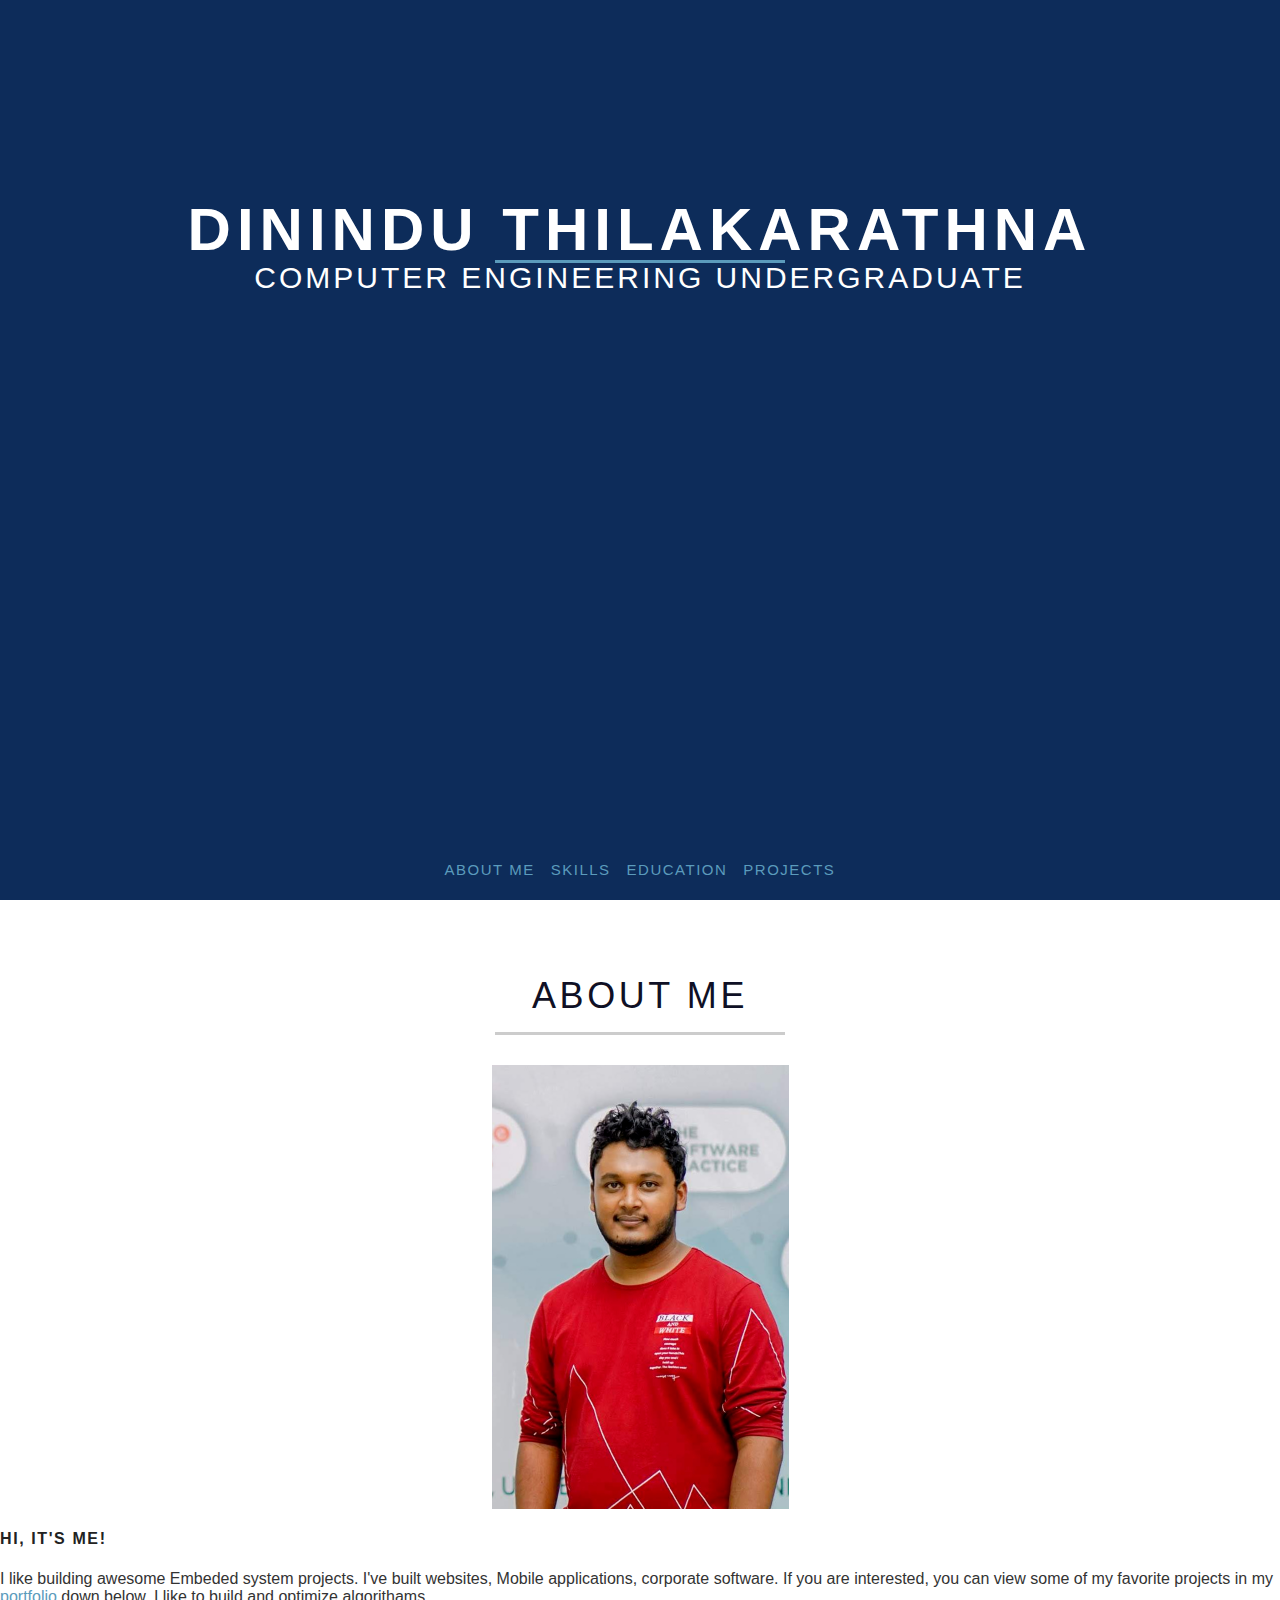
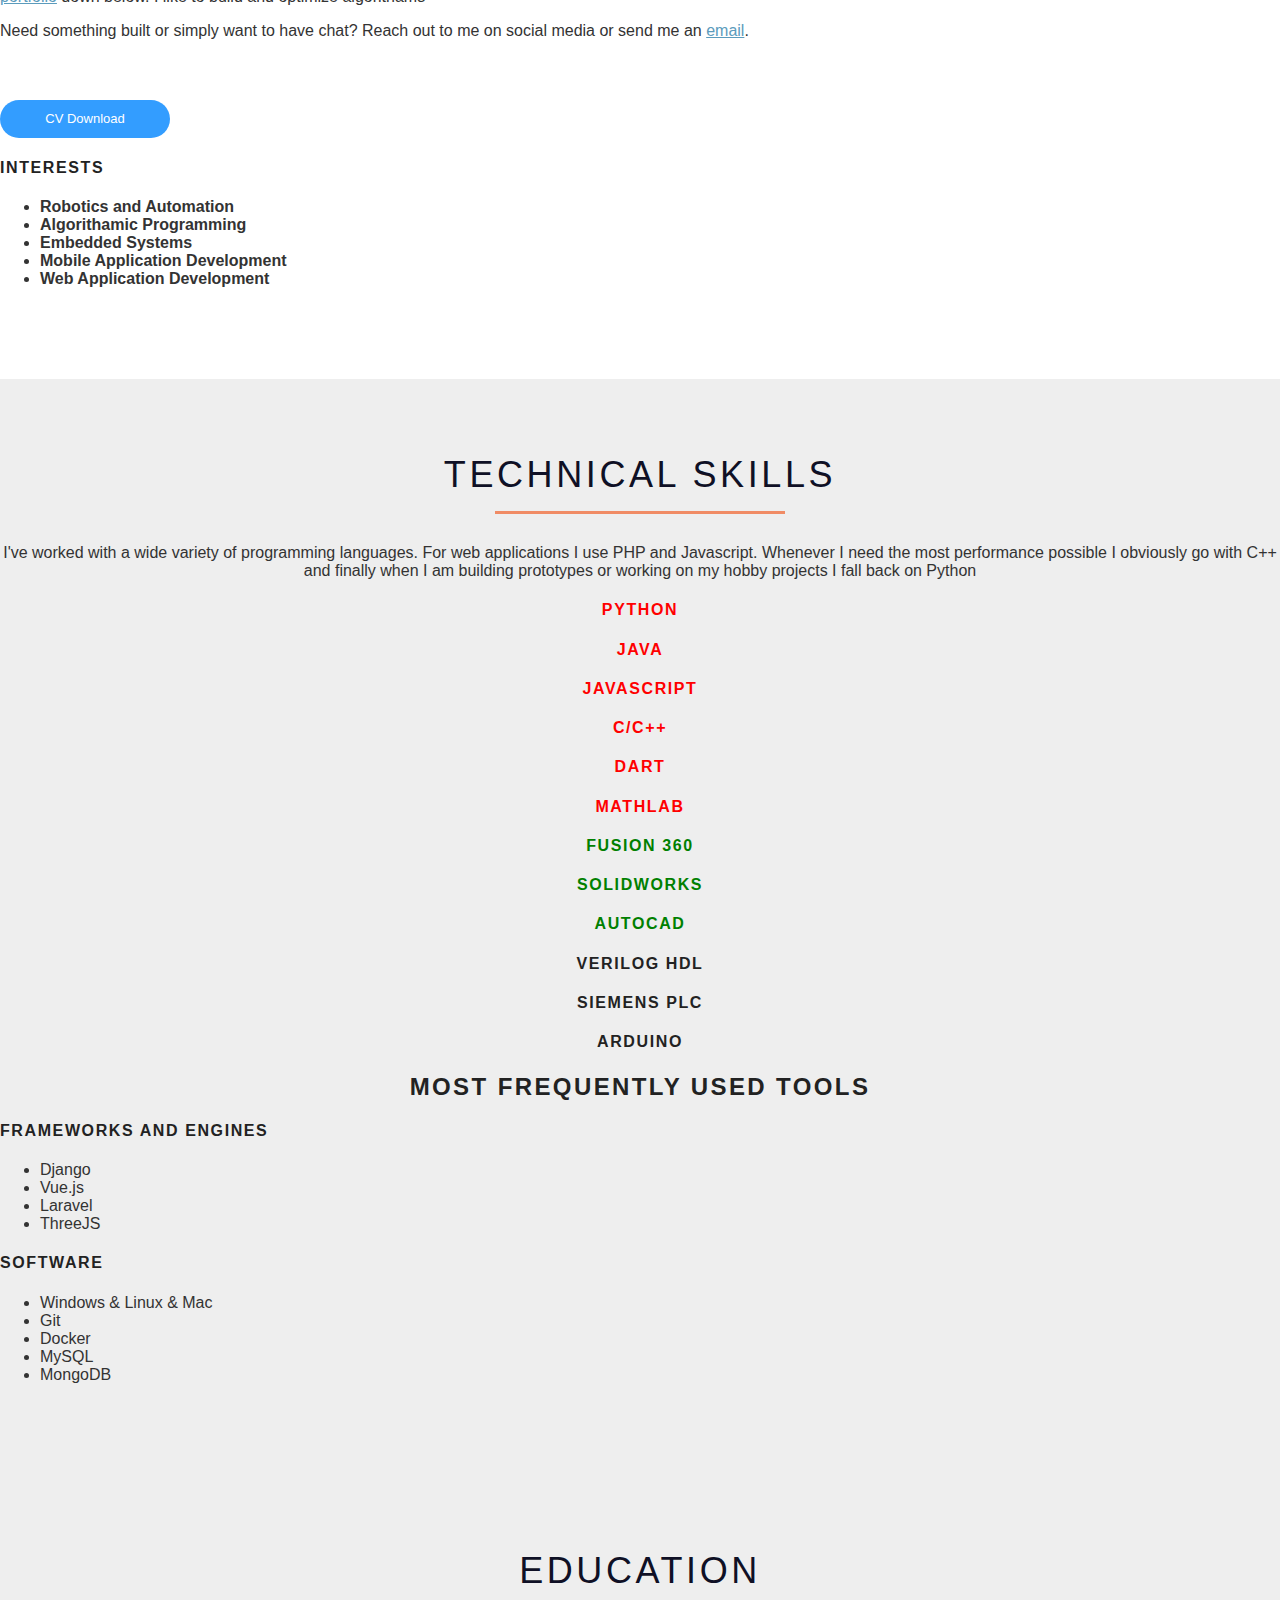
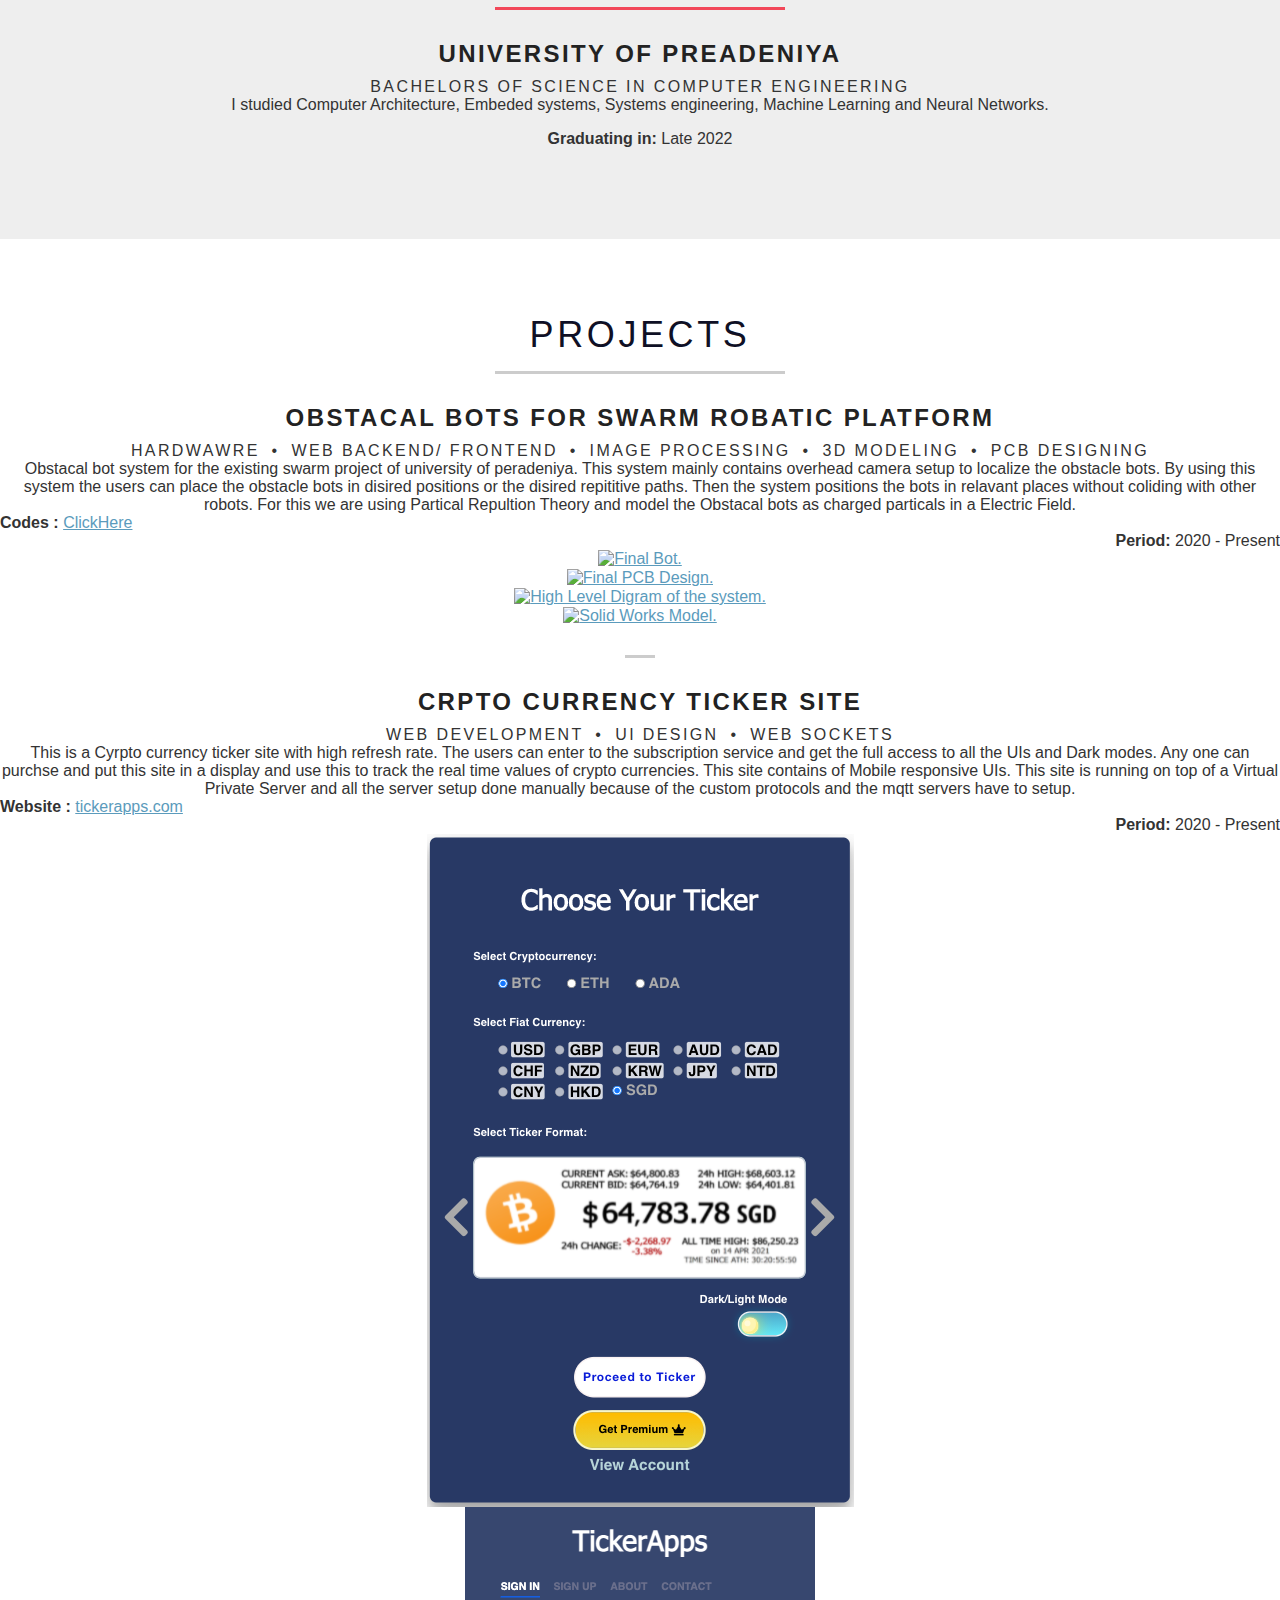
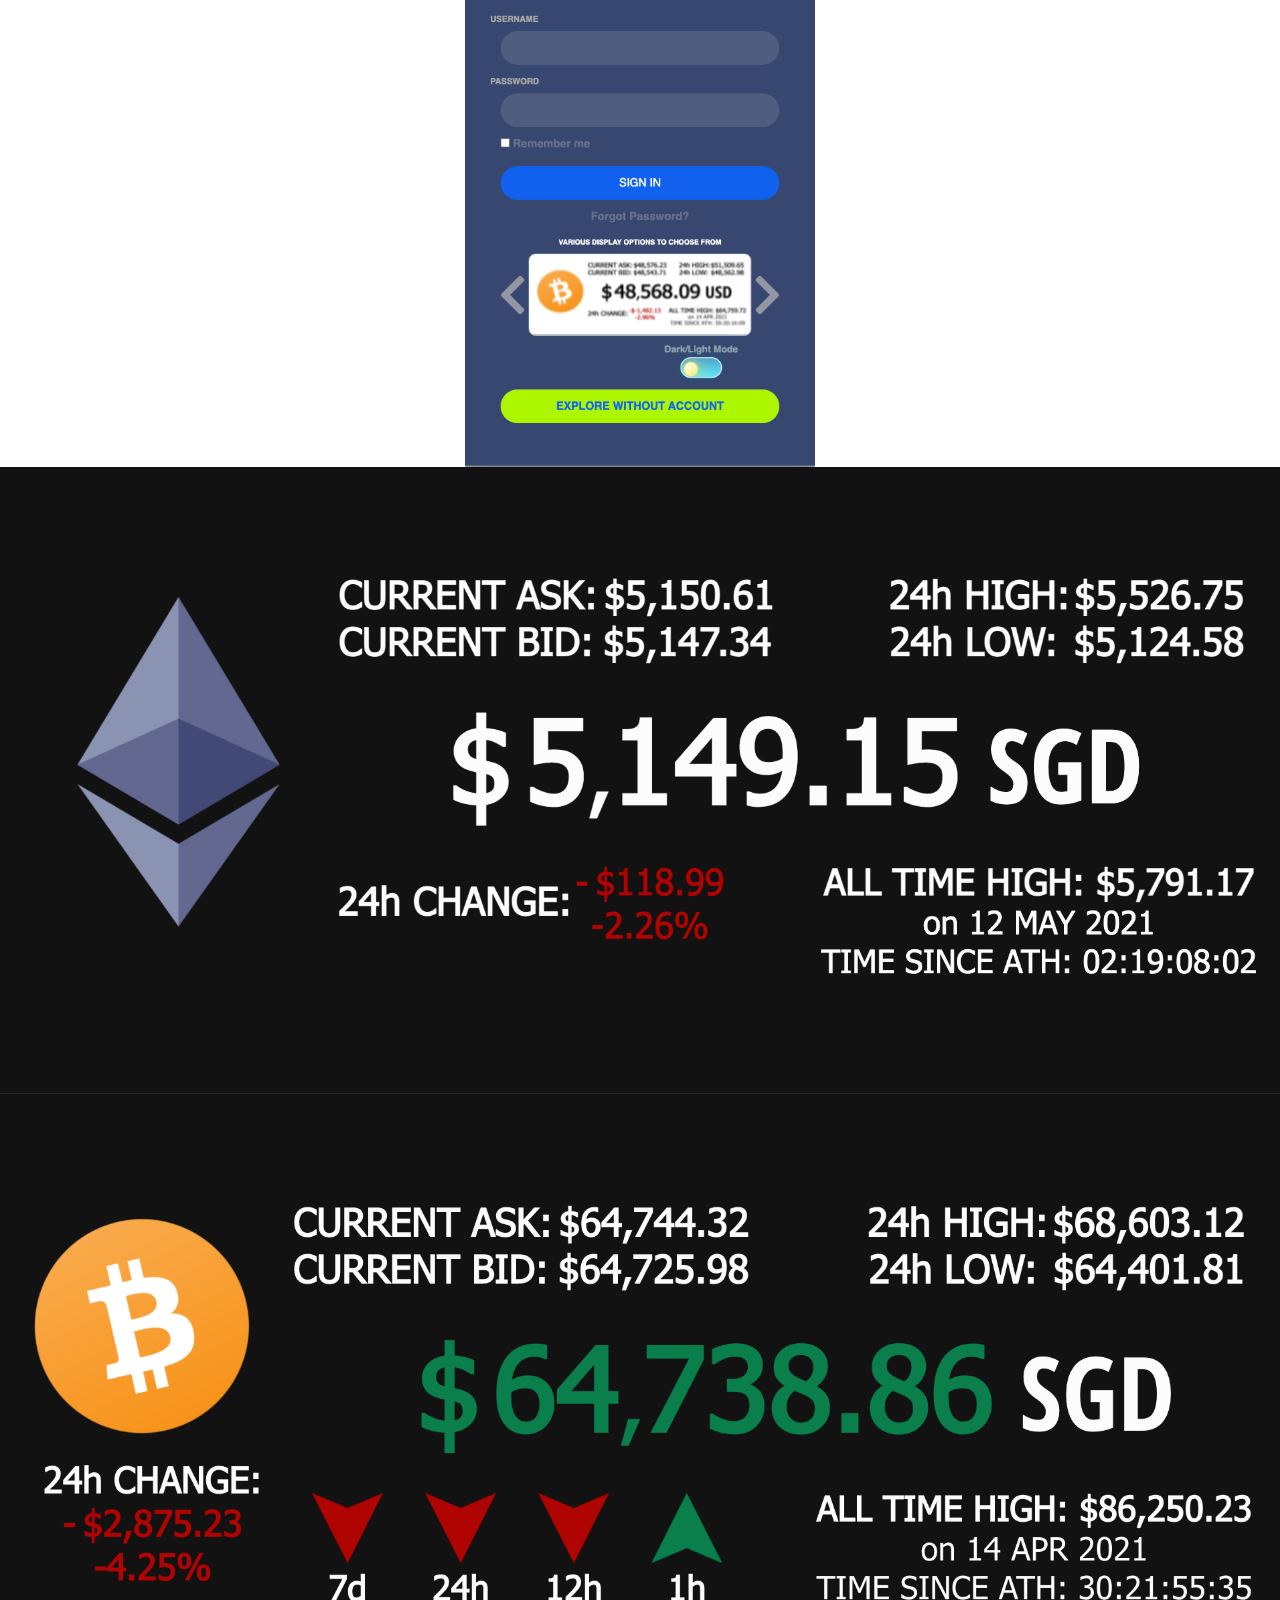
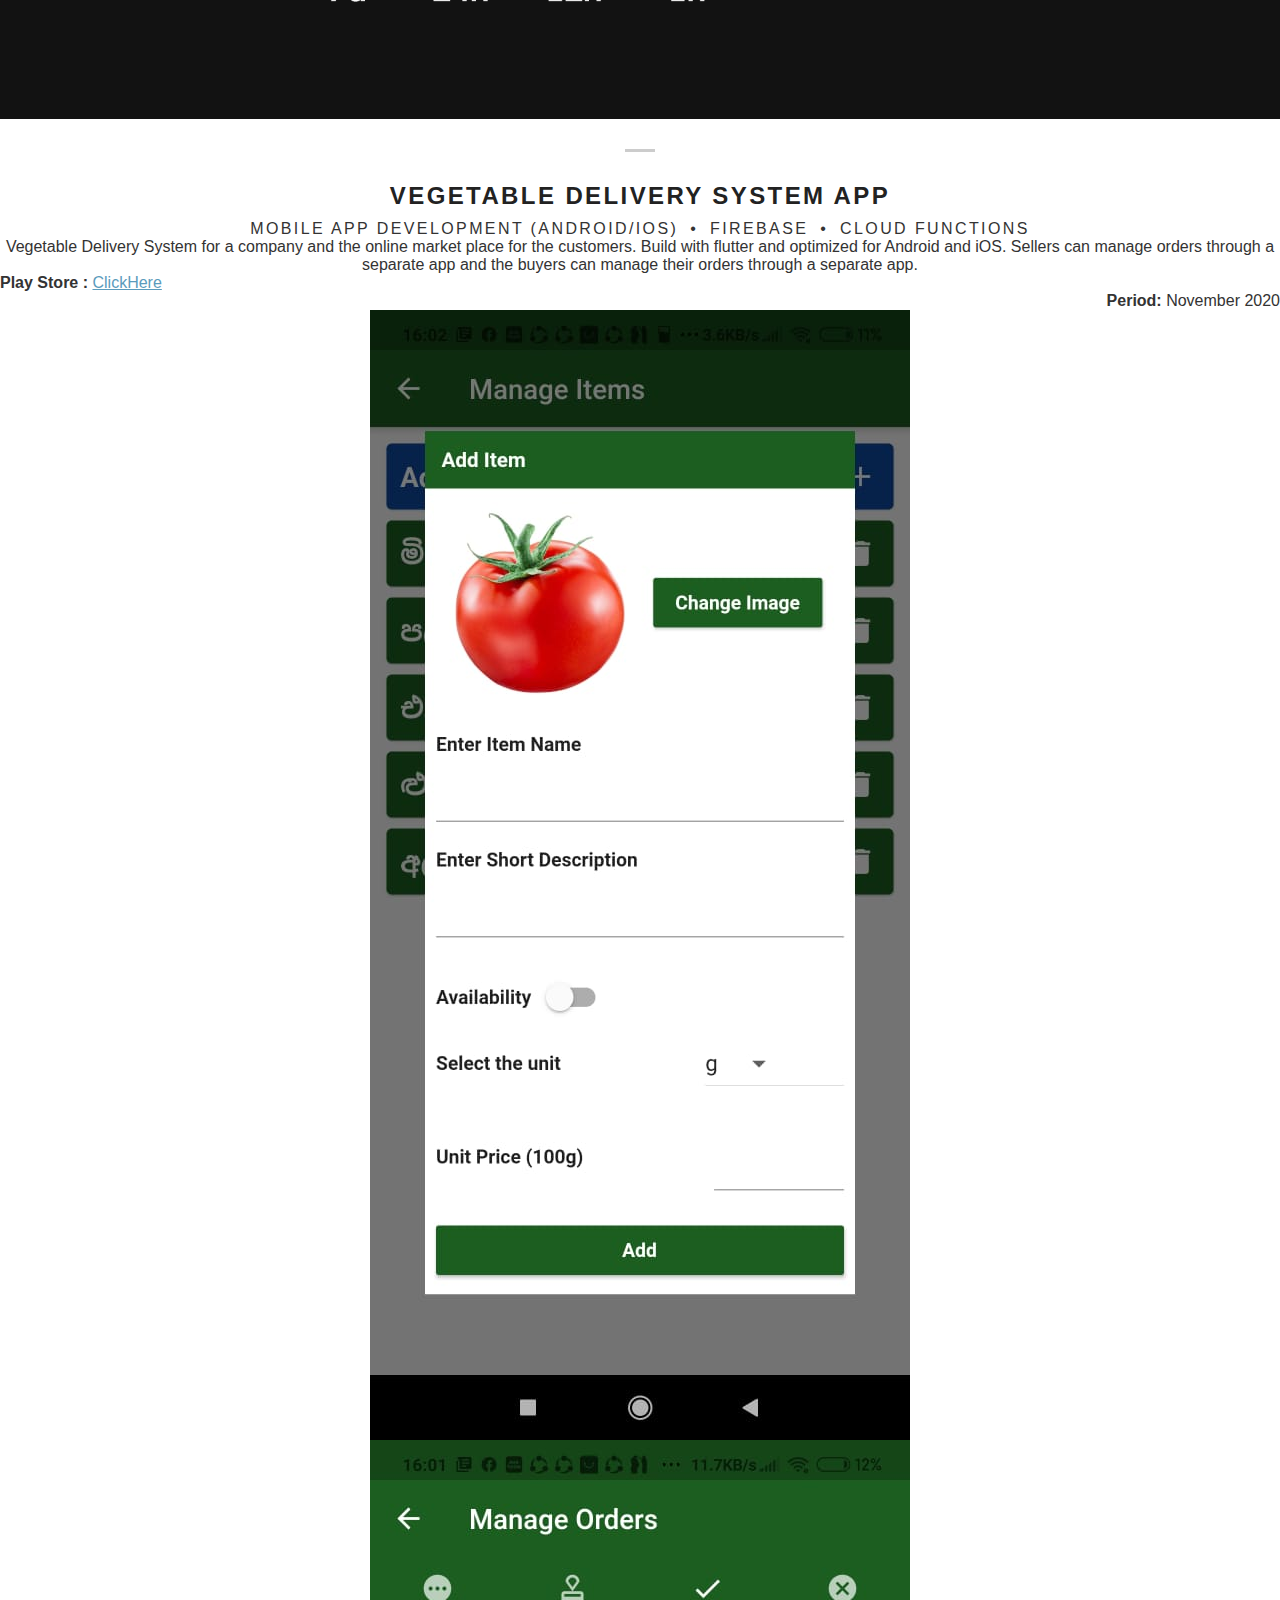
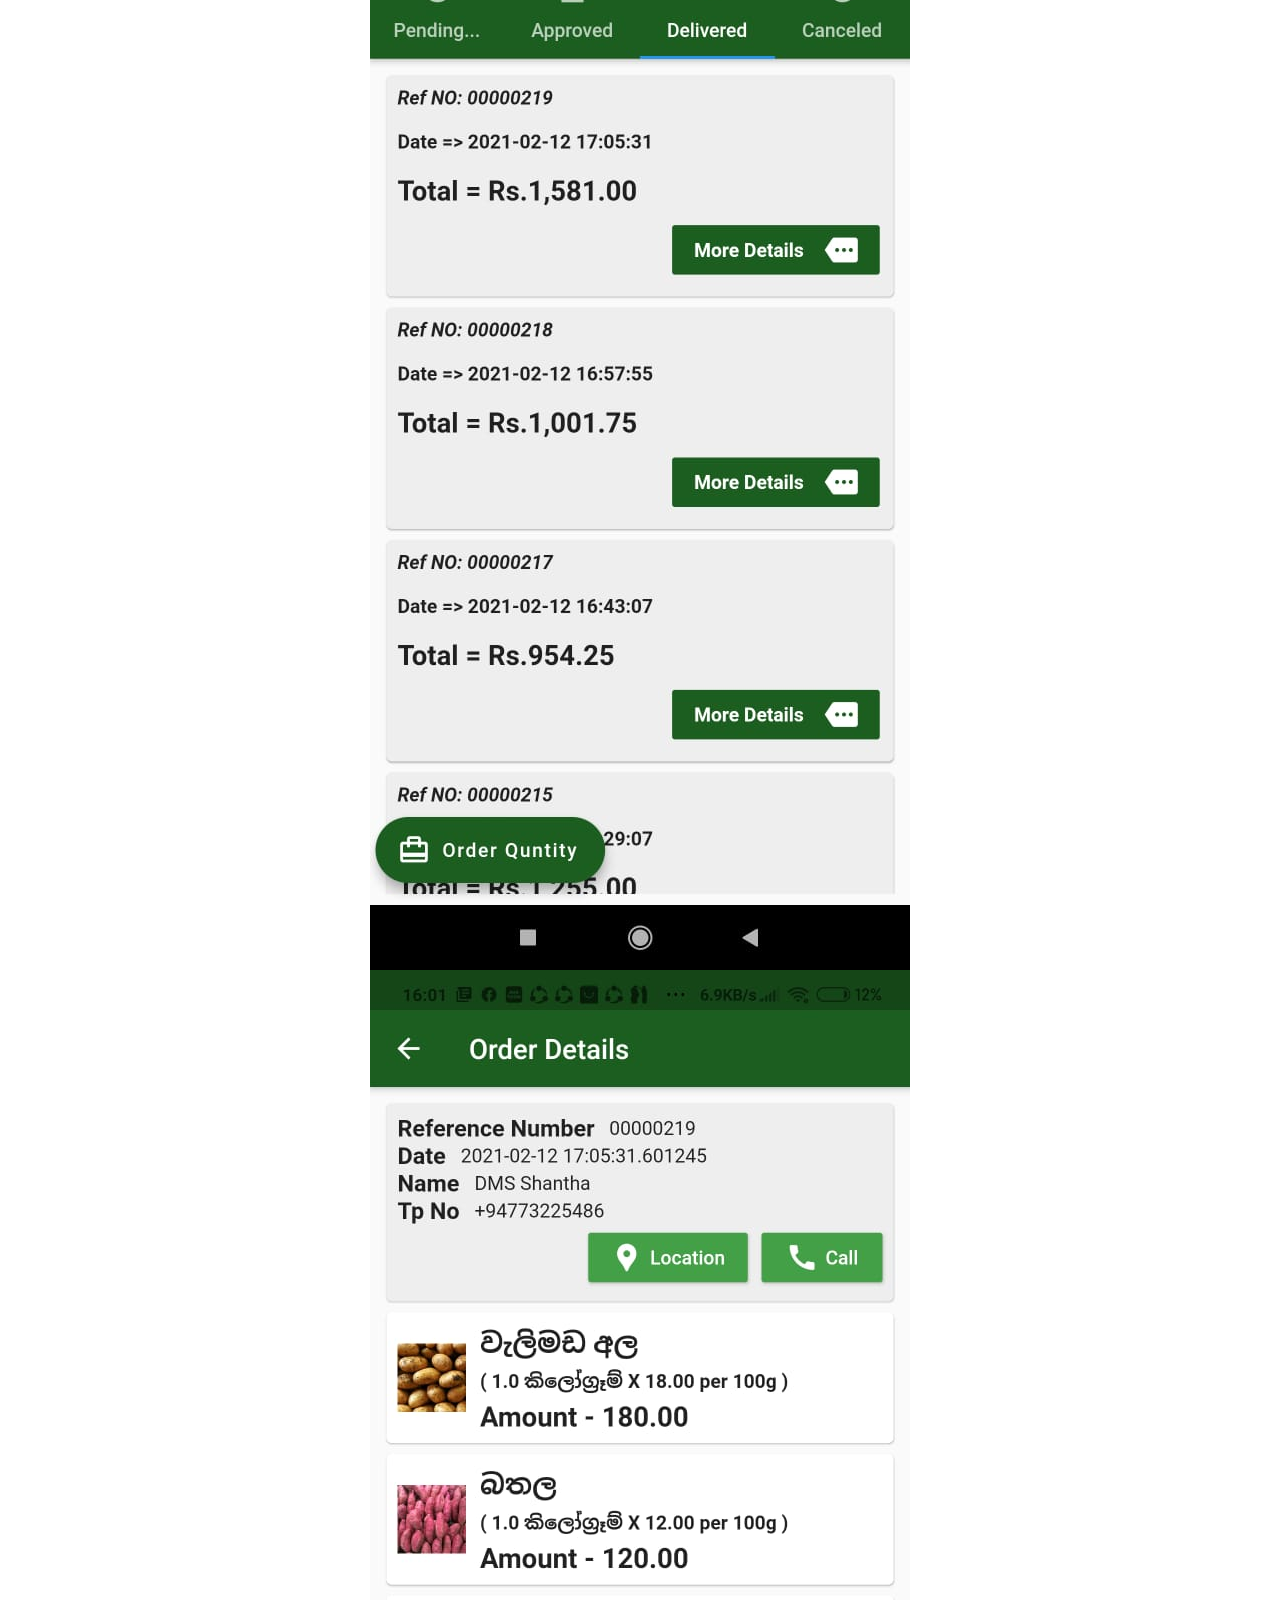
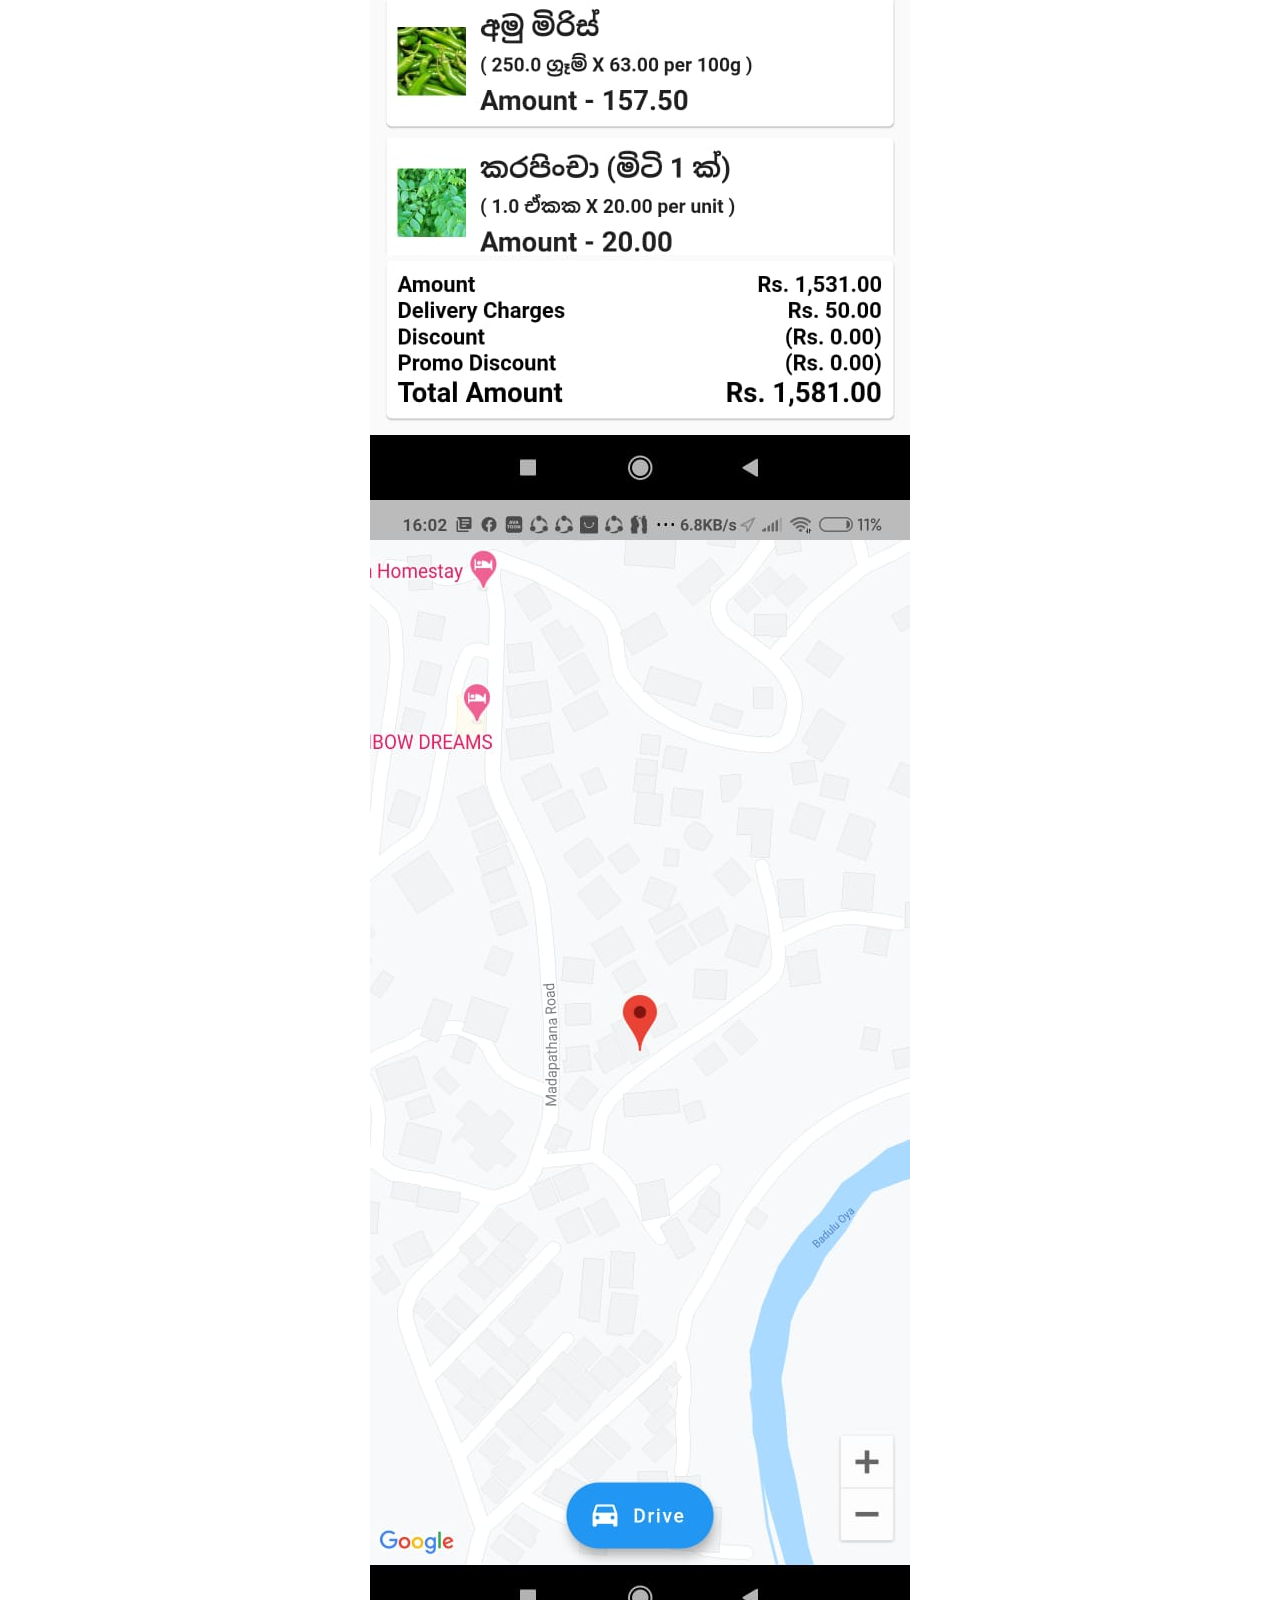
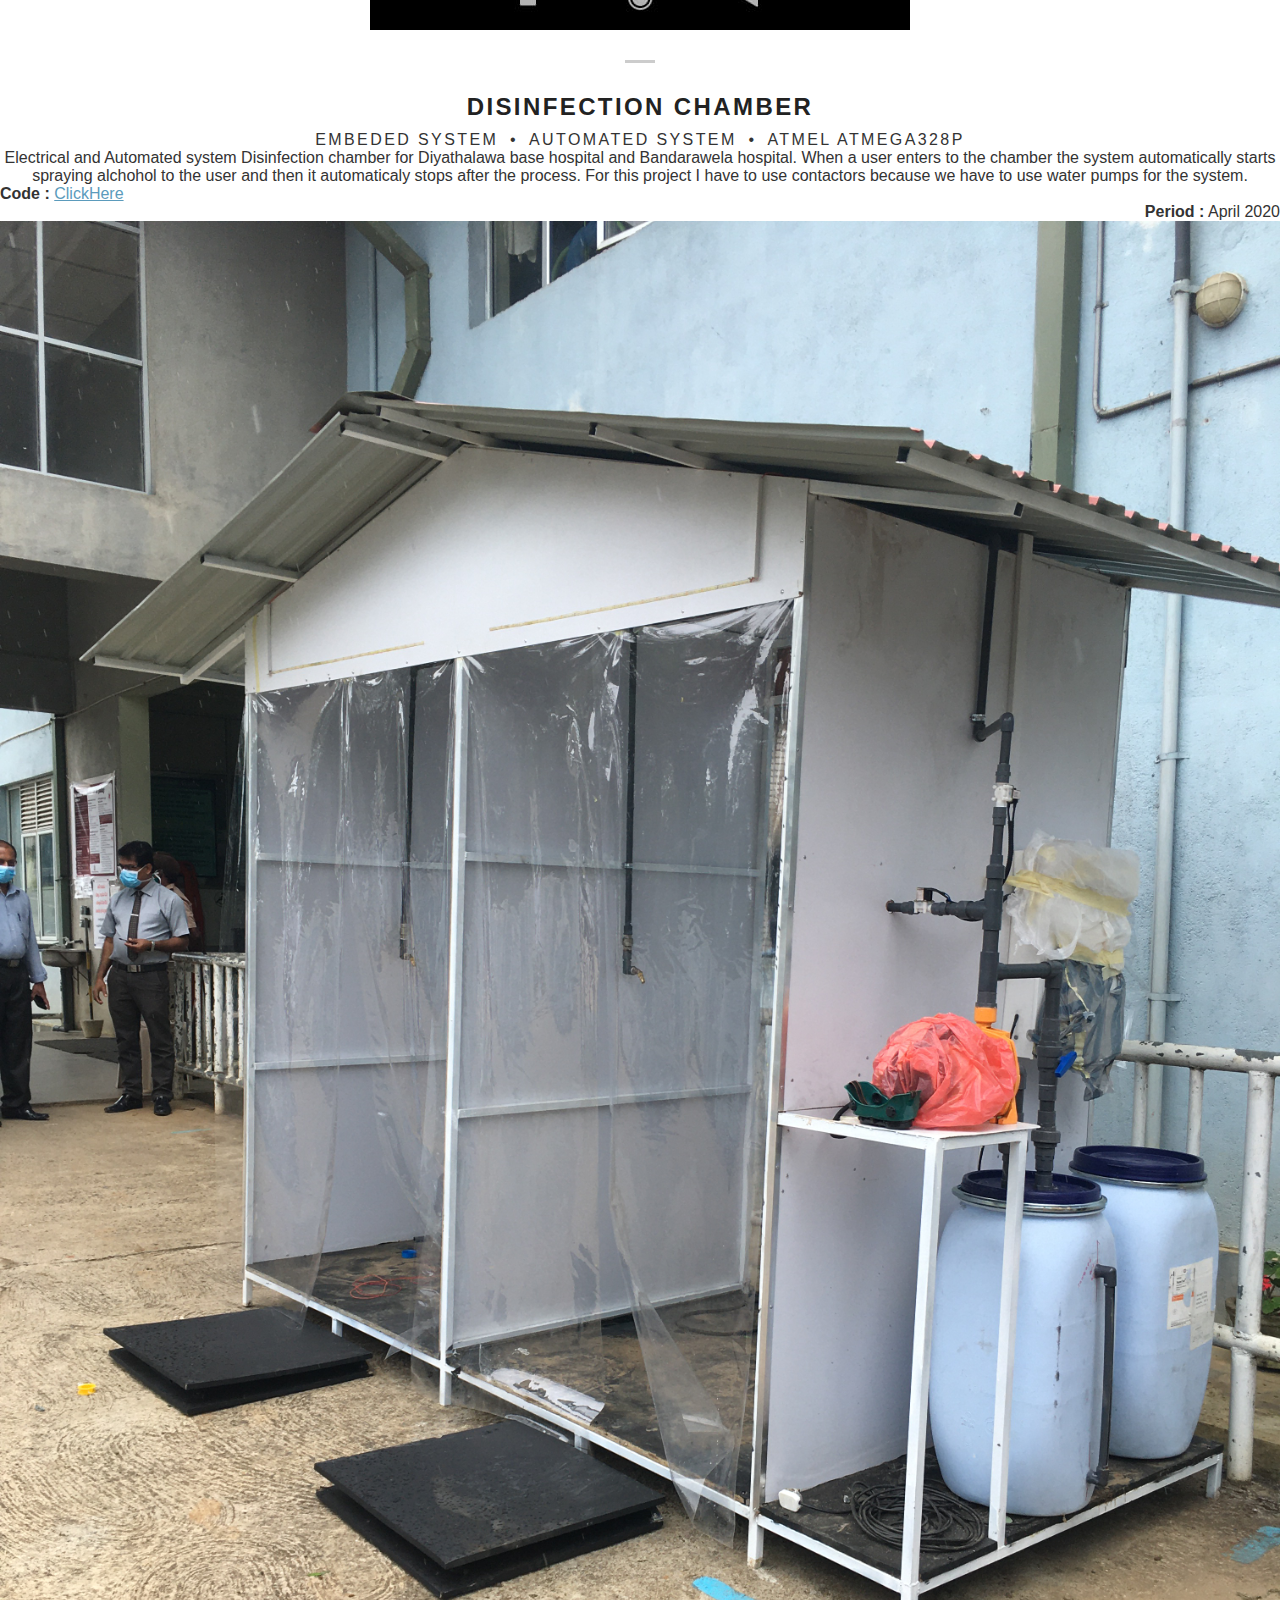
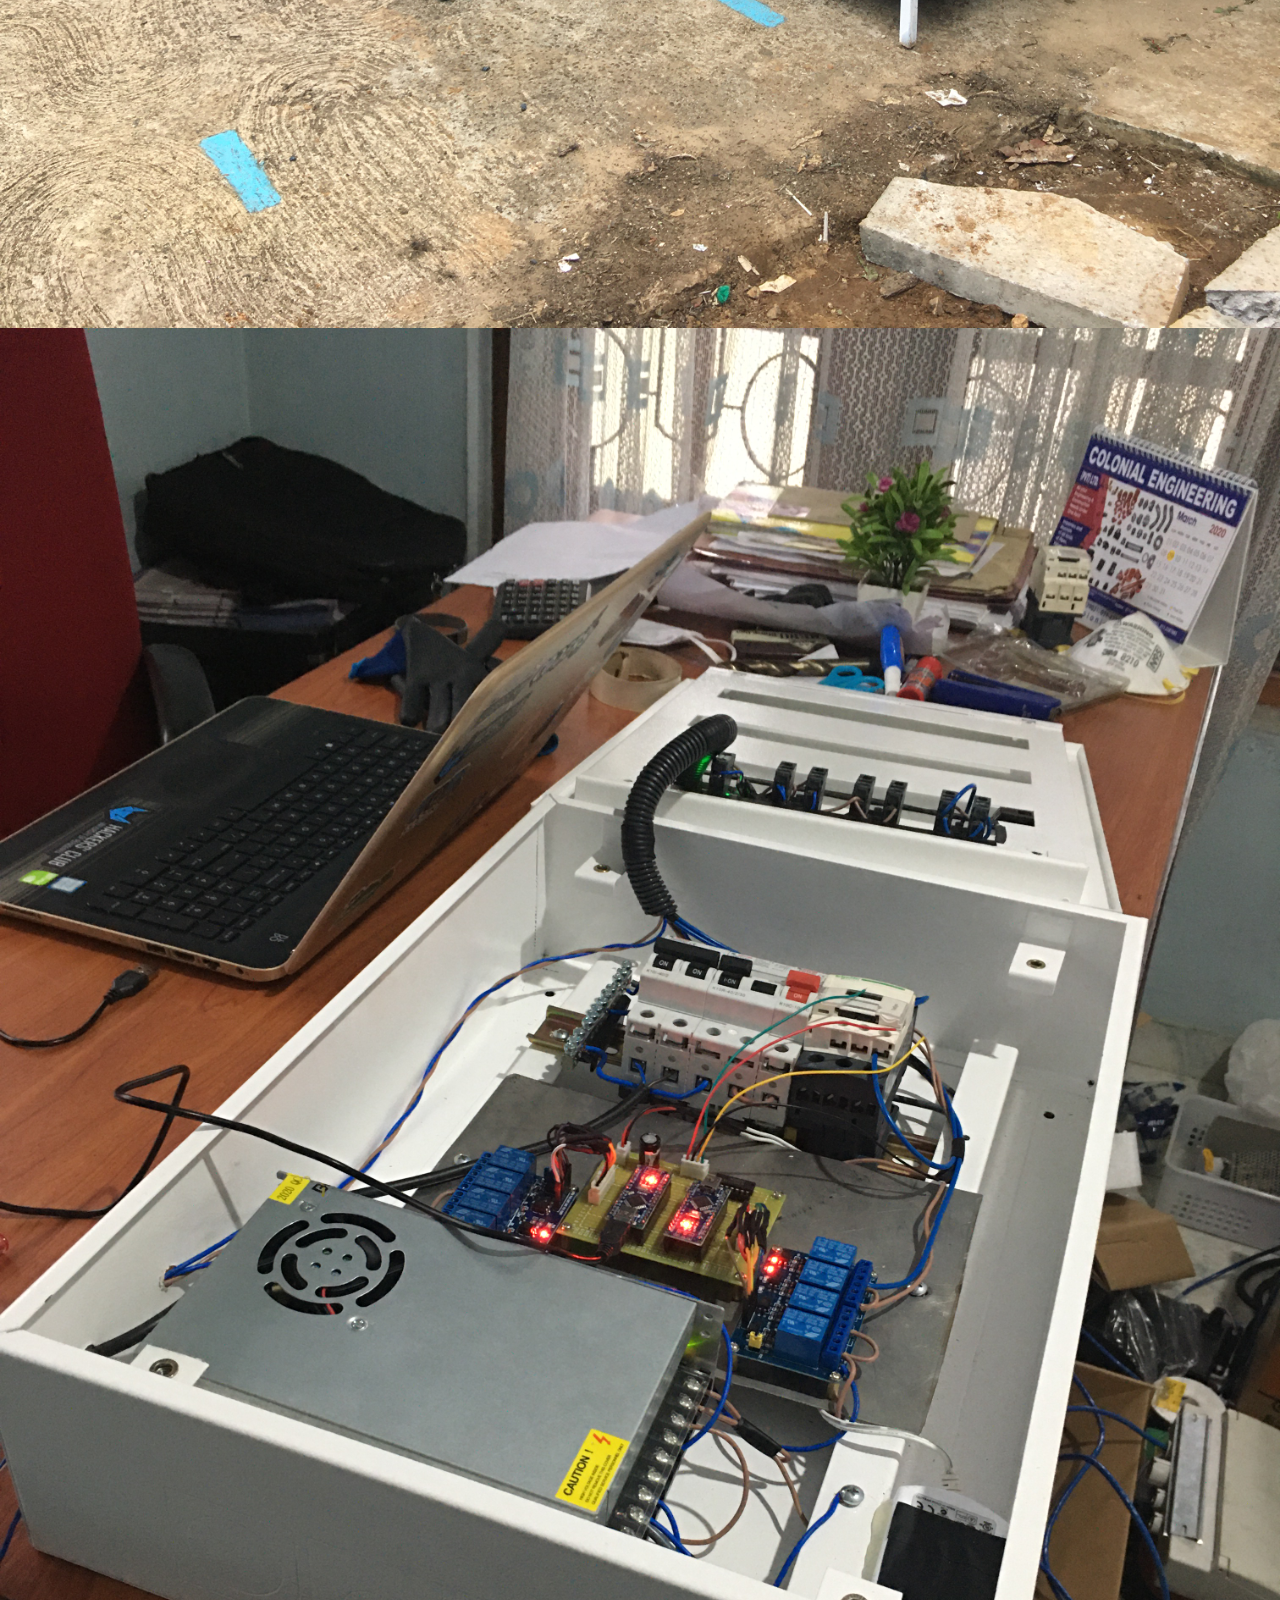
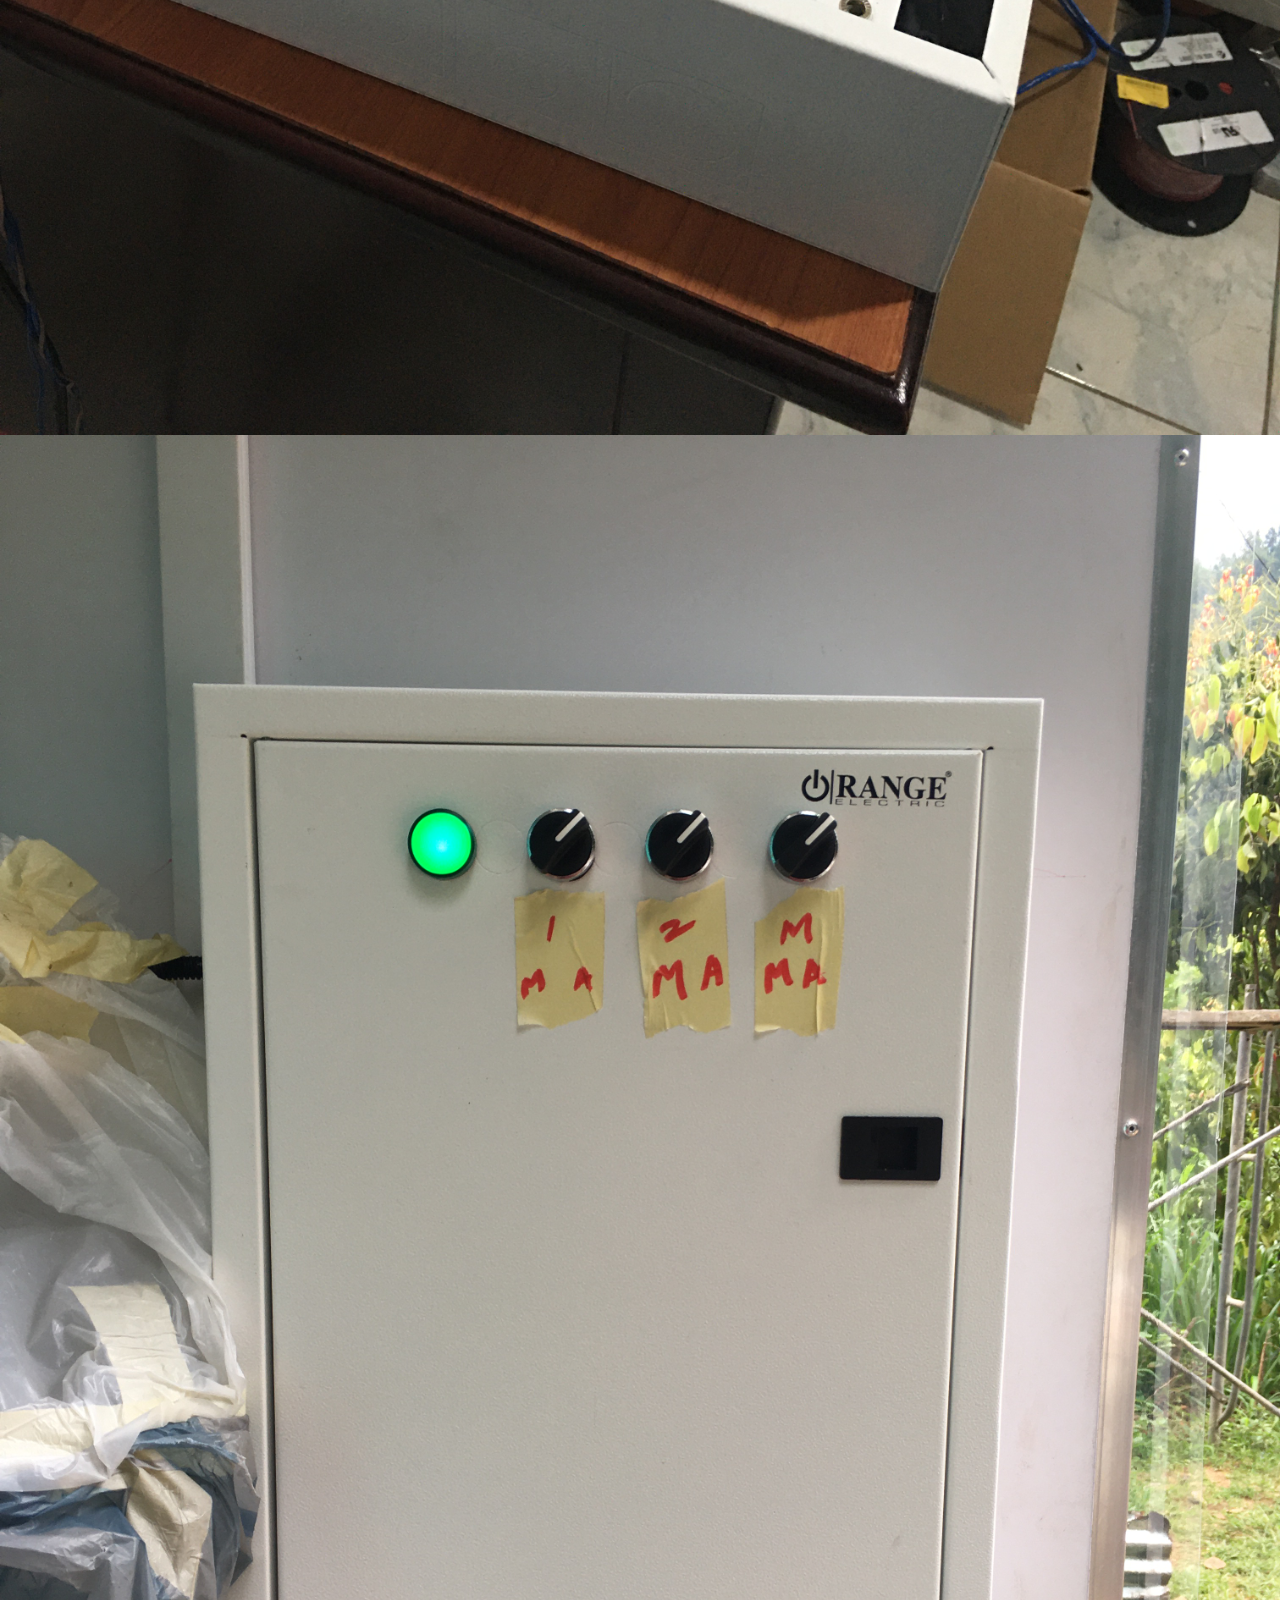
==== commit a97797e9: "updated the cb" ====
--- a/index.html
+++ b/index.html
@@ -43,15 +43,11 @@
 				</div>
 				<div class="row">
 					<div class="col-full">
-						<h4>Computer Engineer</h4>
-					</div>
-				</div>
-			</div>
-			<div class="backstretch"
-				style="left: 0px; top: 0px; overflow: hidden; margin: 0px; padding: 0px; height: 887px; width: 918px; z-index: -999998; position: absolute;">
-				<img src="/assets/img/backstretch.jpg"
-					style="position: absolute; margin: 0px; padding: 0px; border: none; width: 1576.89px; height: 887px; max-height: none; max-width: none; z-index: -999999; left: -329.444px; top: 0px;">
-			</div>
+						<h4>Computer Engineering Undergraduate</h4>
+					</div>
+				</div>
+			</div>
+			
 		</div>
 		<nav id="nav">
 			<ul class="clearfix">
@@ -59,7 +55,7 @@
 				<li><a href="#skills">Ski<span>lls</span></a></li>
 				<li><a href="#education">Edu<span>cation</span></a></li>
 				<li><a href="#projects">Pro<span>jects</span></a></li>
-				<li><a href="#portfolio">Por<span>tfolio</span></a></li>
+				<!-- <li><a href="#portfolio">Por<span>tfolio</span></a></li> -->
 				<!-- <li><a href="#contact">Con<span>tact</span></a></li> -->
 			</ul>
 		</nav>
@@ -95,7 +91,7 @@
 									class="fa fa-linkedin"></i></a></li>
 					</ul>
 					<br>
-					<a class="download2" href="/CV.pdf">CV Download</a>
+					<a class="download2" href="/cv.pdf">CV Download</a>
 				</div>
 				<div class="col-1-3">
 					<h4>Interests</h4>
@@ -205,15 +201,13 @@
 				<div class="row school">
 					<div class="col-full">
 						<h3>University of preadeniya</h3>
-						<div class="school-meta">Bachelor of Computer Science in Computer engineering</div>
+						<div class="school-meta">Bachelors of Science in Computer engineering</div>
 						<!-- <div class="school-meta">Bachelor of Computer Science <span class="bullet">&bull;</span> Game
 							Development</div> -->
 					</div>
 					<div class="col-full text-center">
-						I studied International Game Architecture and Design at the NHTV Breda University of Applied
-						Sciences. Here I have gained strong knowledge a wide variety of subjects including data
-						structures, networking, audio and graphics programming.
-						<p><strong>Graduating in:</strong> Early 2016</p>
+						I studied Computer Architecture, Embeded systems, Systems engineering, Machine Learning and Neural Networks.
+						<p><strong>Graduating in:</strong> Late 2022</p>
 					</div>
 				</div>
 				<!-- <div class="separator"></div>
@@ -492,7 +486,7 @@
 			</div>
 		</div>
 	</section>
-	<section id="portfolio" class="section">
+	<!-- <section id="portfolio" class="section">
 		<div class="container">
 			<div class="row">
 				<div class="col-full">
@@ -555,7 +549,7 @@
 				</div>
 			</div>
 		</div>
-	</section>
+	</section> -->
 	<!-- <section id="contact" class="section">
 		<div class="container">
 			<div class="row">
@@ -599,7 +593,7 @@
 	<script src="assets/js/jquery.mixitup.min.js"></script>
 	<script src="assets/js/magnific/jquery.magnific-popup.min.js"></script>
 	<script src="assets/js/jquery.sticky.js"></script>
-	<script src="assets/js/jquery.backstretch.min.js"></script>
+	<!-- <script src="assets/js/jquery.backstretch.min.js"></script> -->
 	<script src="assets/js/jquery.scrollto.min.js"></script>
 	<script src="assets/js/jquery.nav.js"></script>
 	<script src="assets/js/respond.min.js"></script>
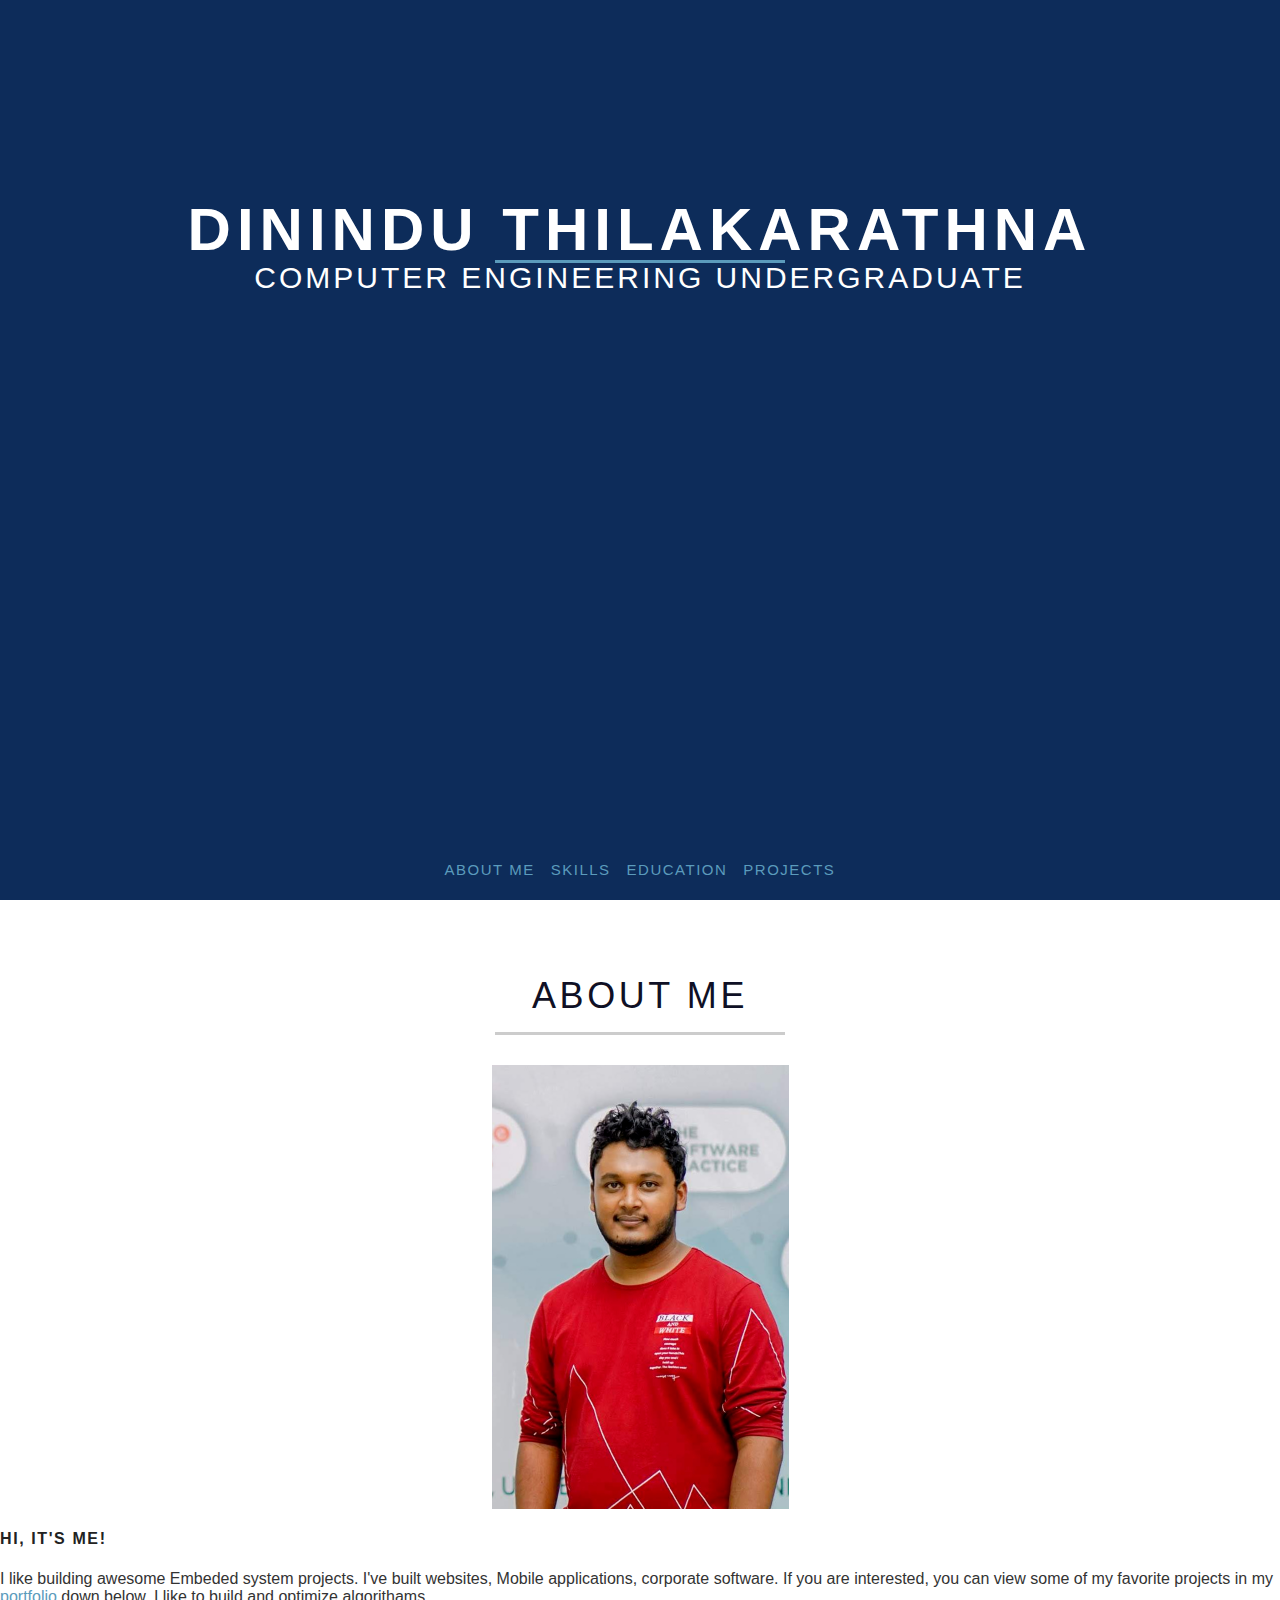
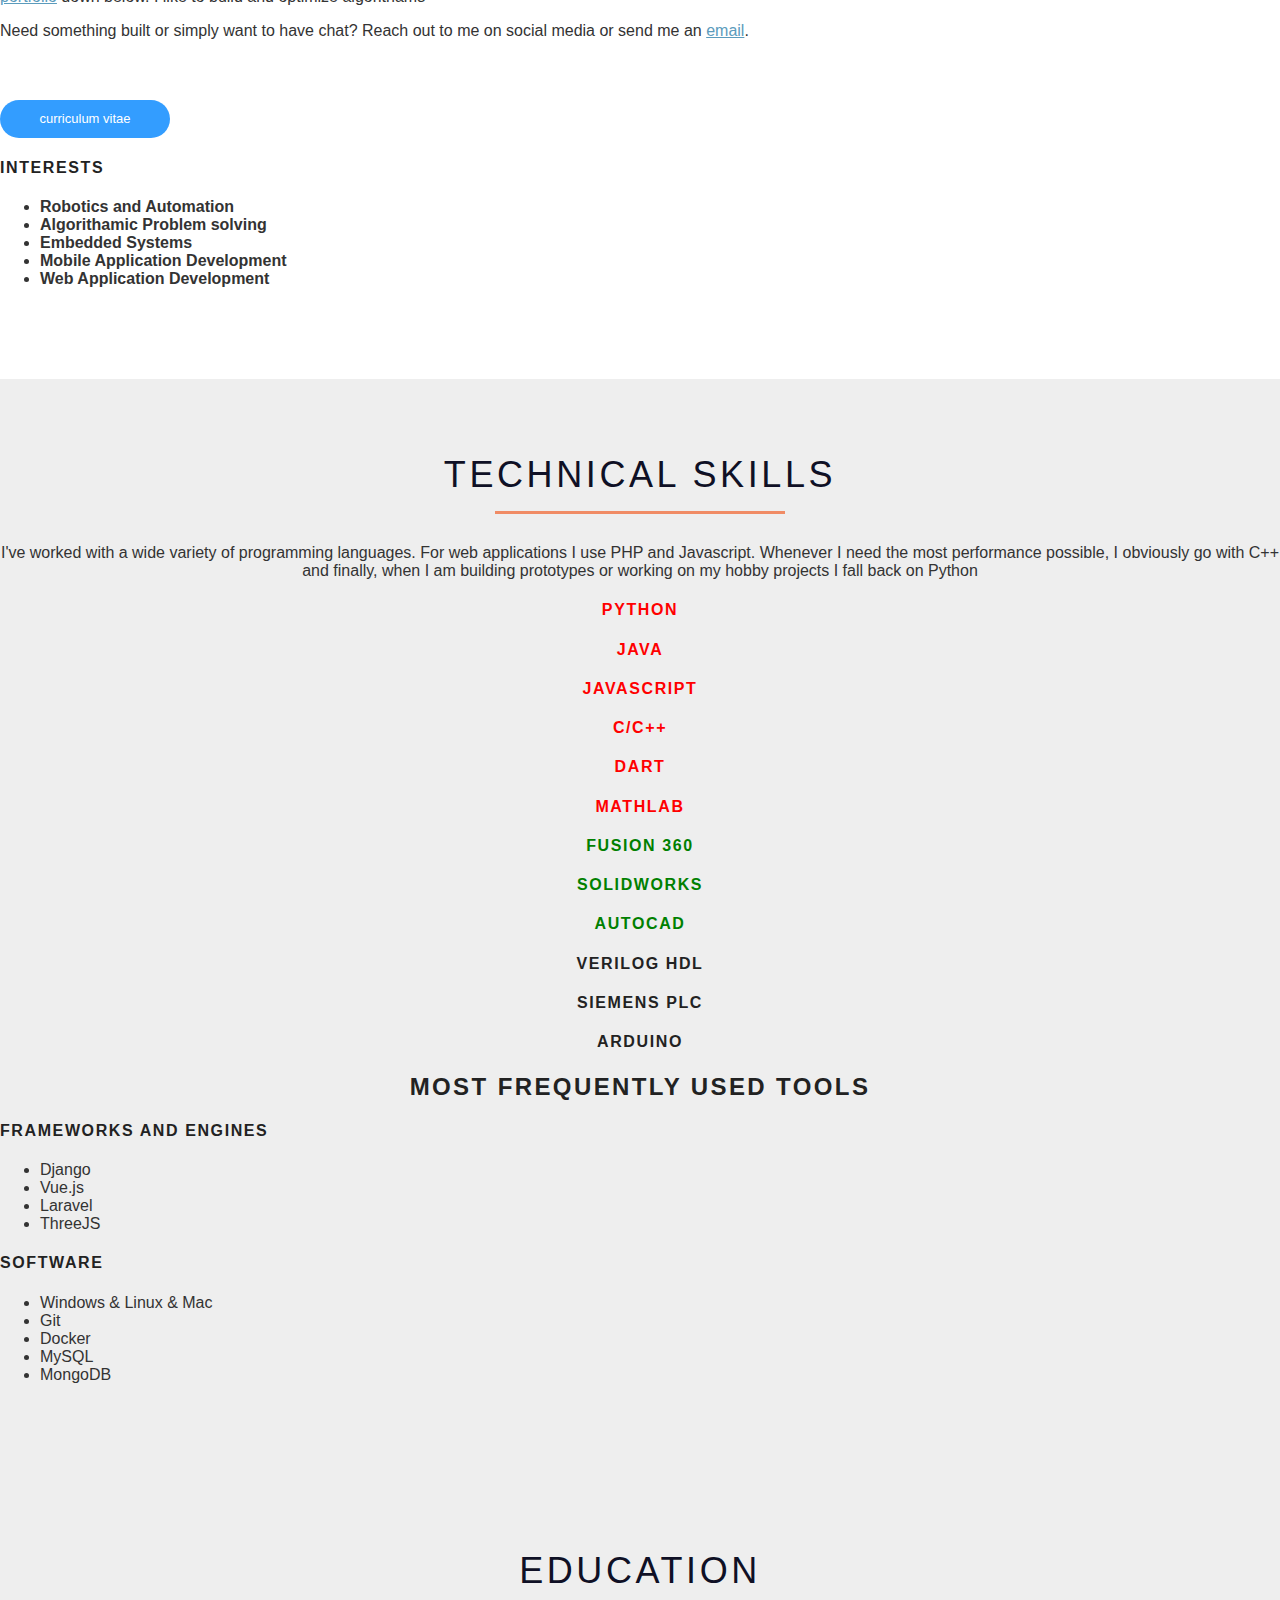
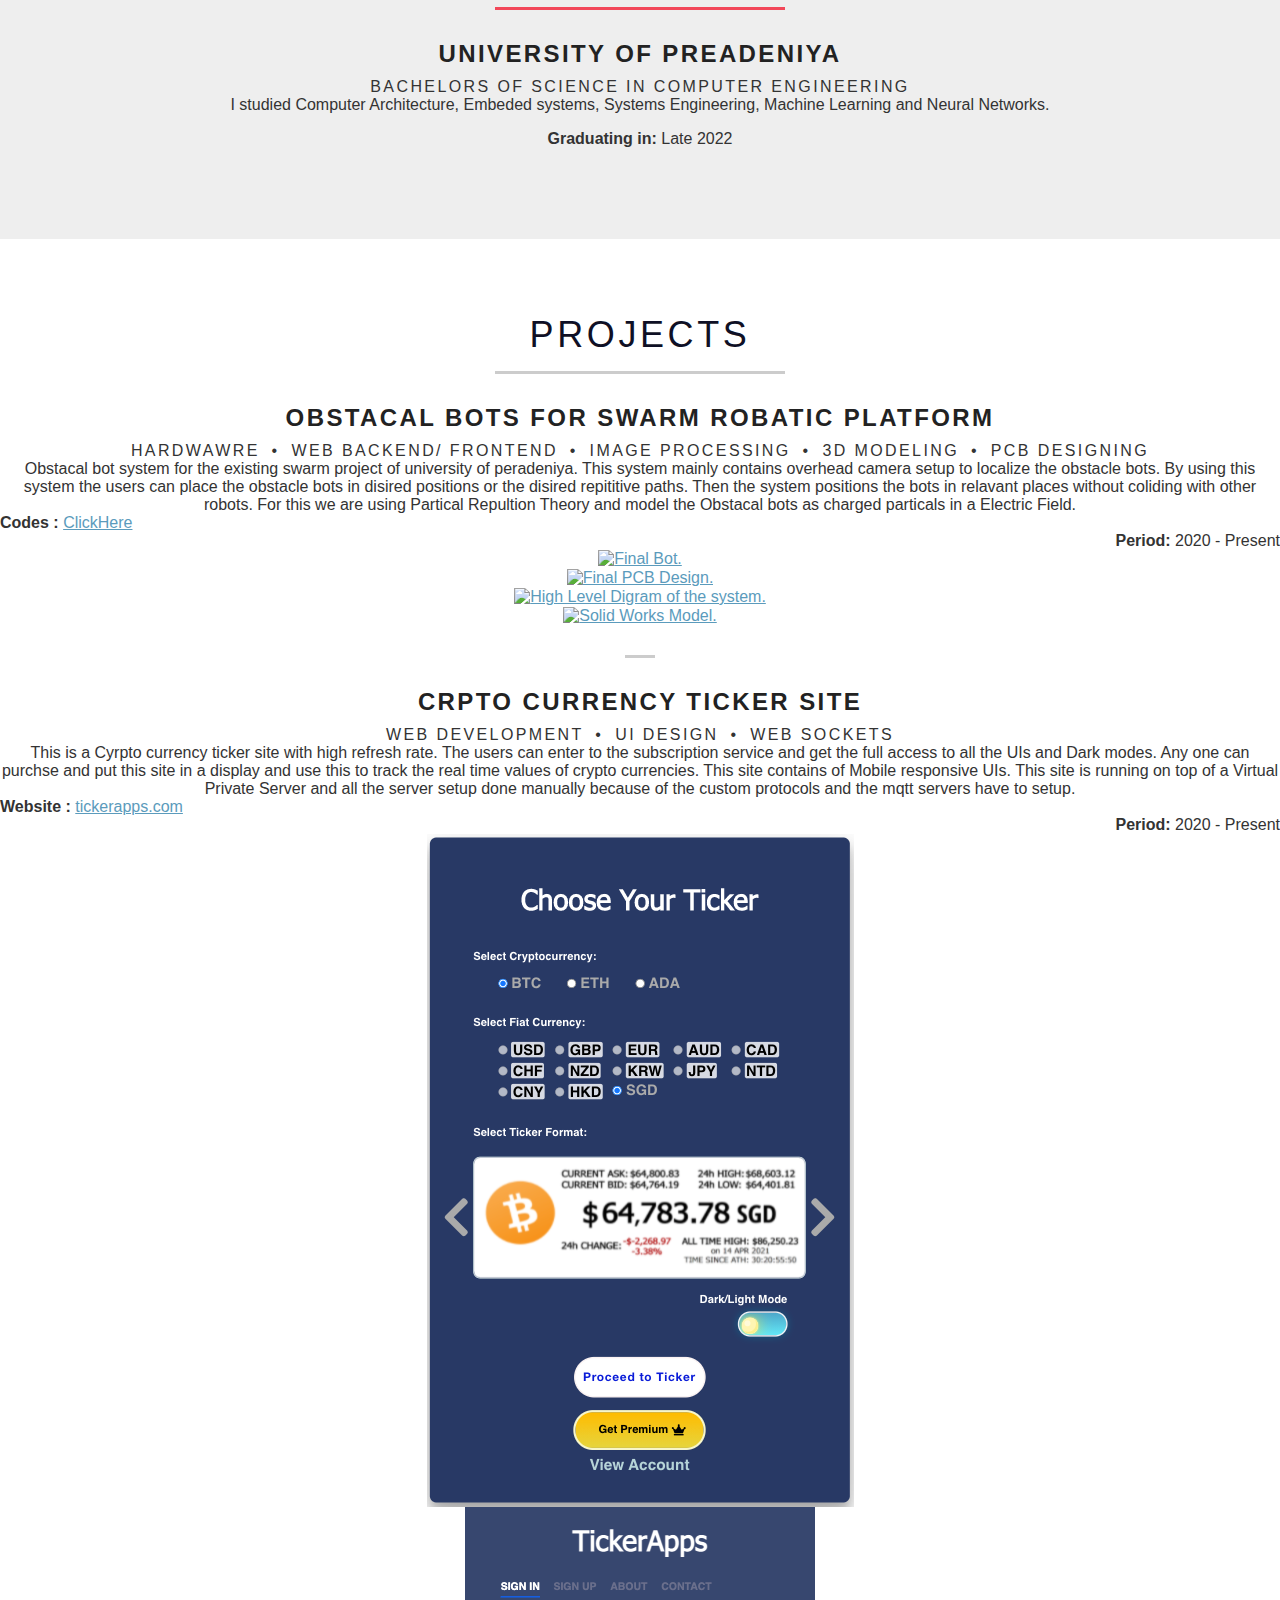
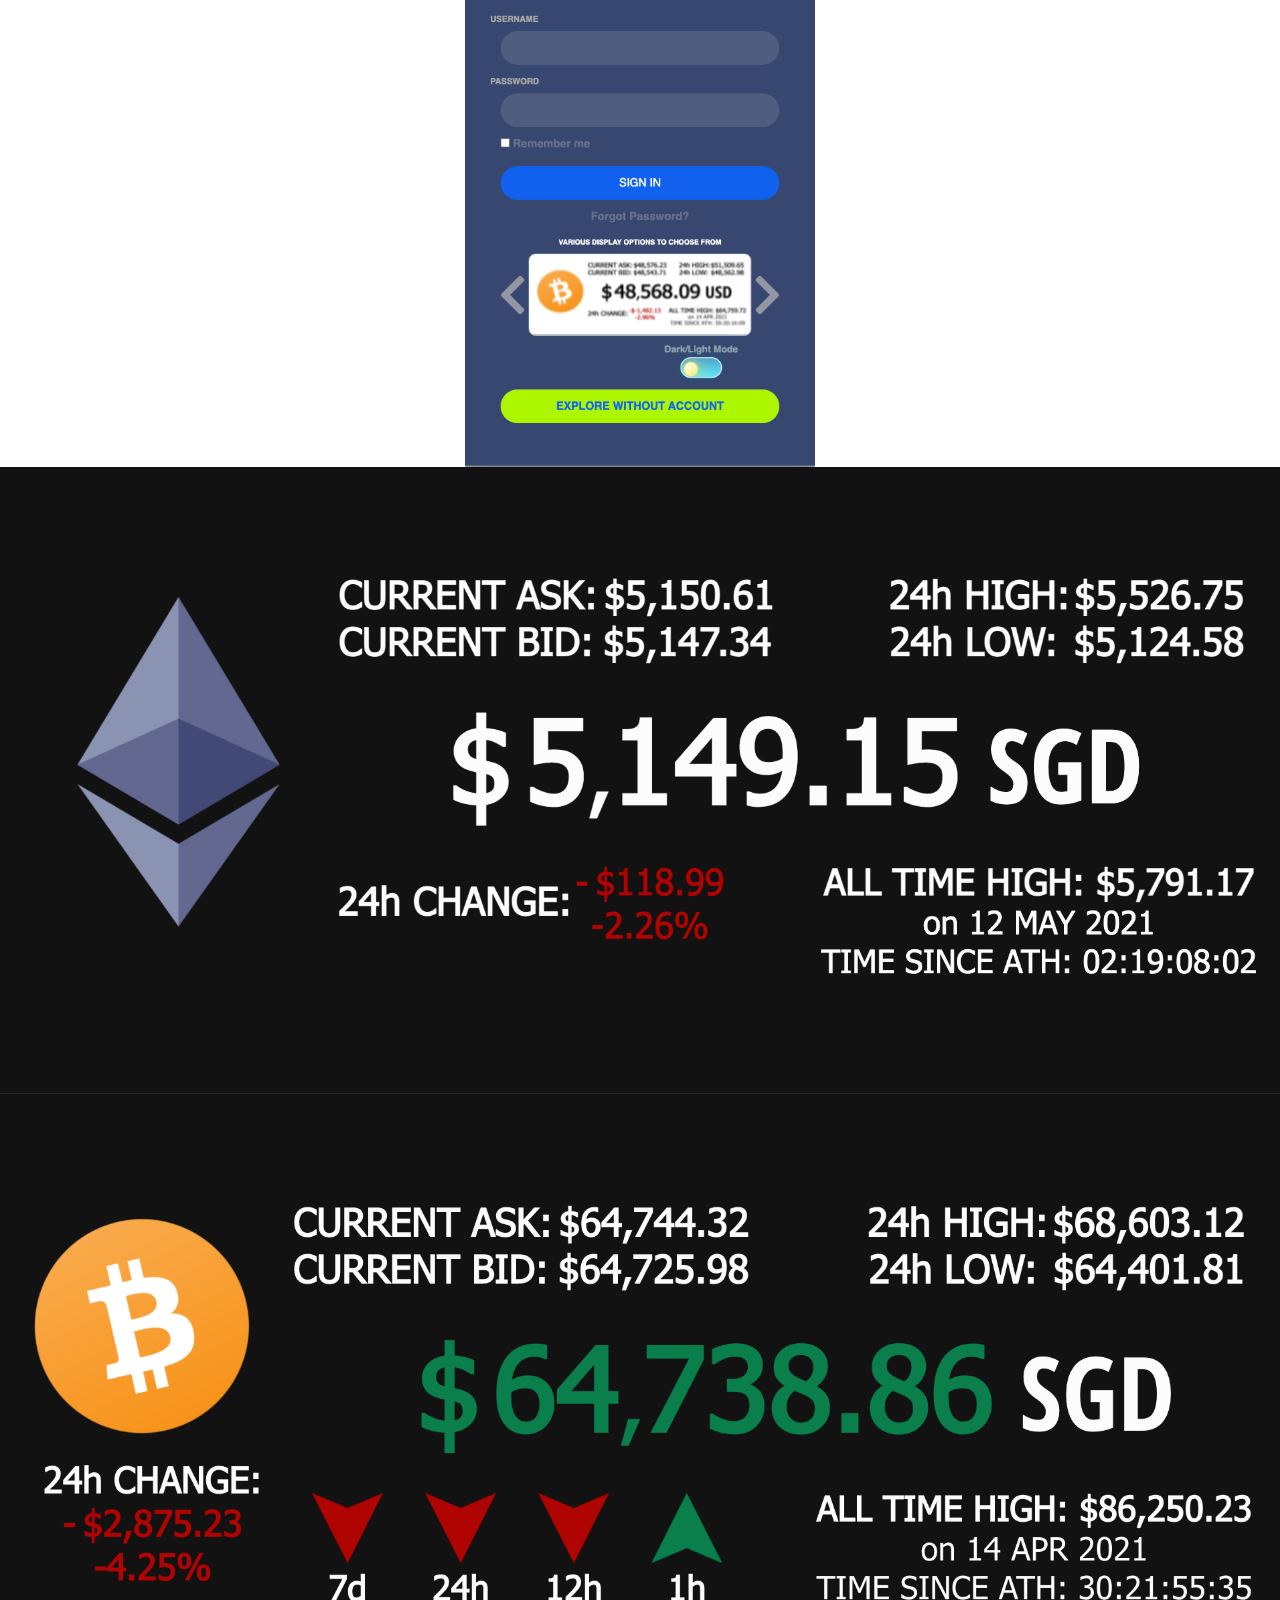
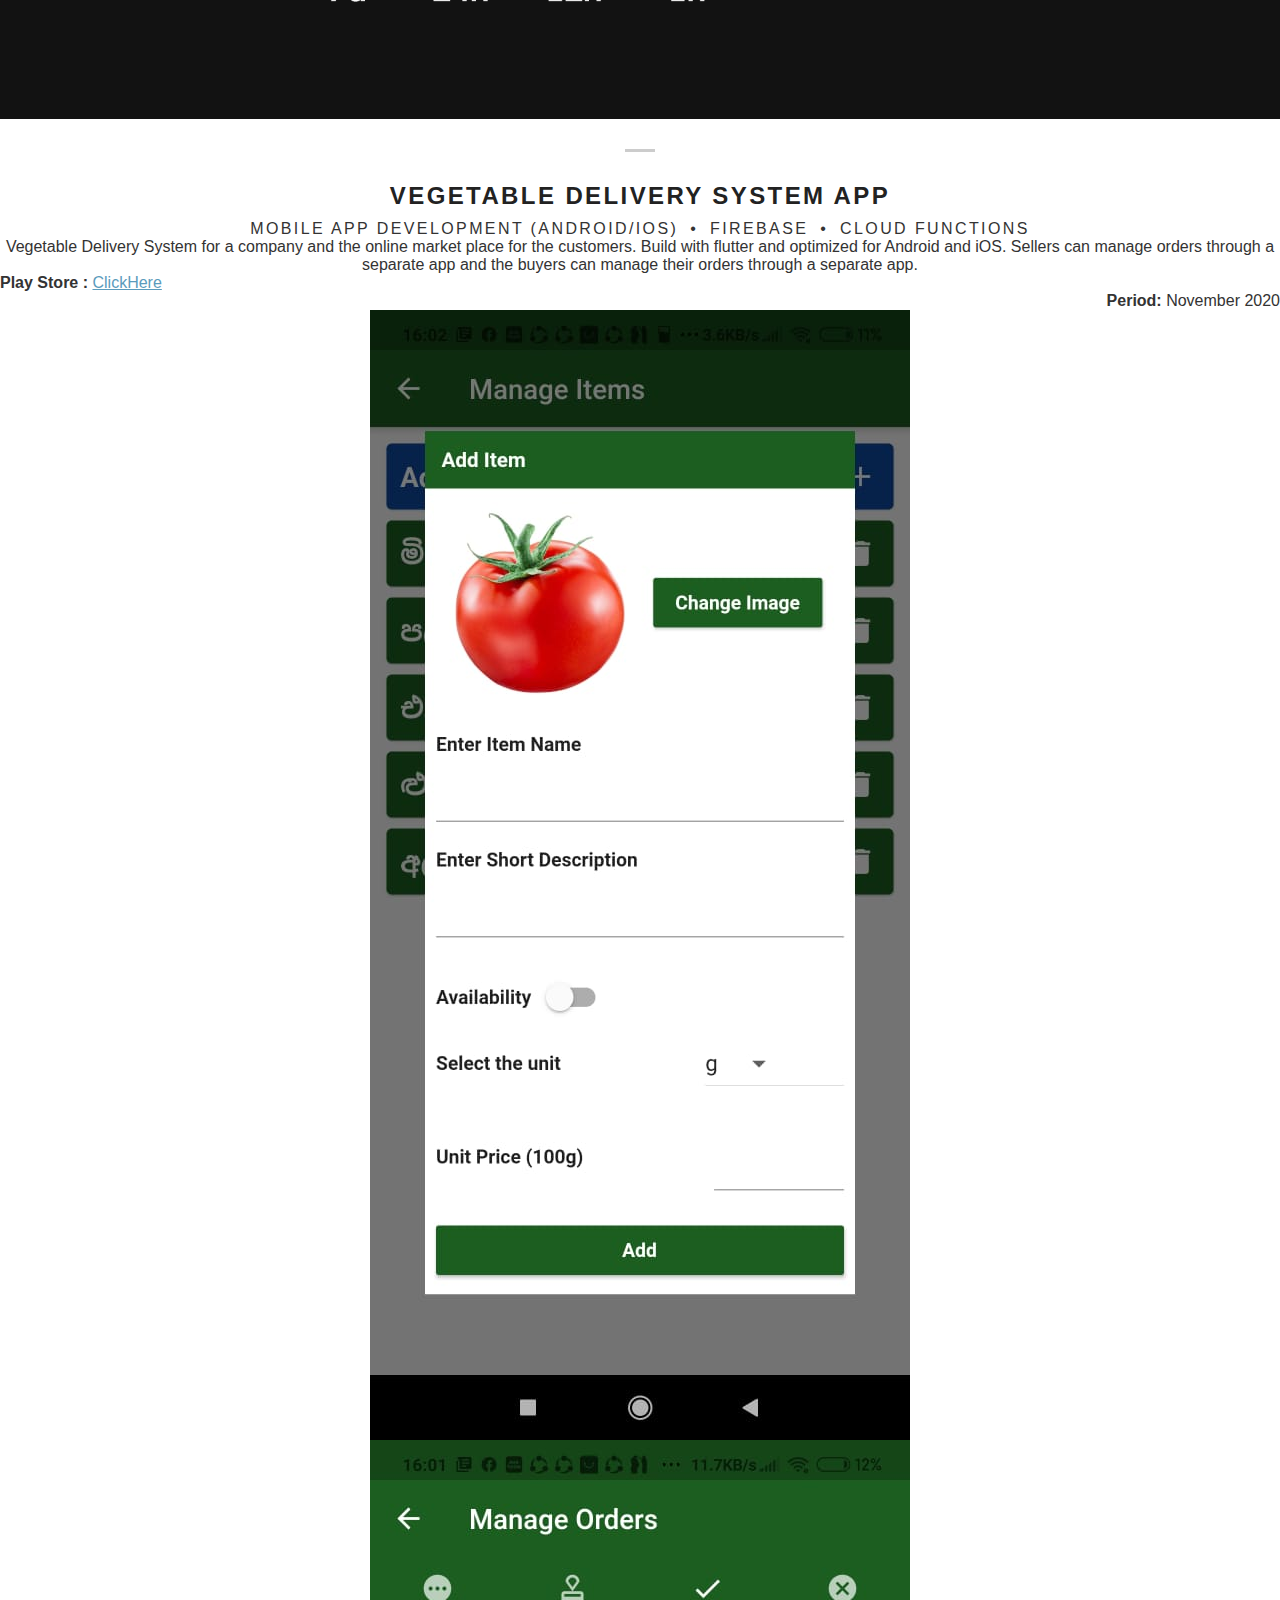
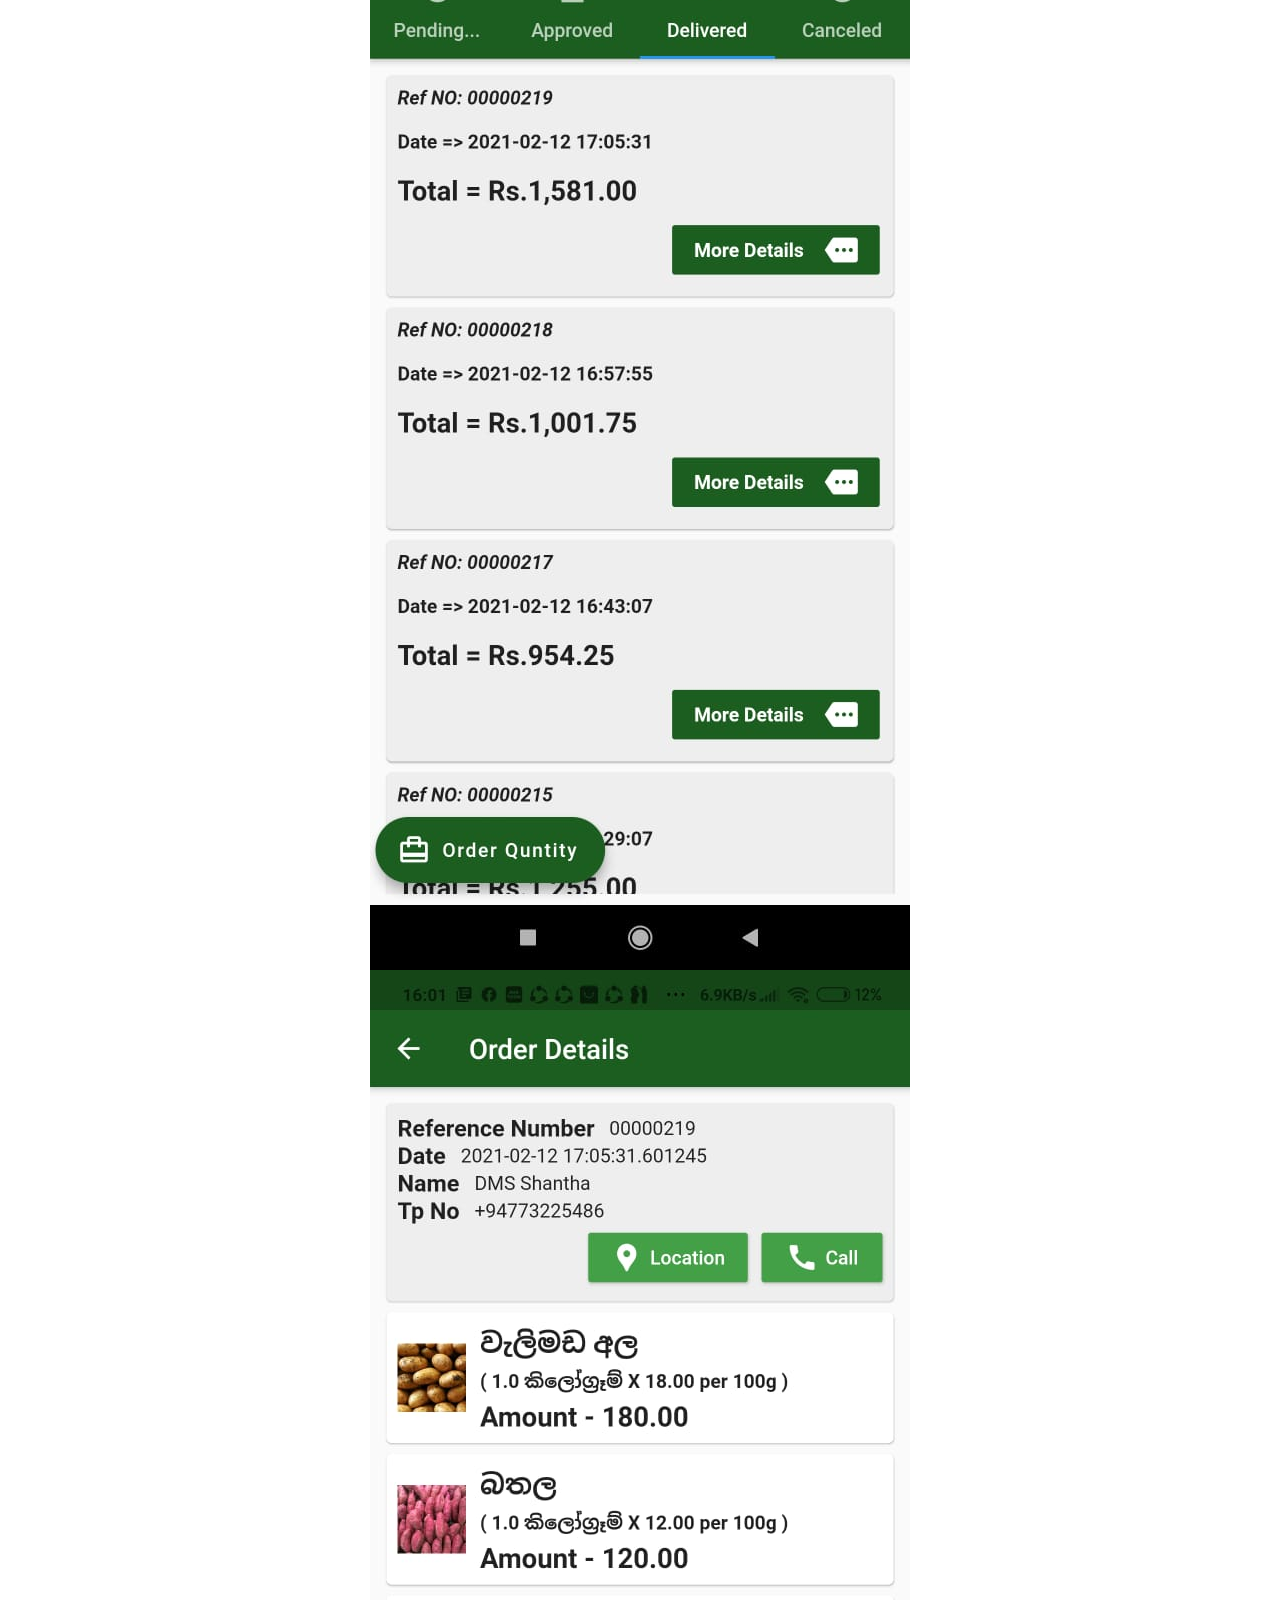
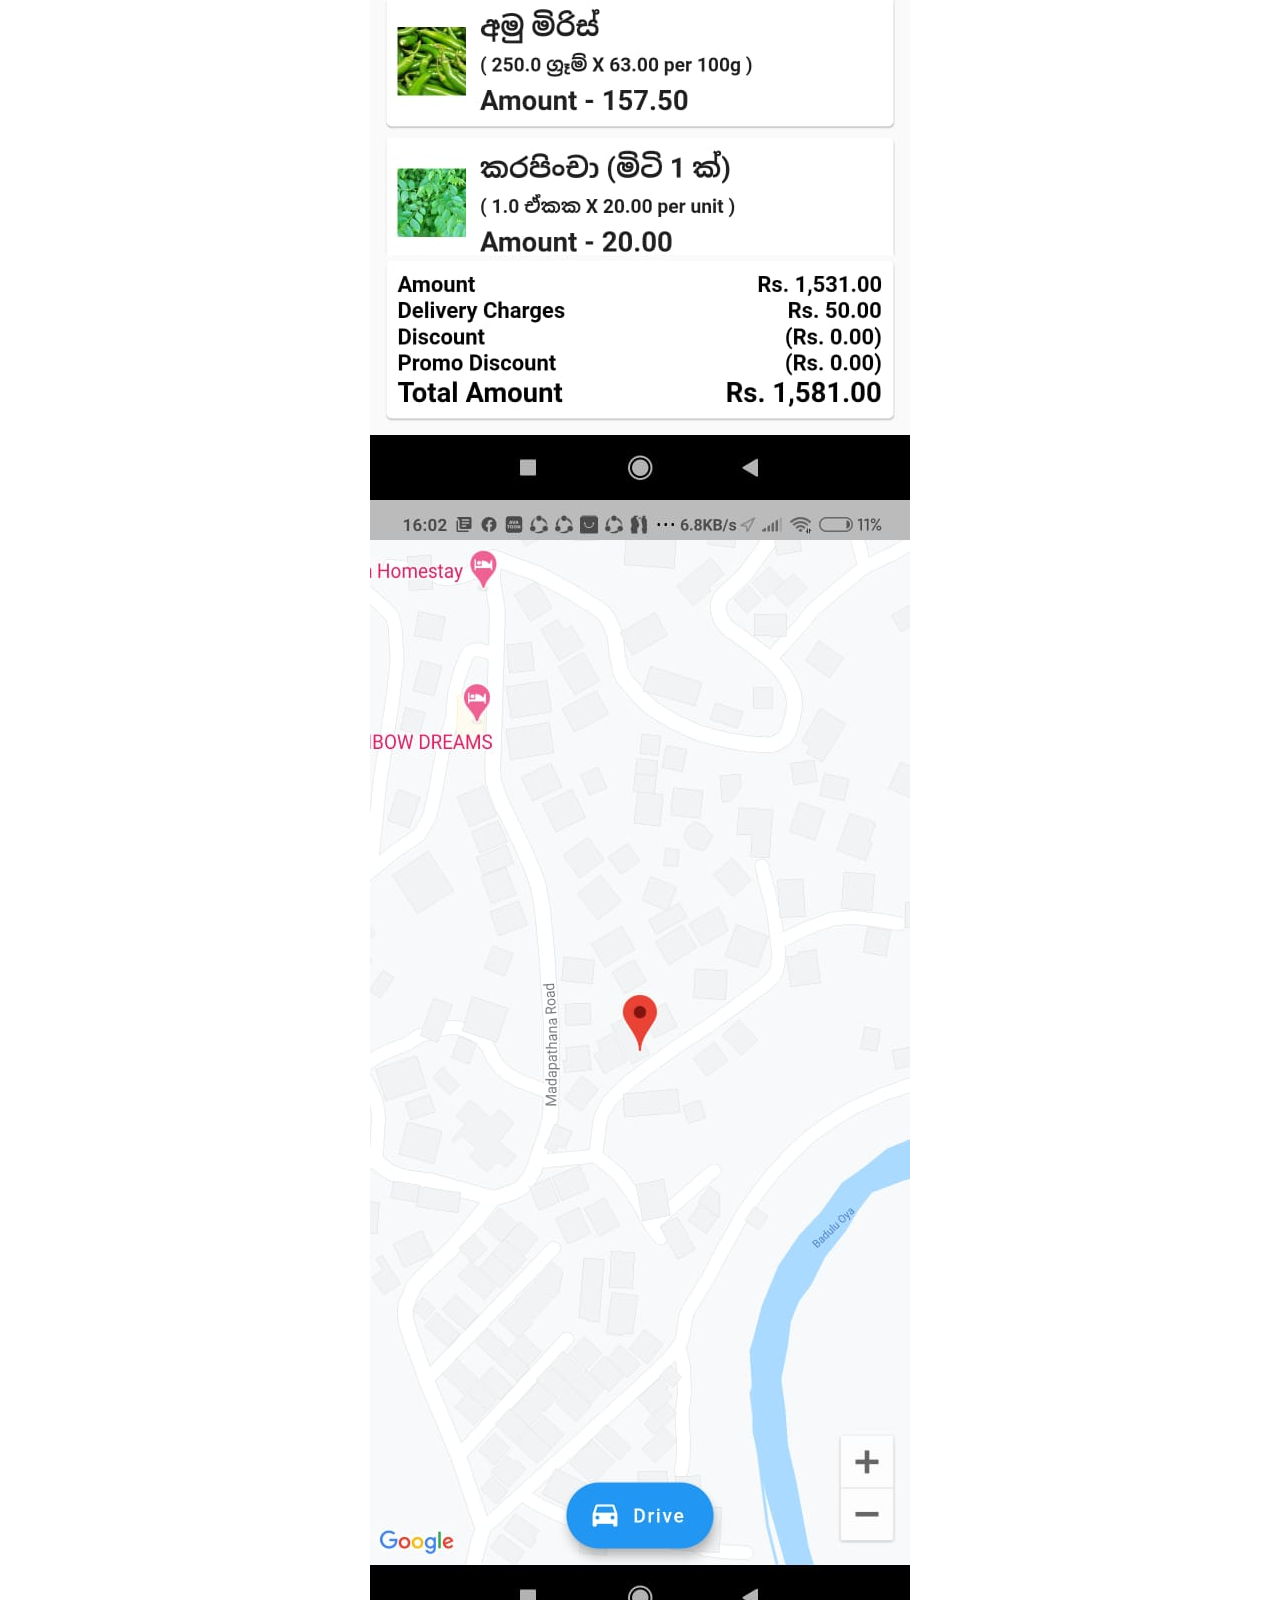
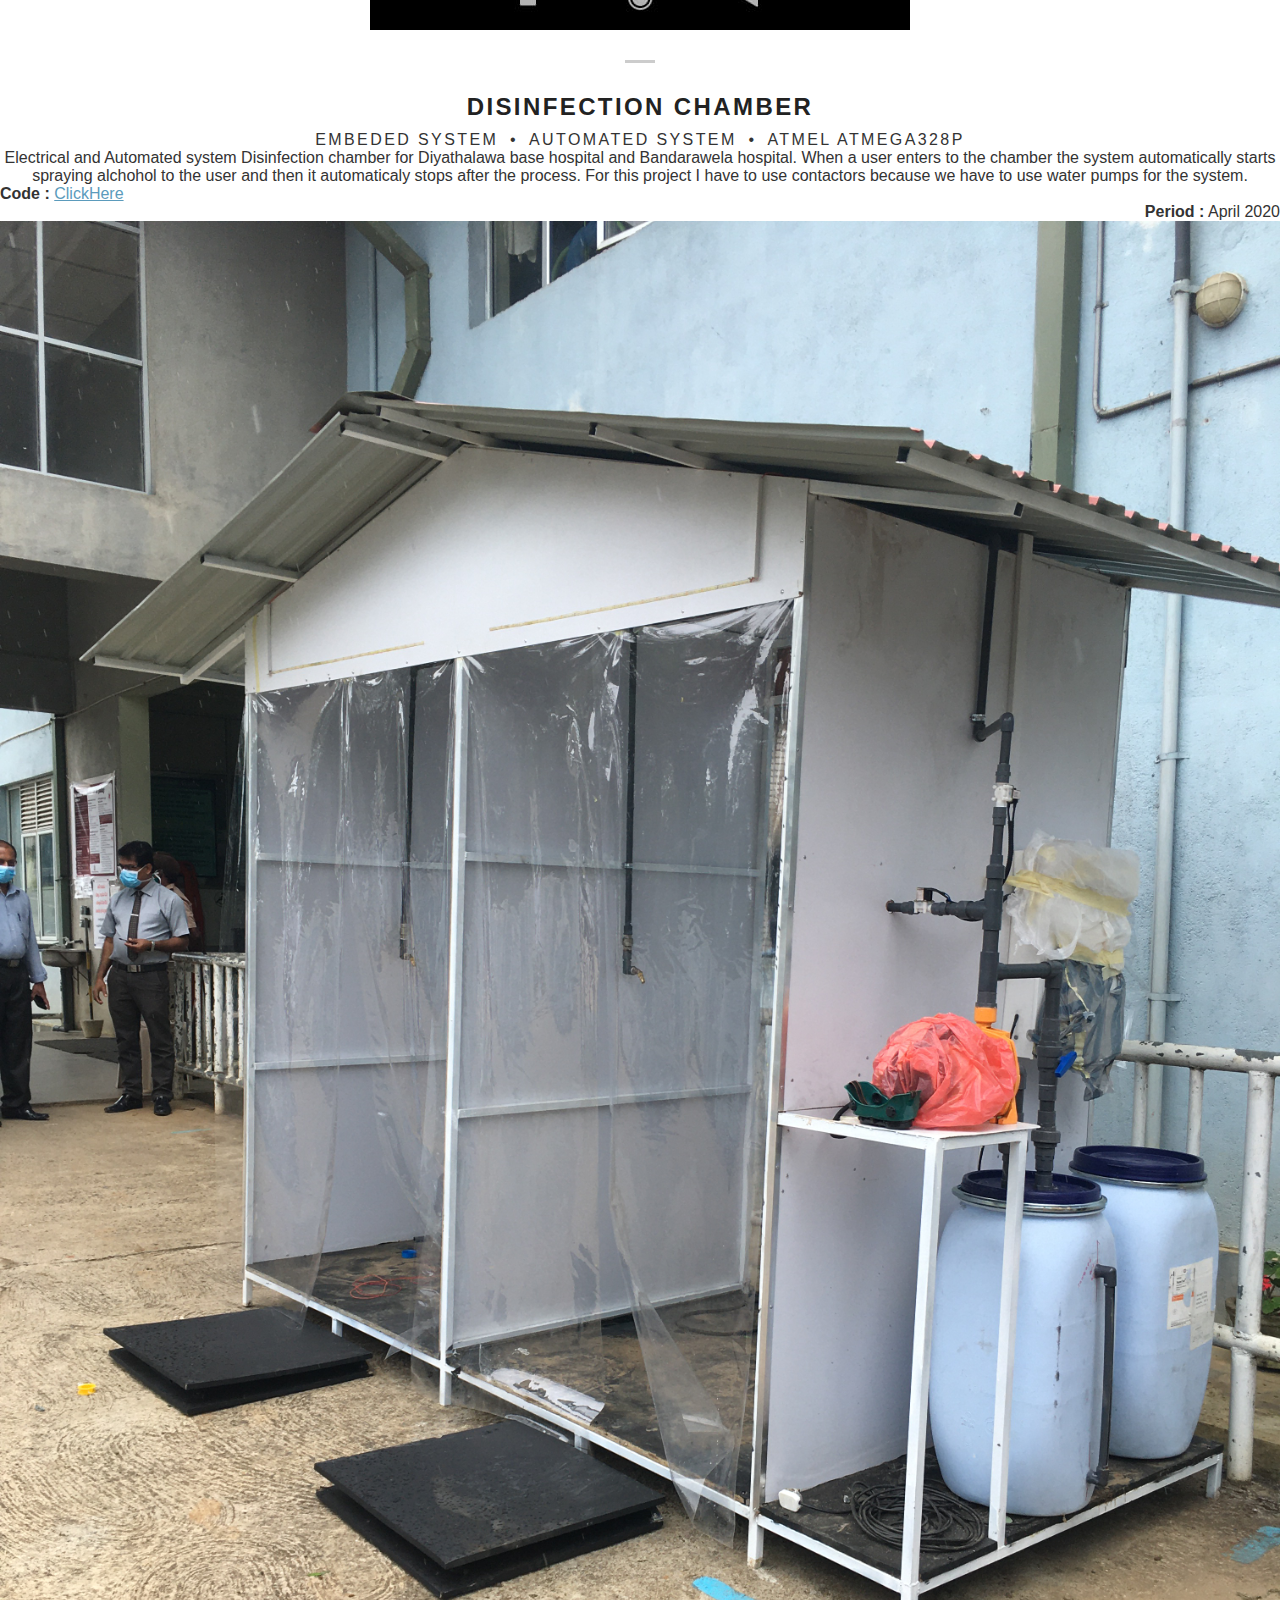
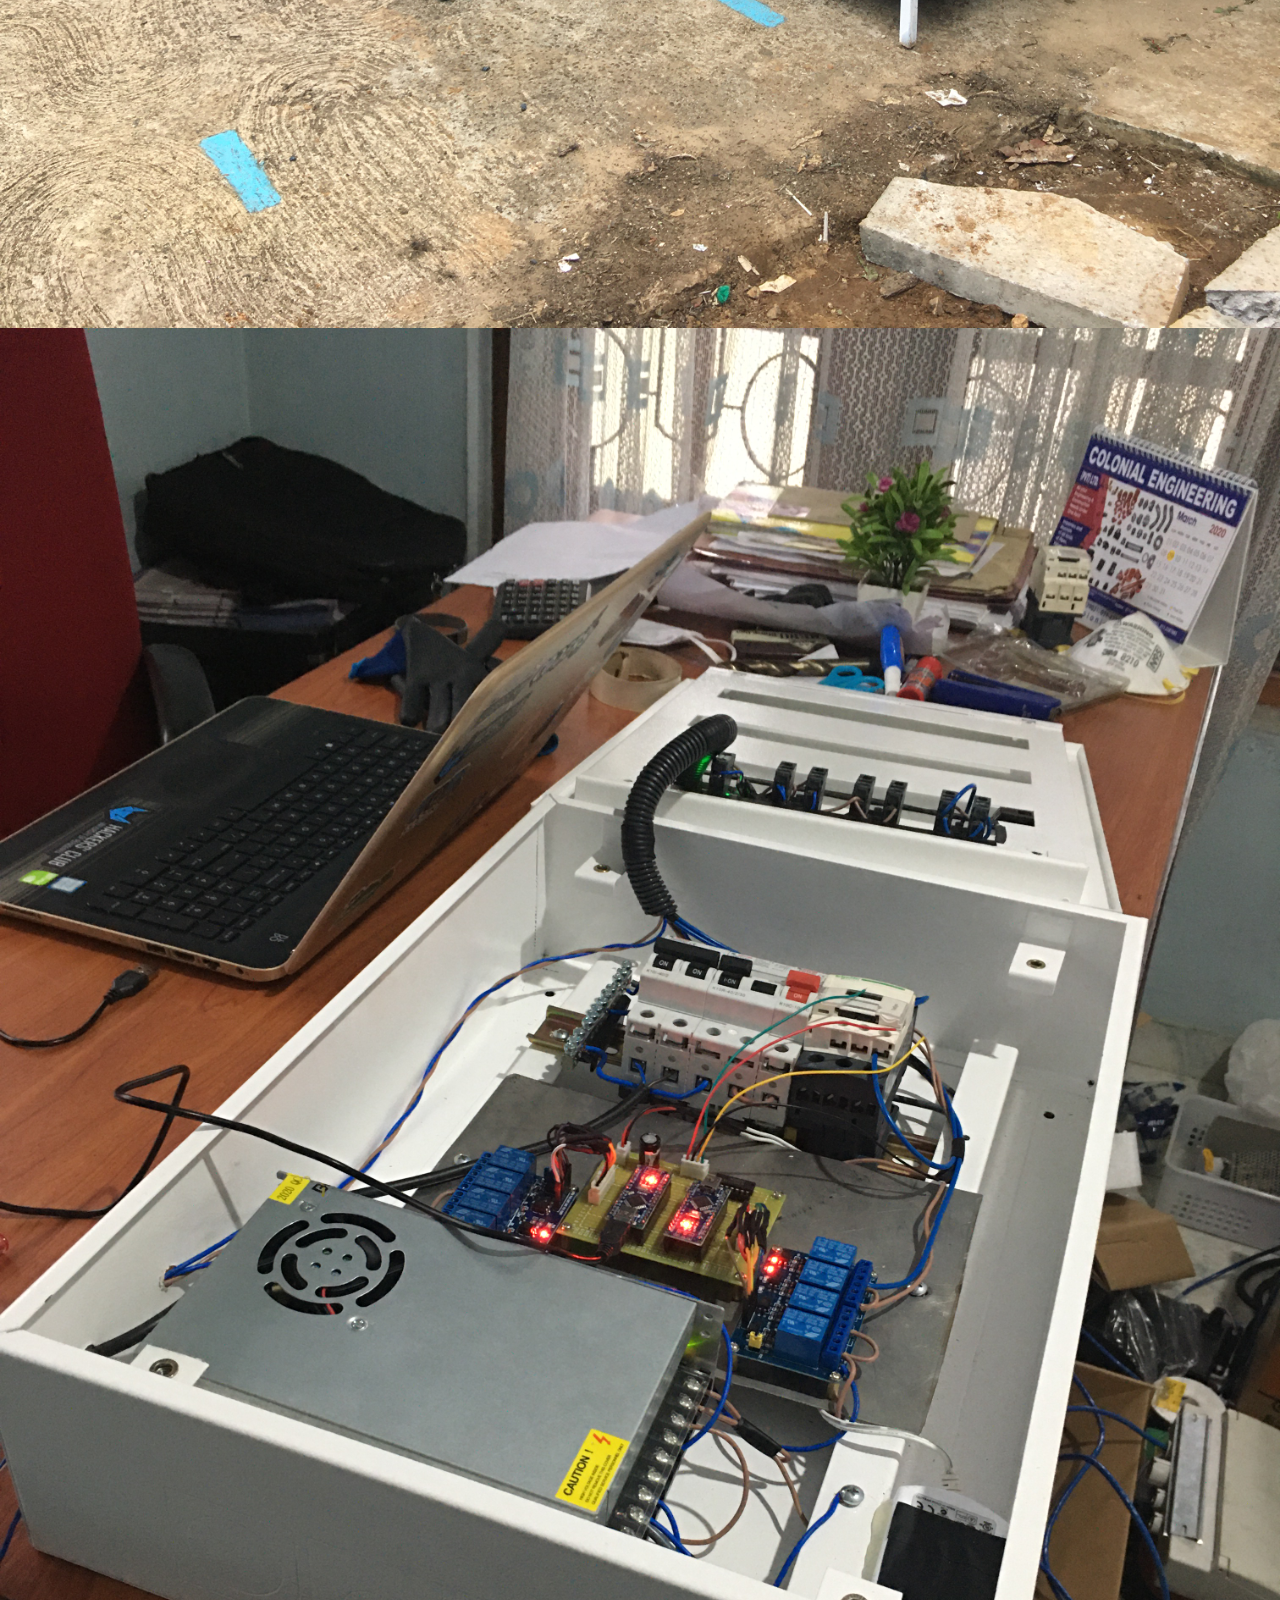
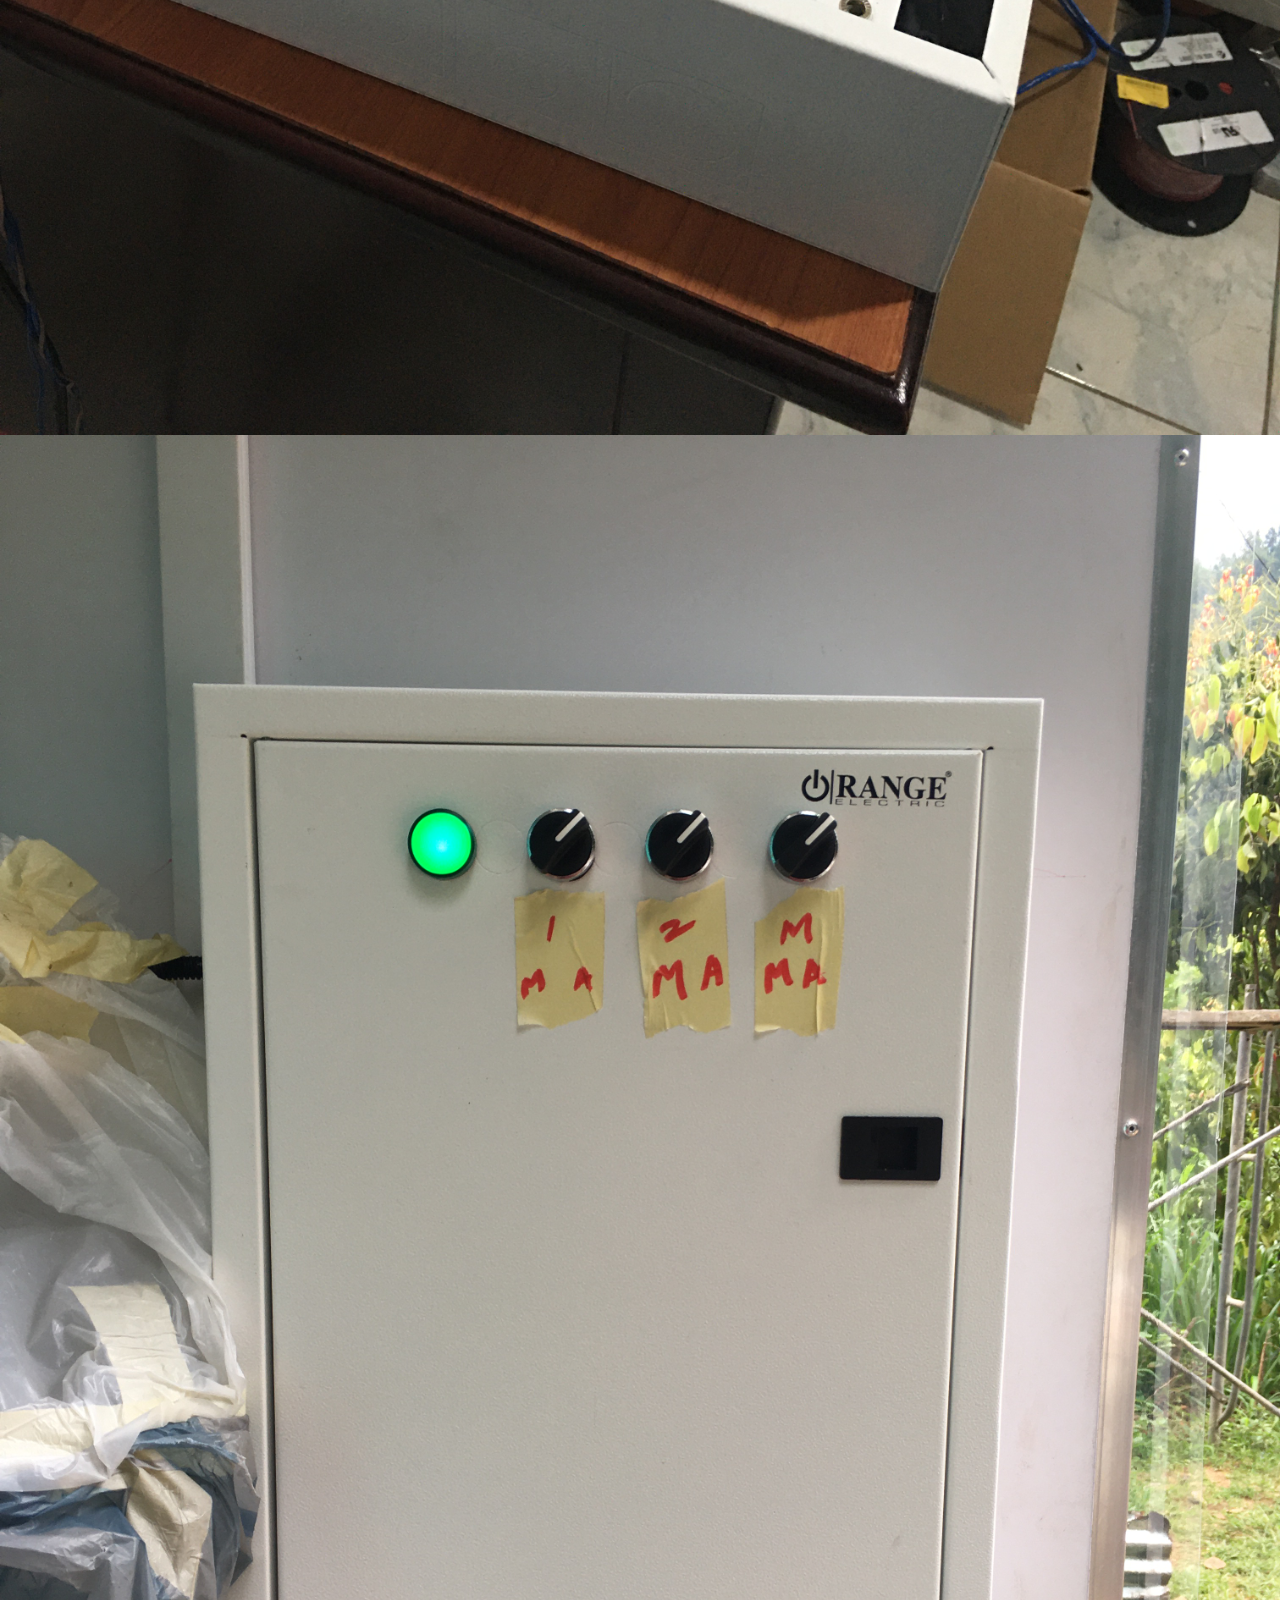
==== commit cec46e50: "added the grade report" ====
--- a/index.html
+++ b/index.html
@@ -91,7 +91,7 @@
 									class="fa fa-linkedin"></i></a></li>
 					</ul>
 					<br>
-					<a class="download2" href="/cv.pdf">CV Download</a>
+					<a class="download2" href="/CV.pdf">curriculum vitae</a>
 				</div>
 				<div class="col-1-3">
 					<h4>Interests</h4>
@@ -99,7 +99,7 @@
 						the following:</p> -->
 					<ul>
 						<li><strong>Robotics and Automation</strong></li>
-						<li><strong>Algorithamic Programming</strong></li>
+						<li><strong>Algorithamic Problem solving</strong></li>
 						<li><strong>Embedded Systems</strong></li>
 						<li><strong>Mobile Application Development</strong></li>
 						<li><strong>Web Application Development</strong></li>
@@ -120,8 +120,8 @@
 				<div class="skill-container">
 					<div class="col-full">
 						<div class="col-full text-center">I've worked with a wide variety of programming languages. For
-							web applications I use PHP and Javascript. Whenever I need the most performance possible I
-							obviously go with C++ and finally when I am building prototypes or working on my hobby
+							web applications I use PHP and Javascript. Whenever I need the most performance possible, I
+							obviously go with C++ and finally, when I am building prototypes or working on my hobby
 							projects I fall back on Python</div>
 					</div>
 					<div class="col-1-5 skill">
@@ -206,7 +206,7 @@
 							Development</div> -->
 					</div>
 					<div class="col-full text-center">
-						I studied Computer Architecture, Embeded systems, Systems engineering, Machine Learning and Neural Networks.
+						I studied Computer Architecture, Embeded systems, Systems Engineering, Machine Learning and Neural Networks.
 						<p><strong>Graduating in:</strong> Late 2022</p>
 					</div>
 				</div>
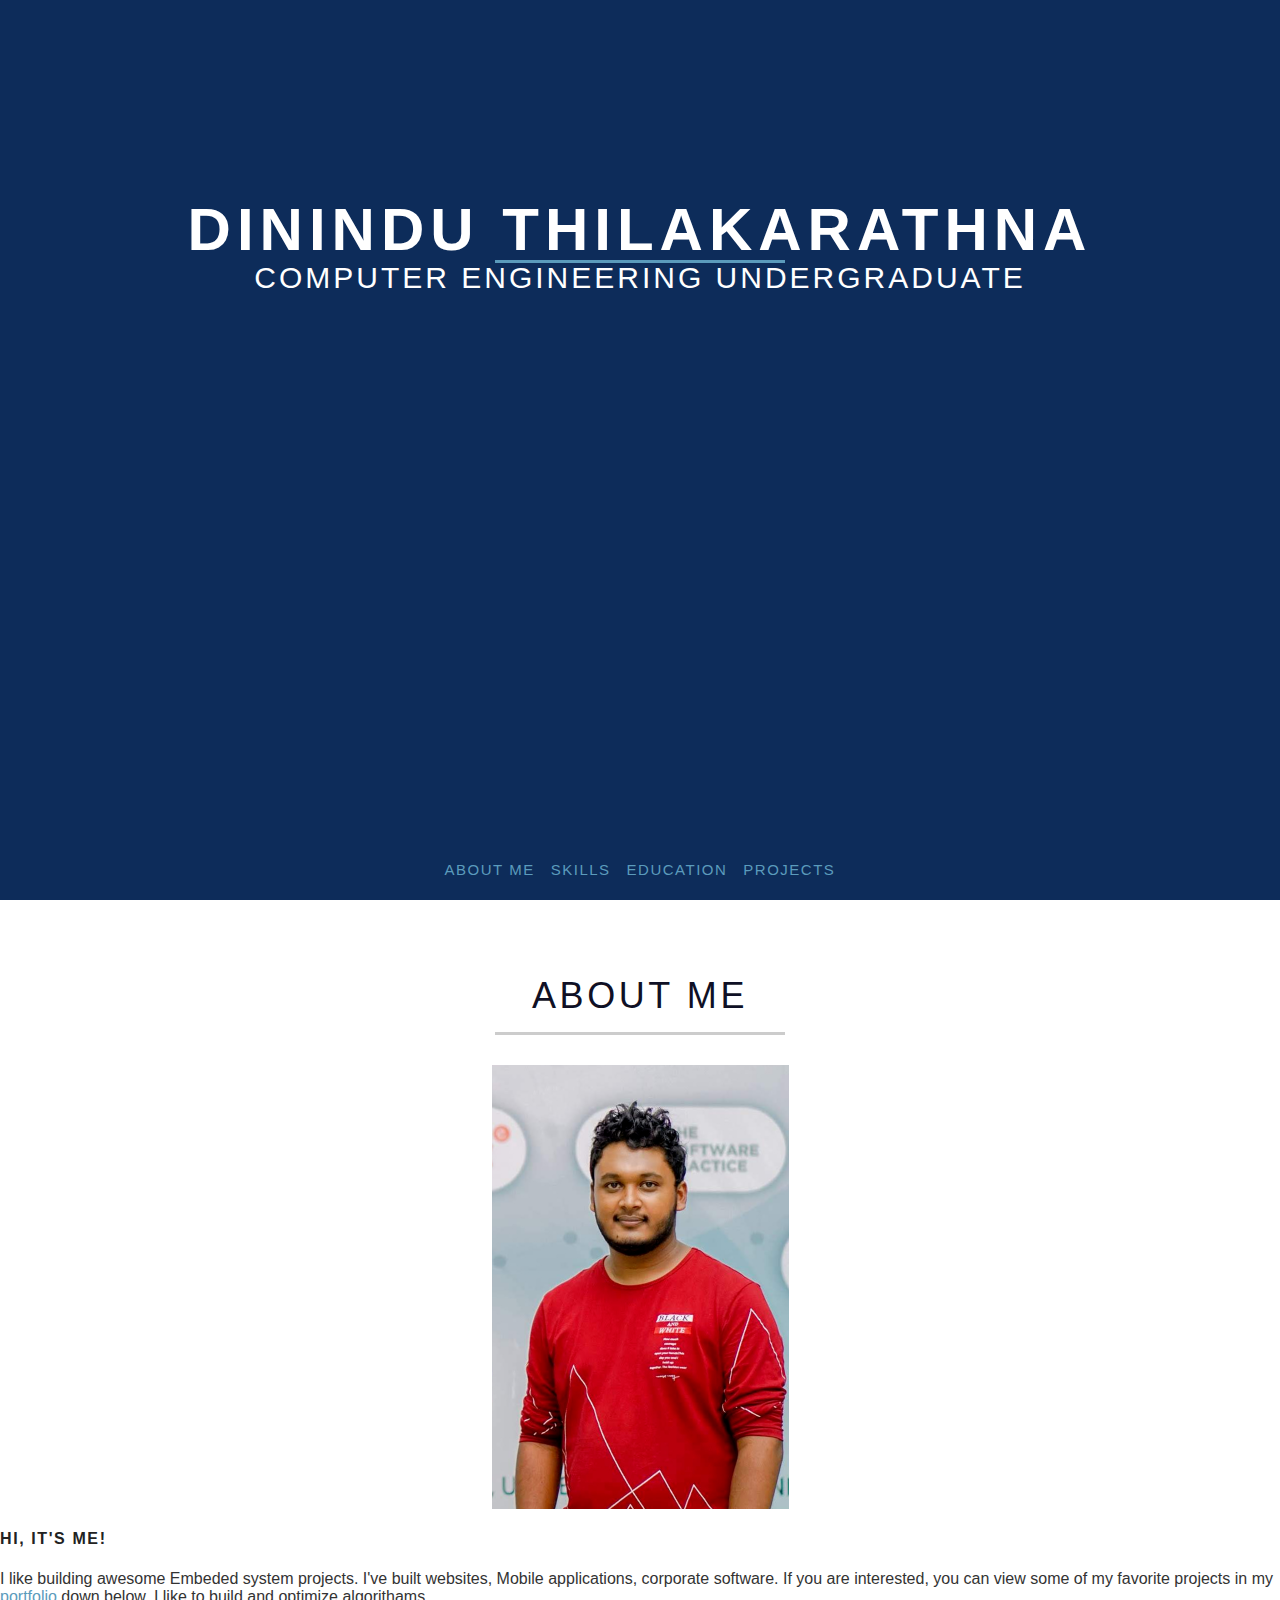
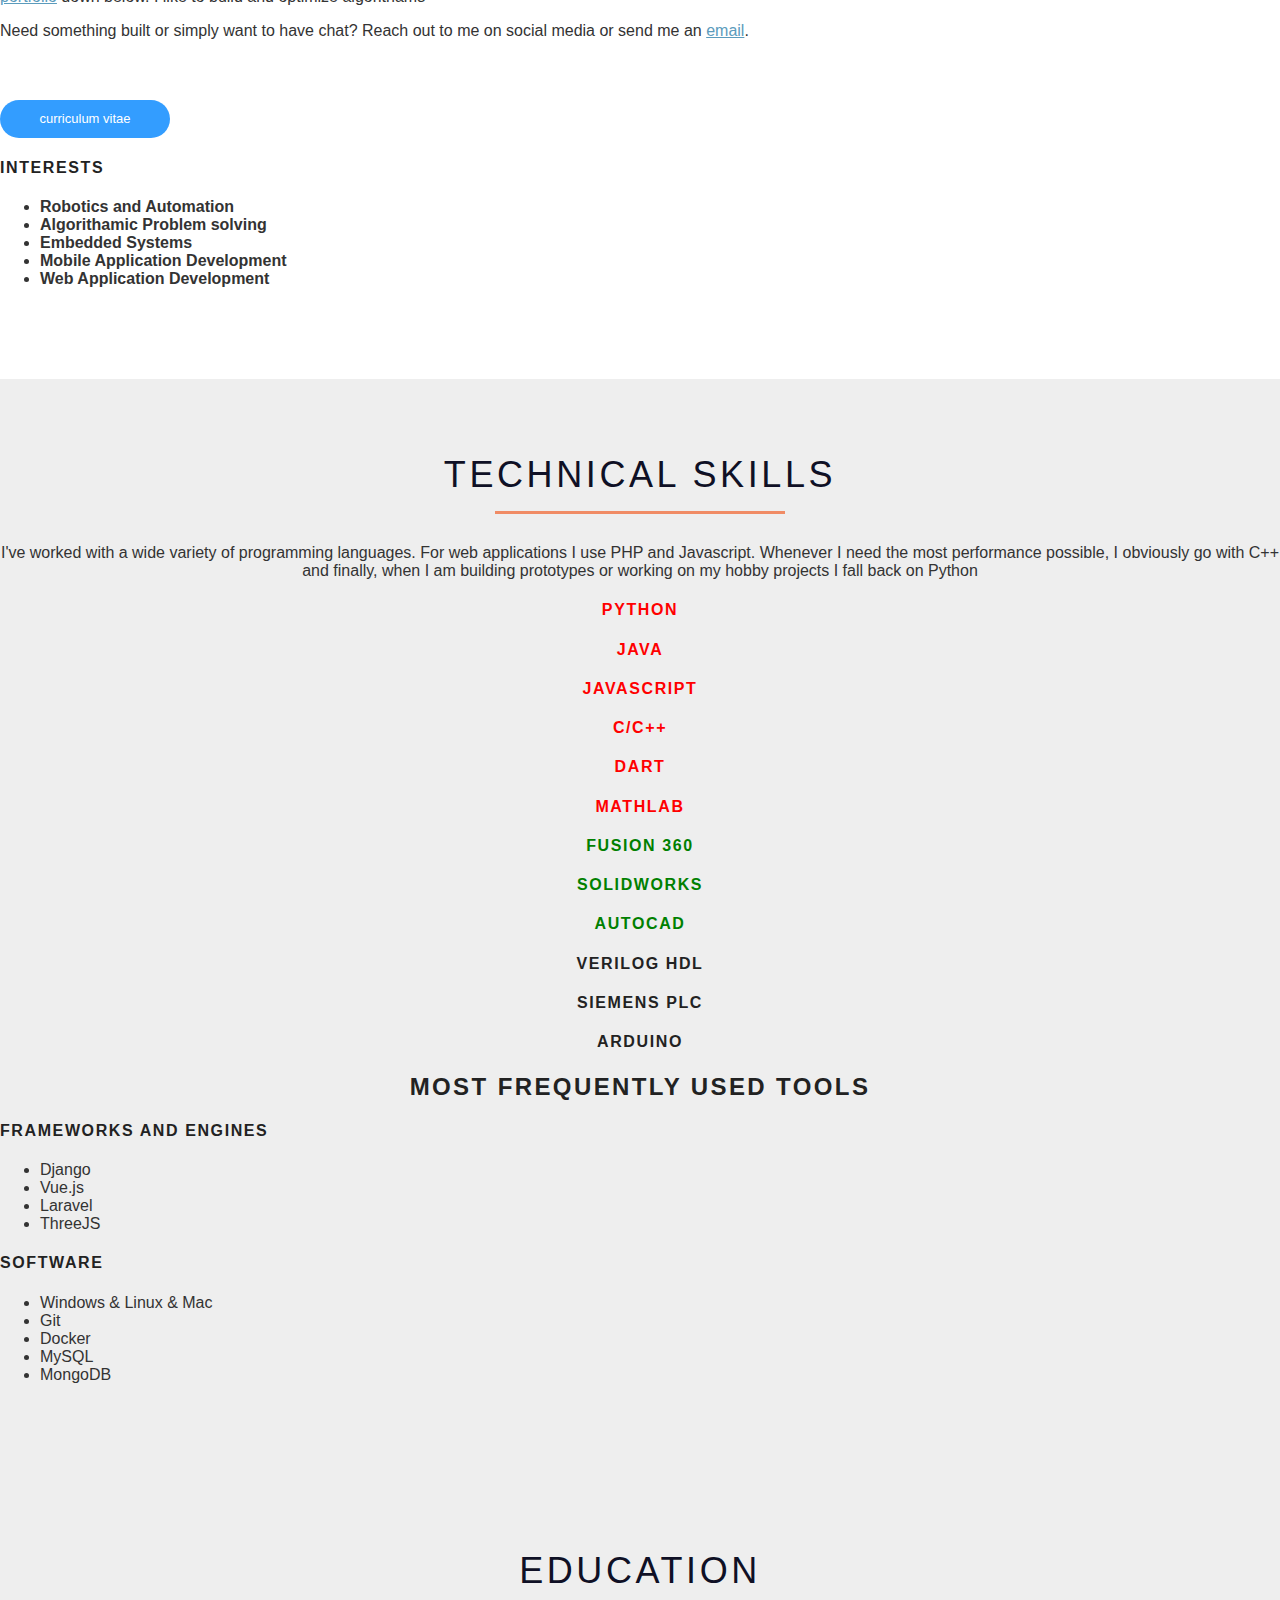
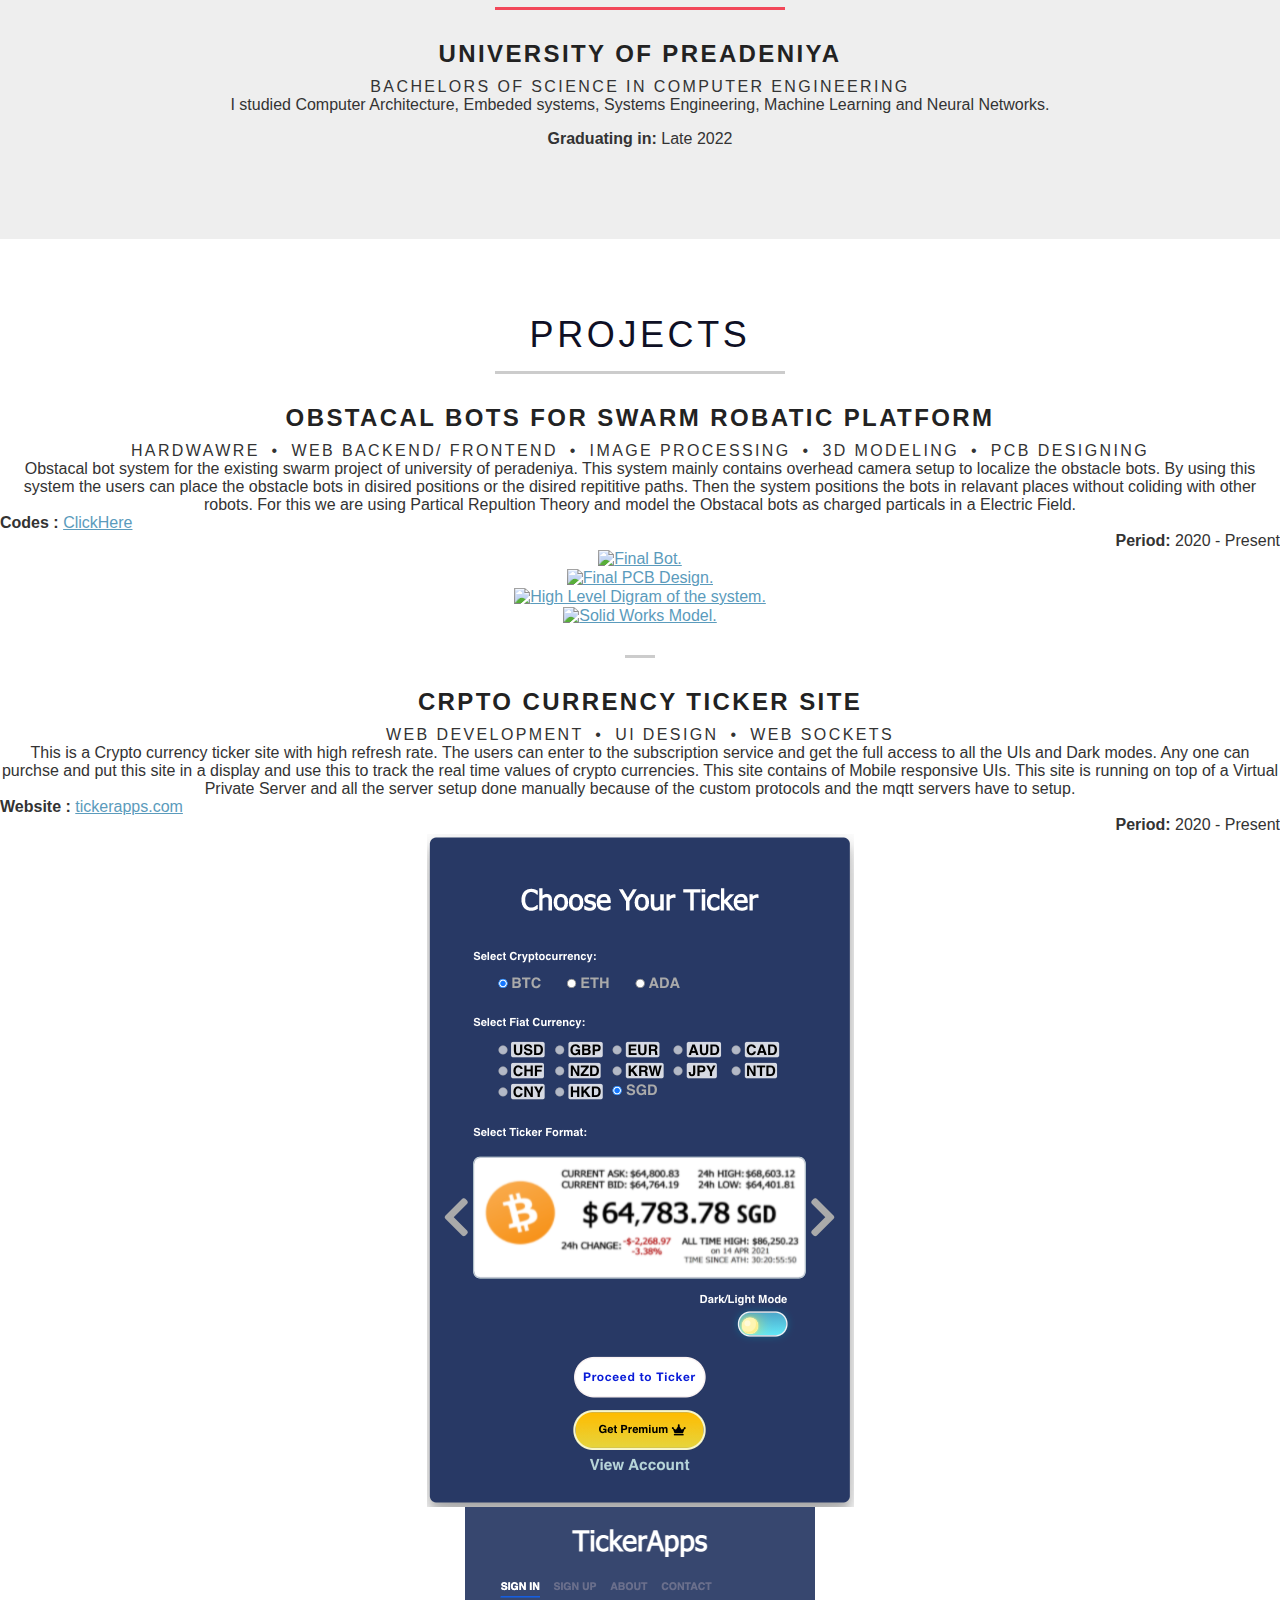
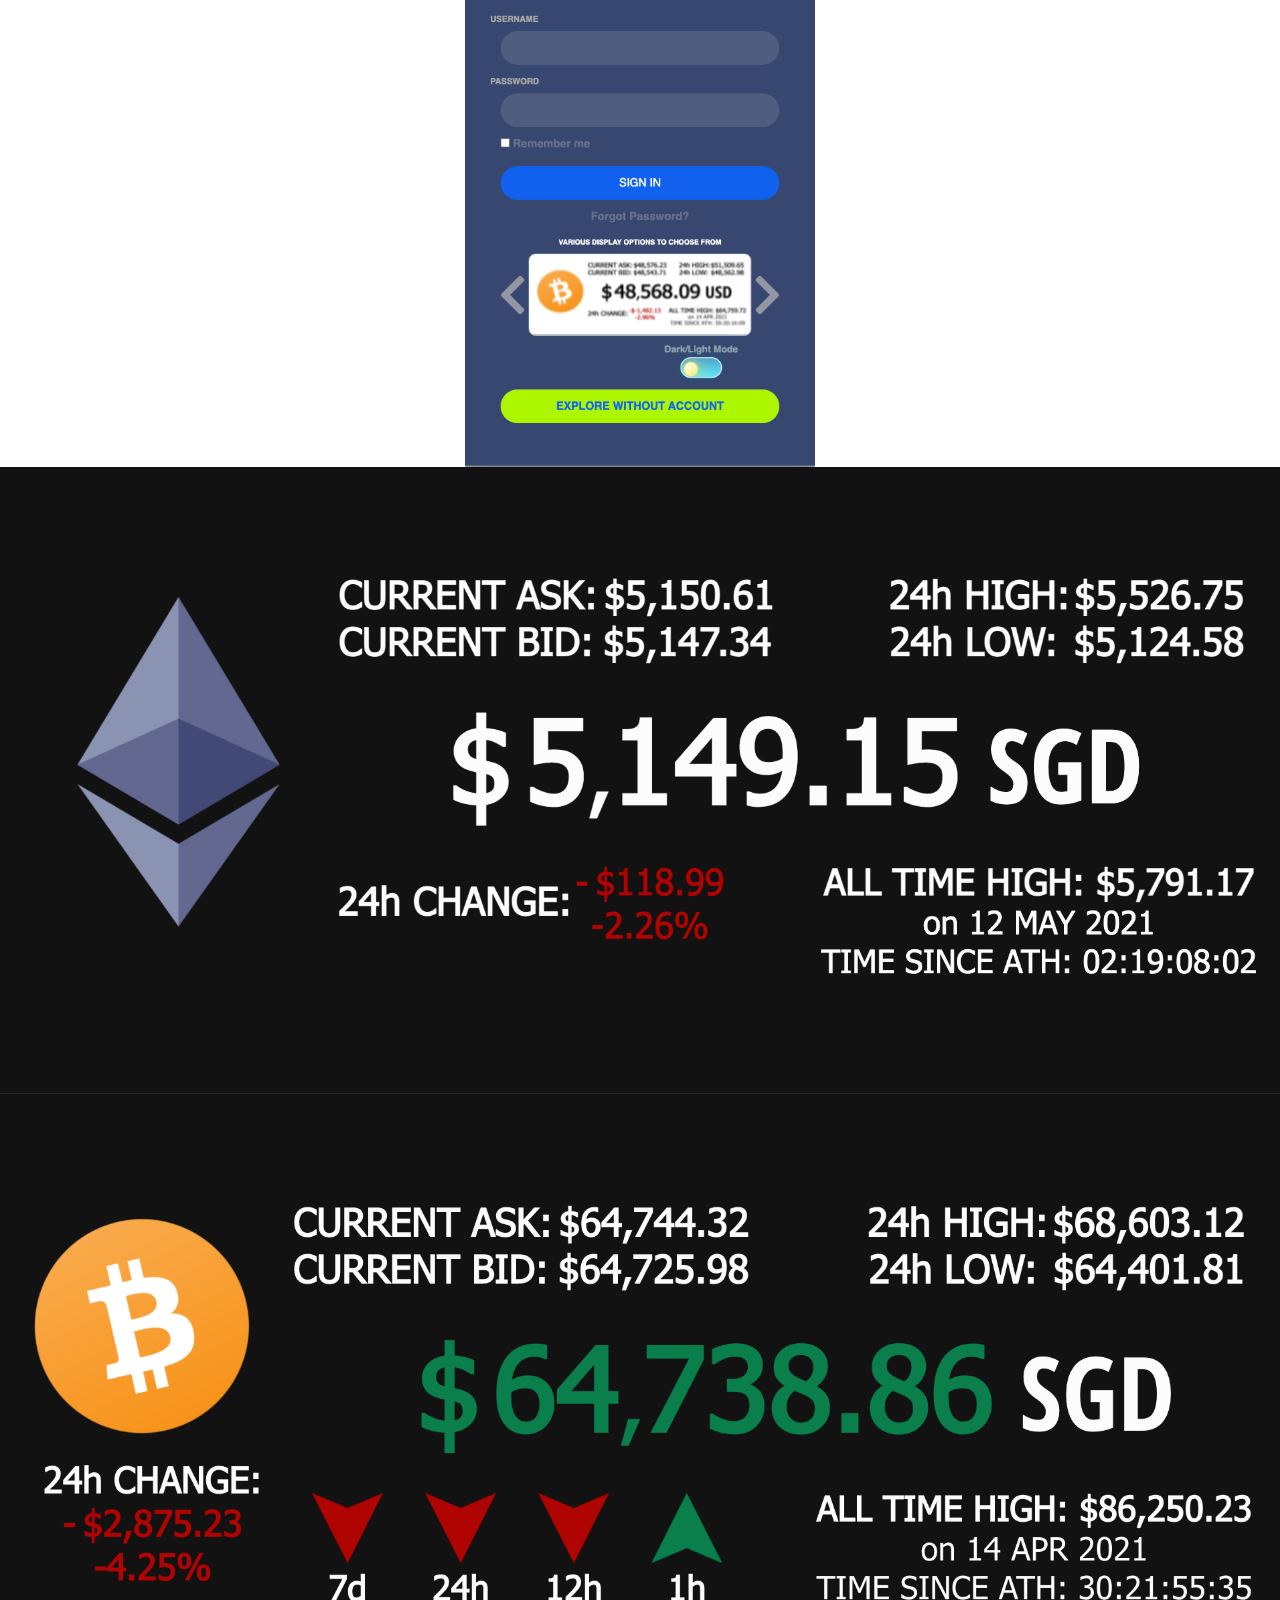
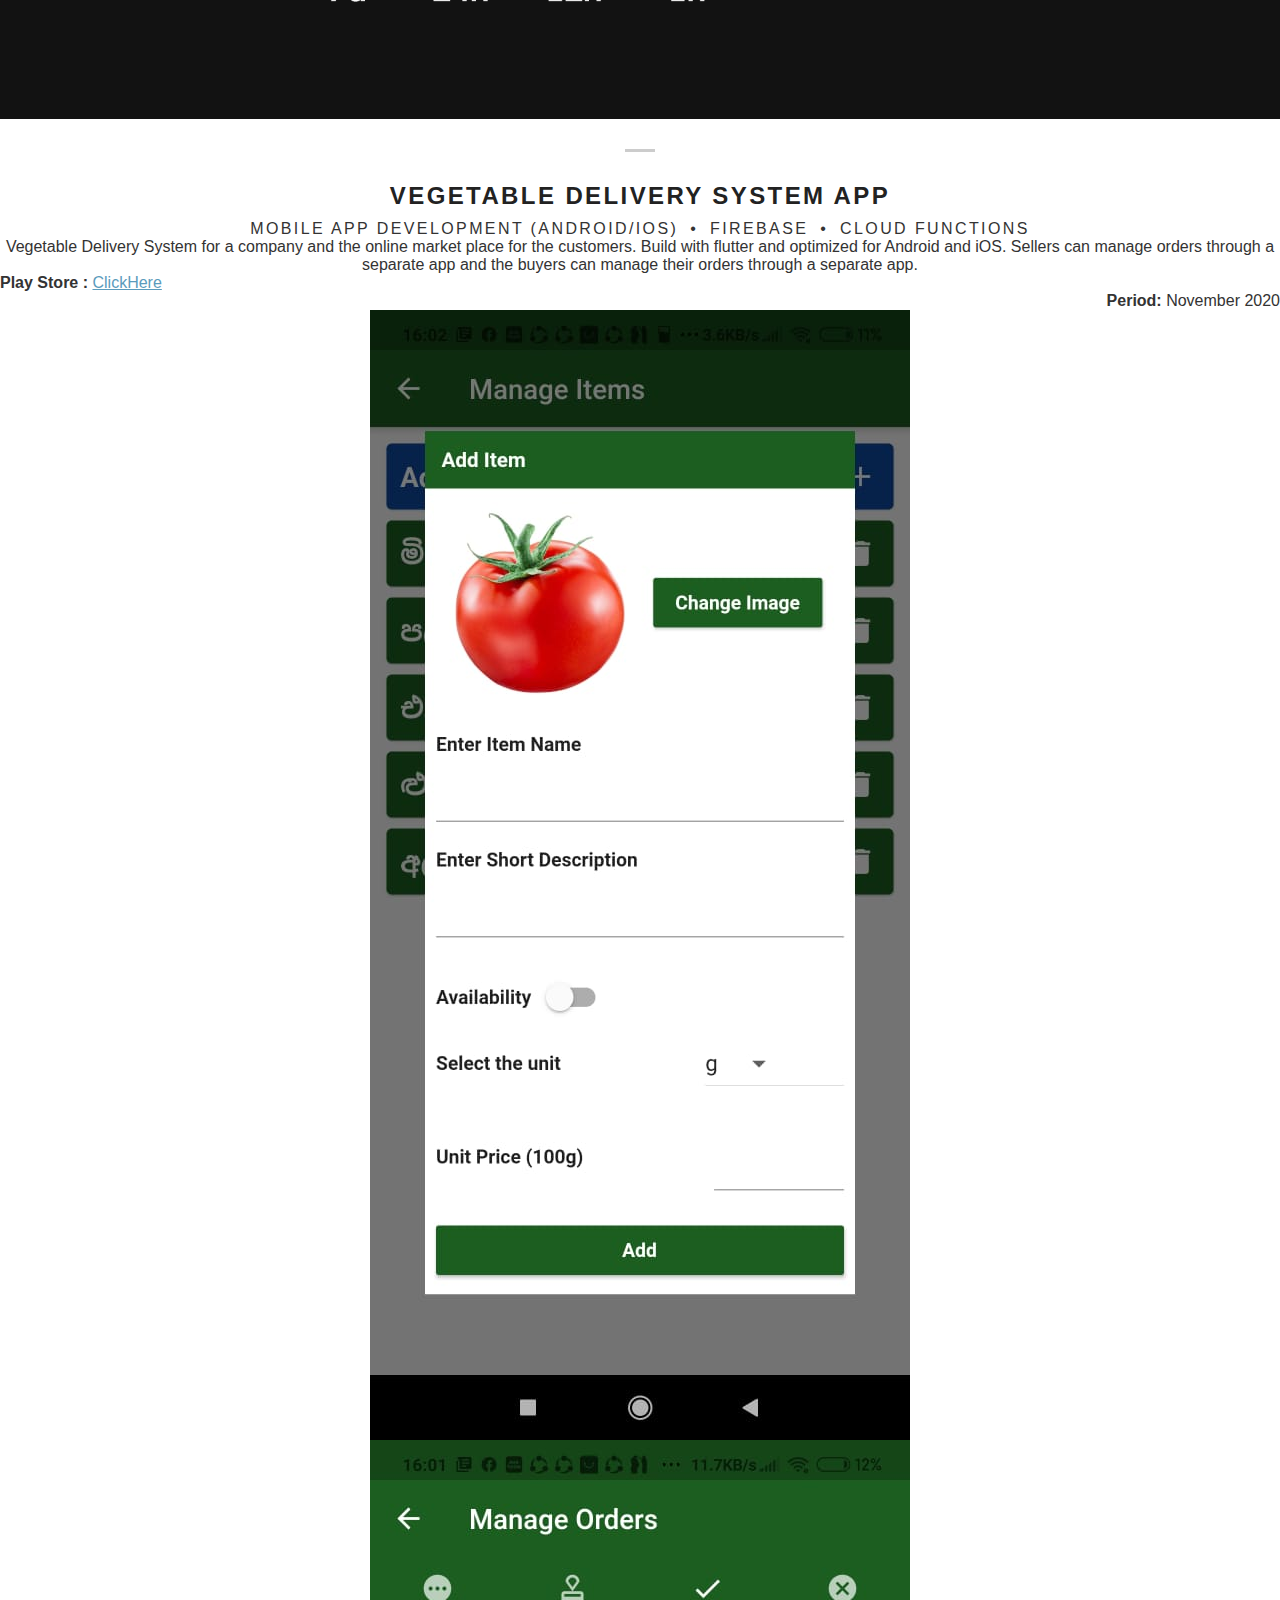
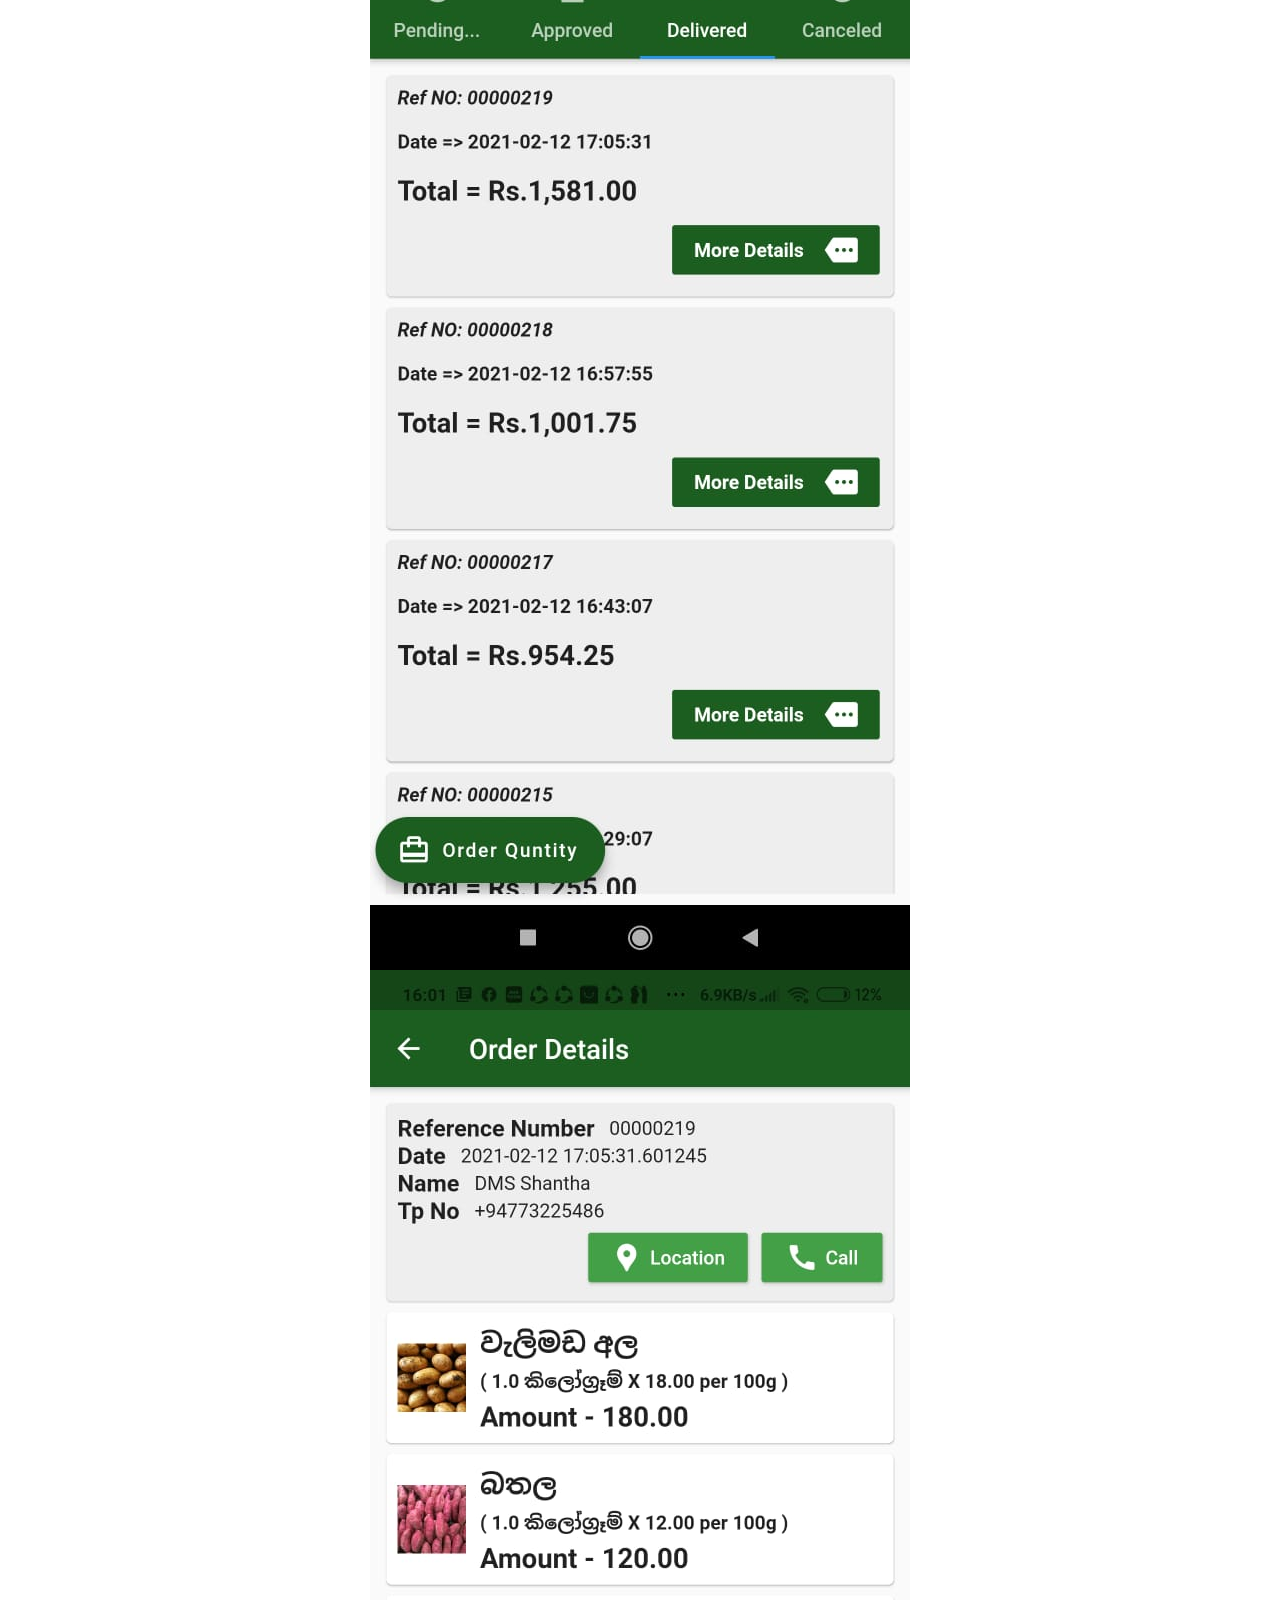
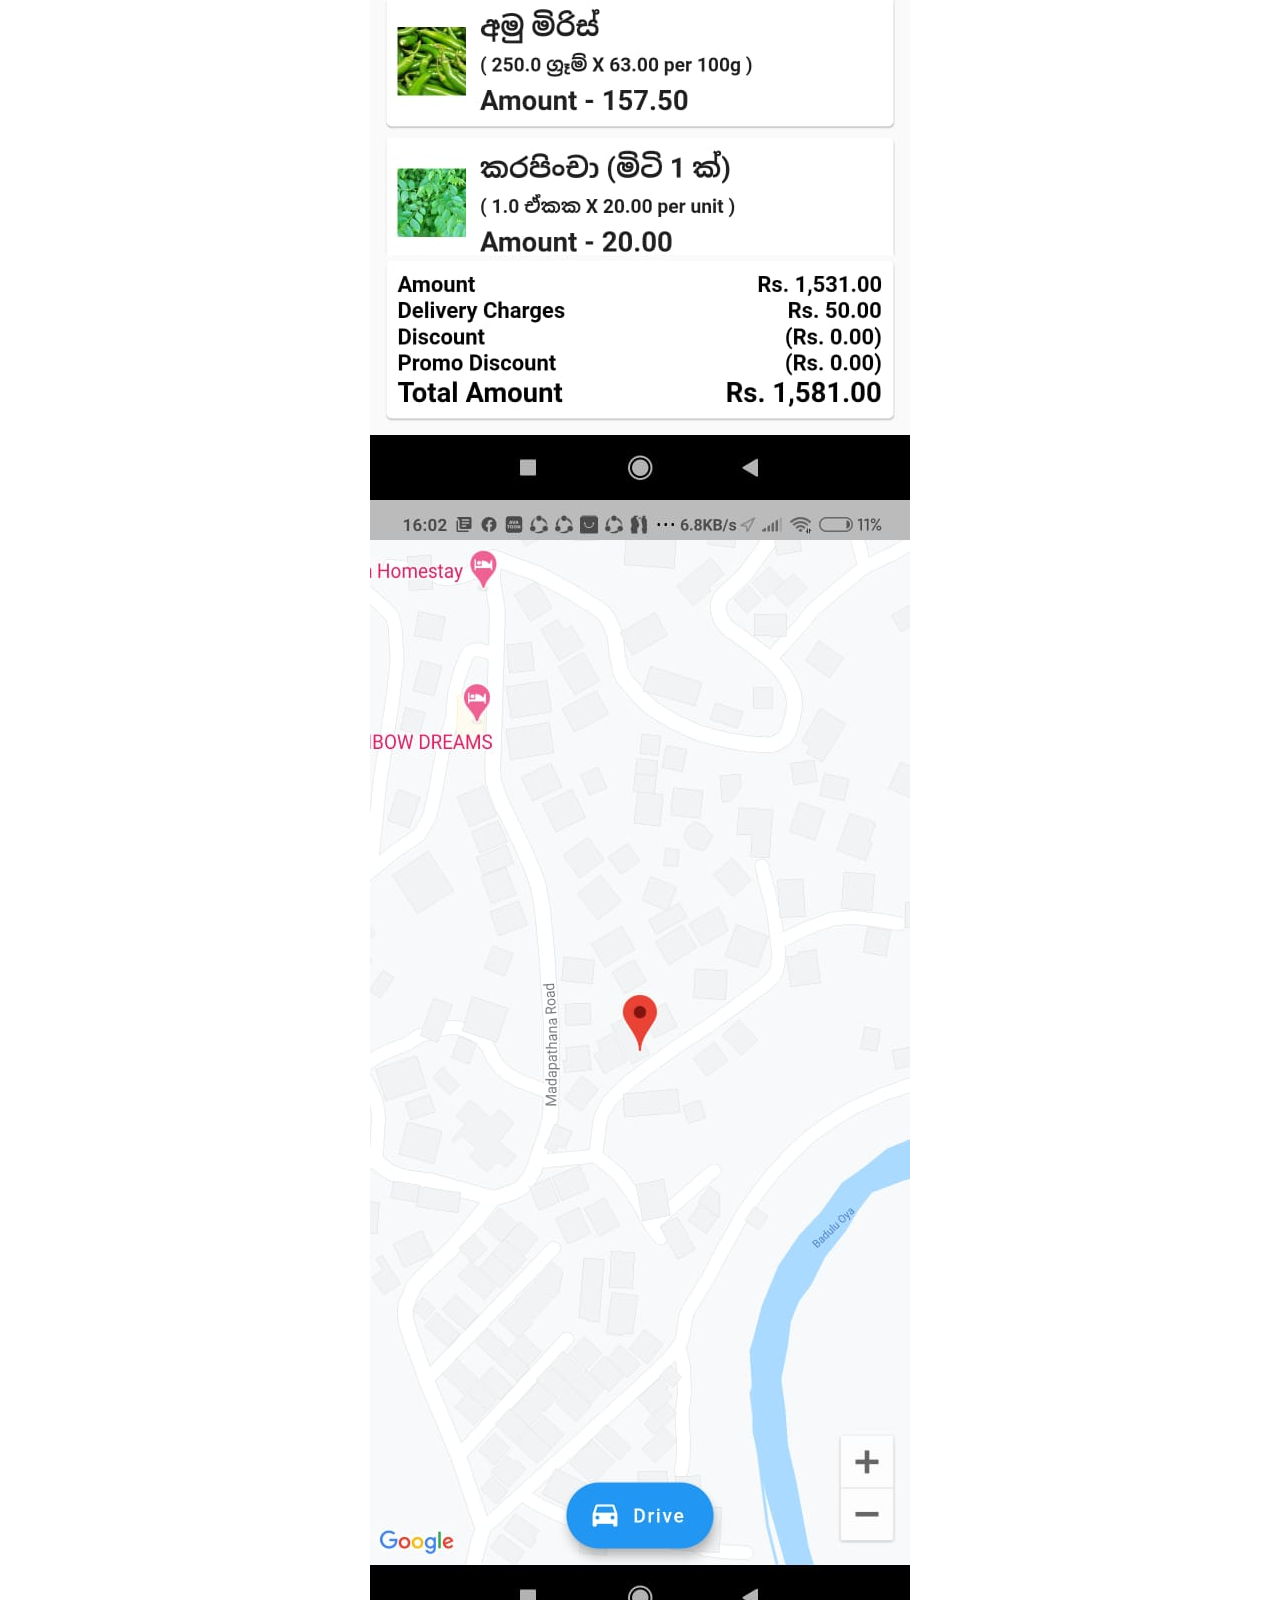
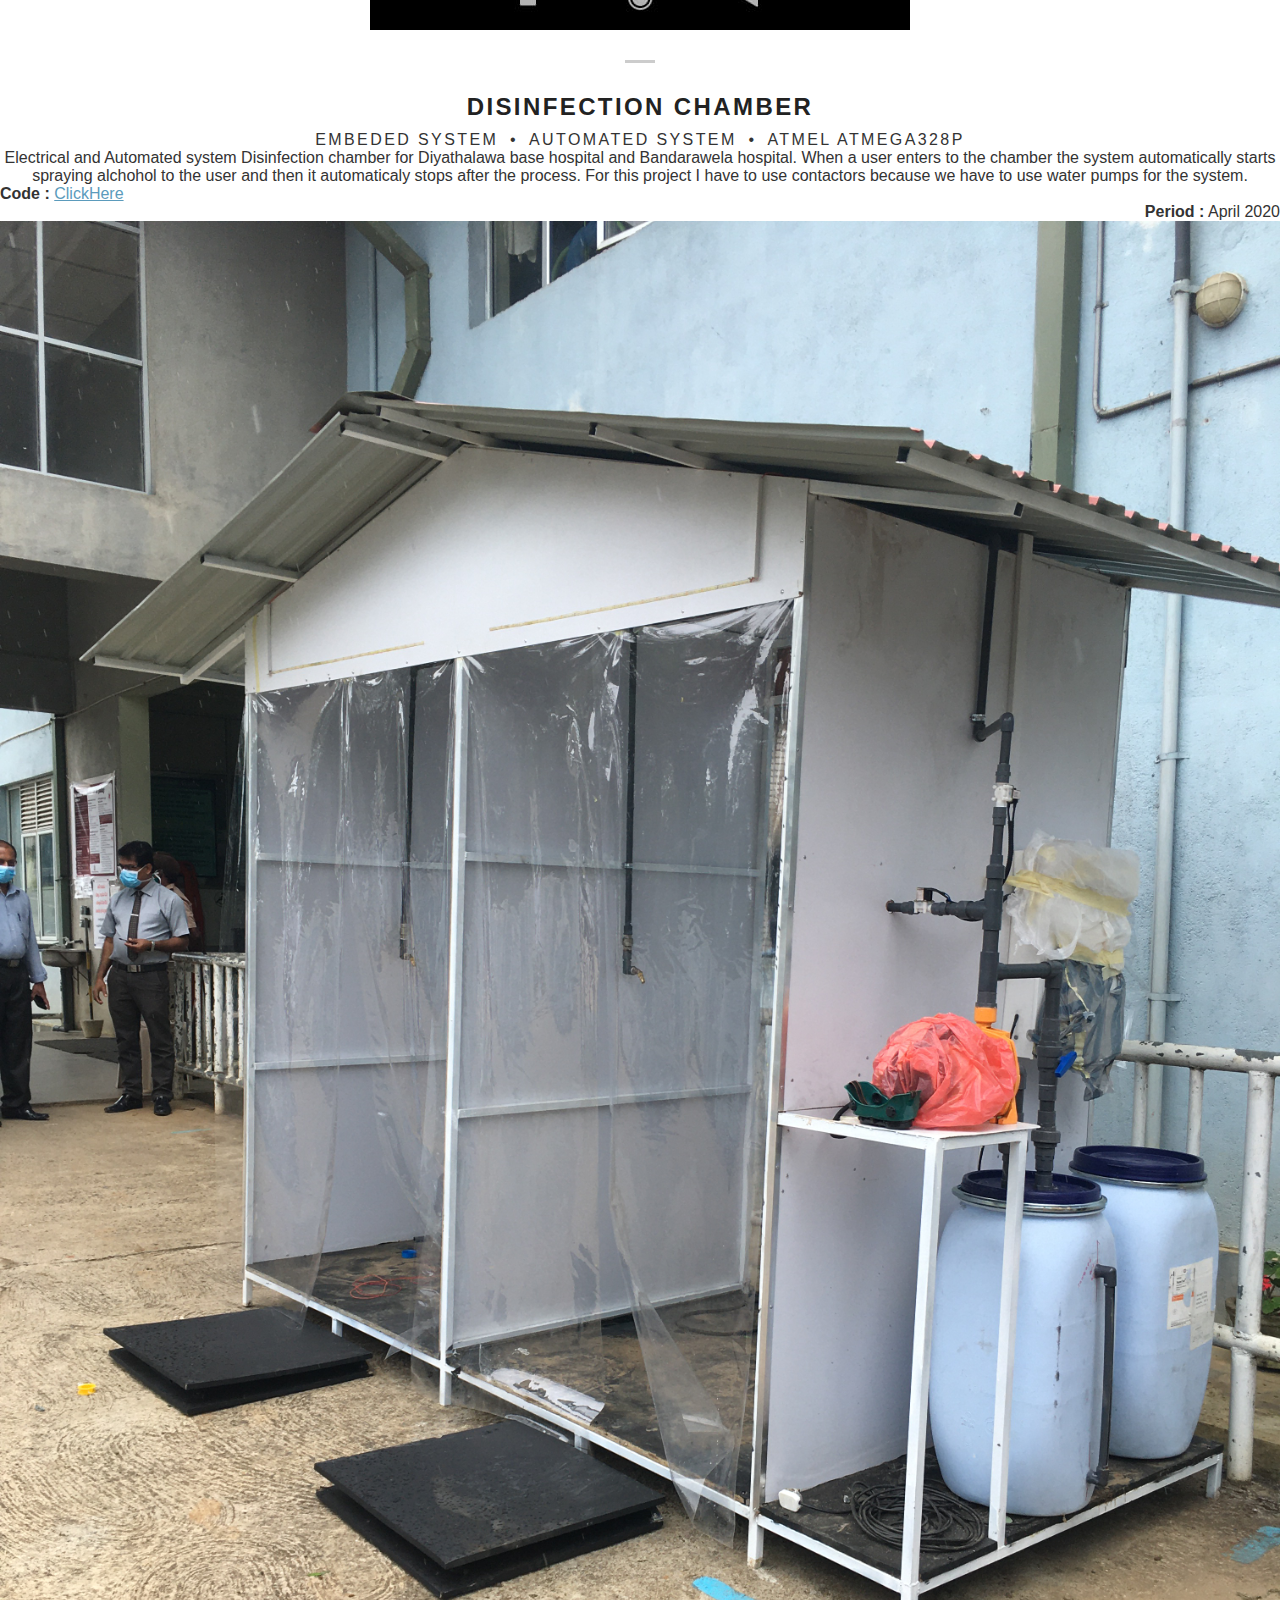
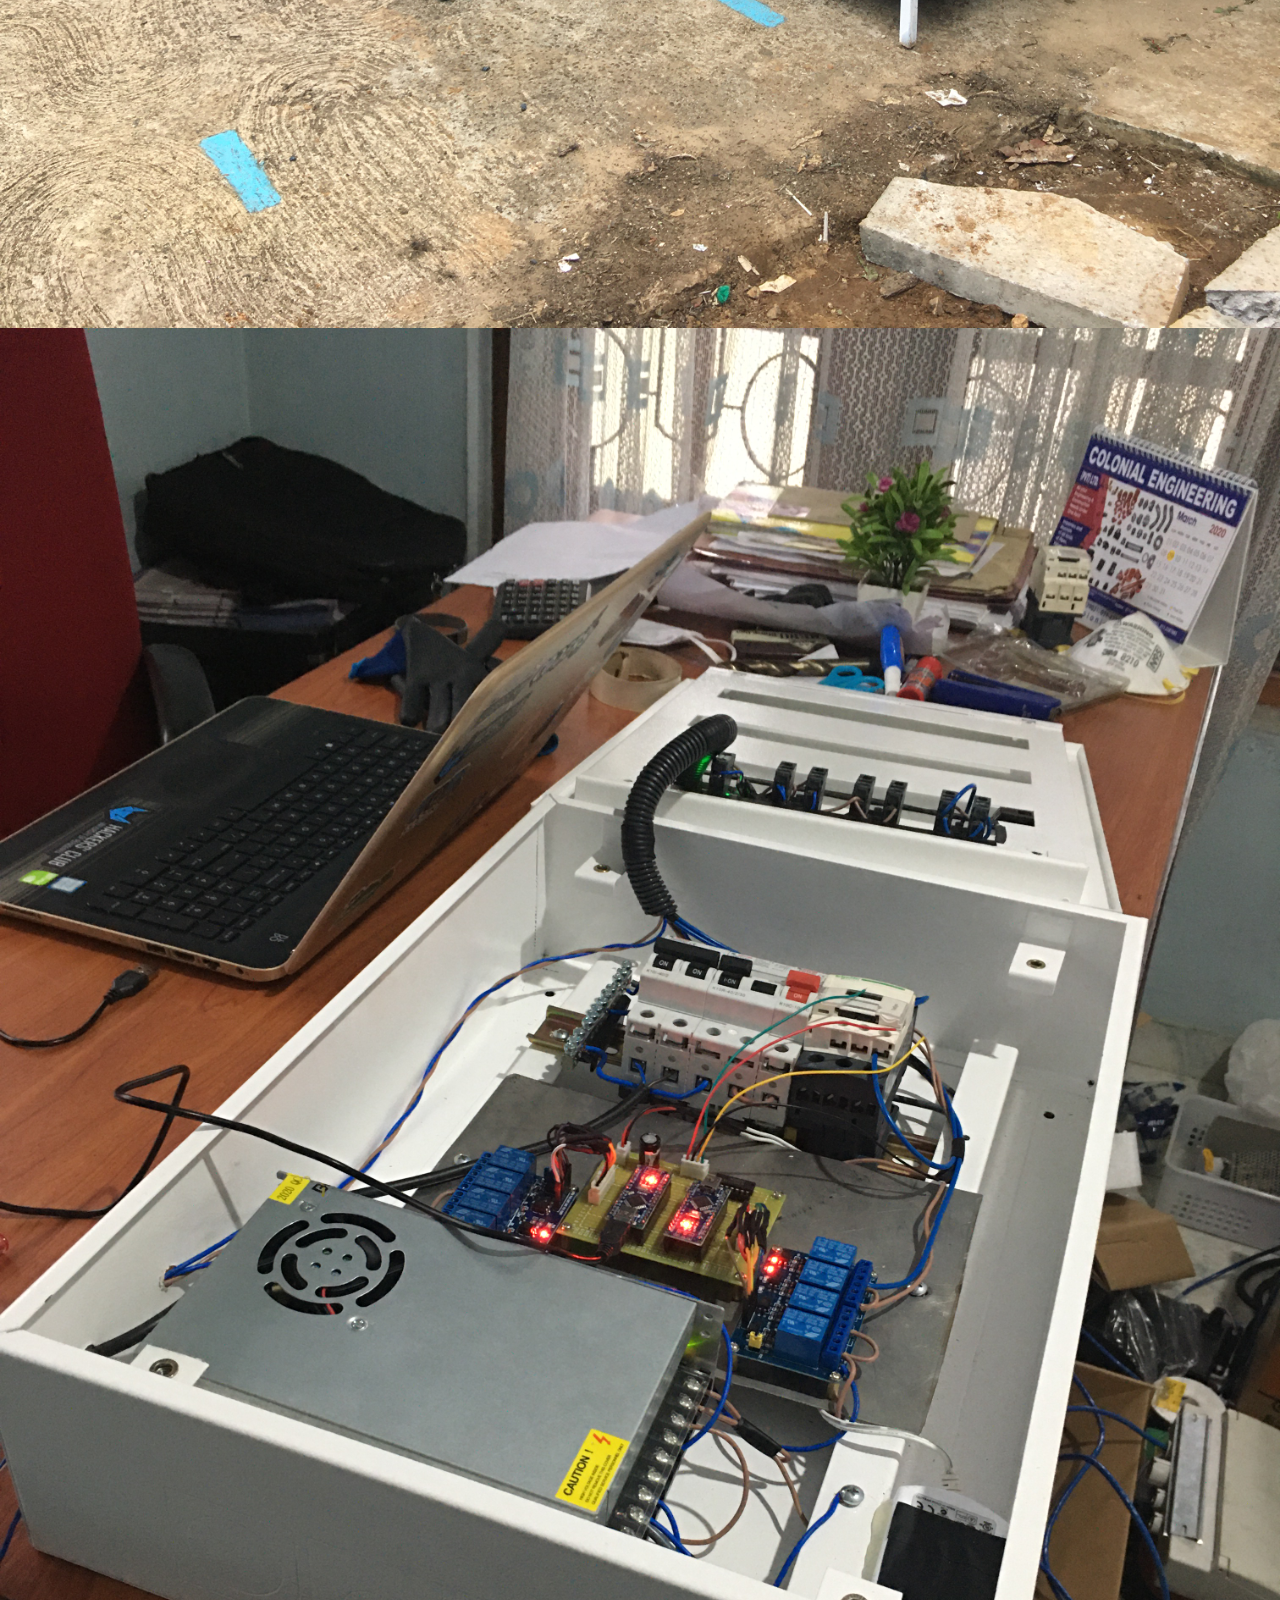
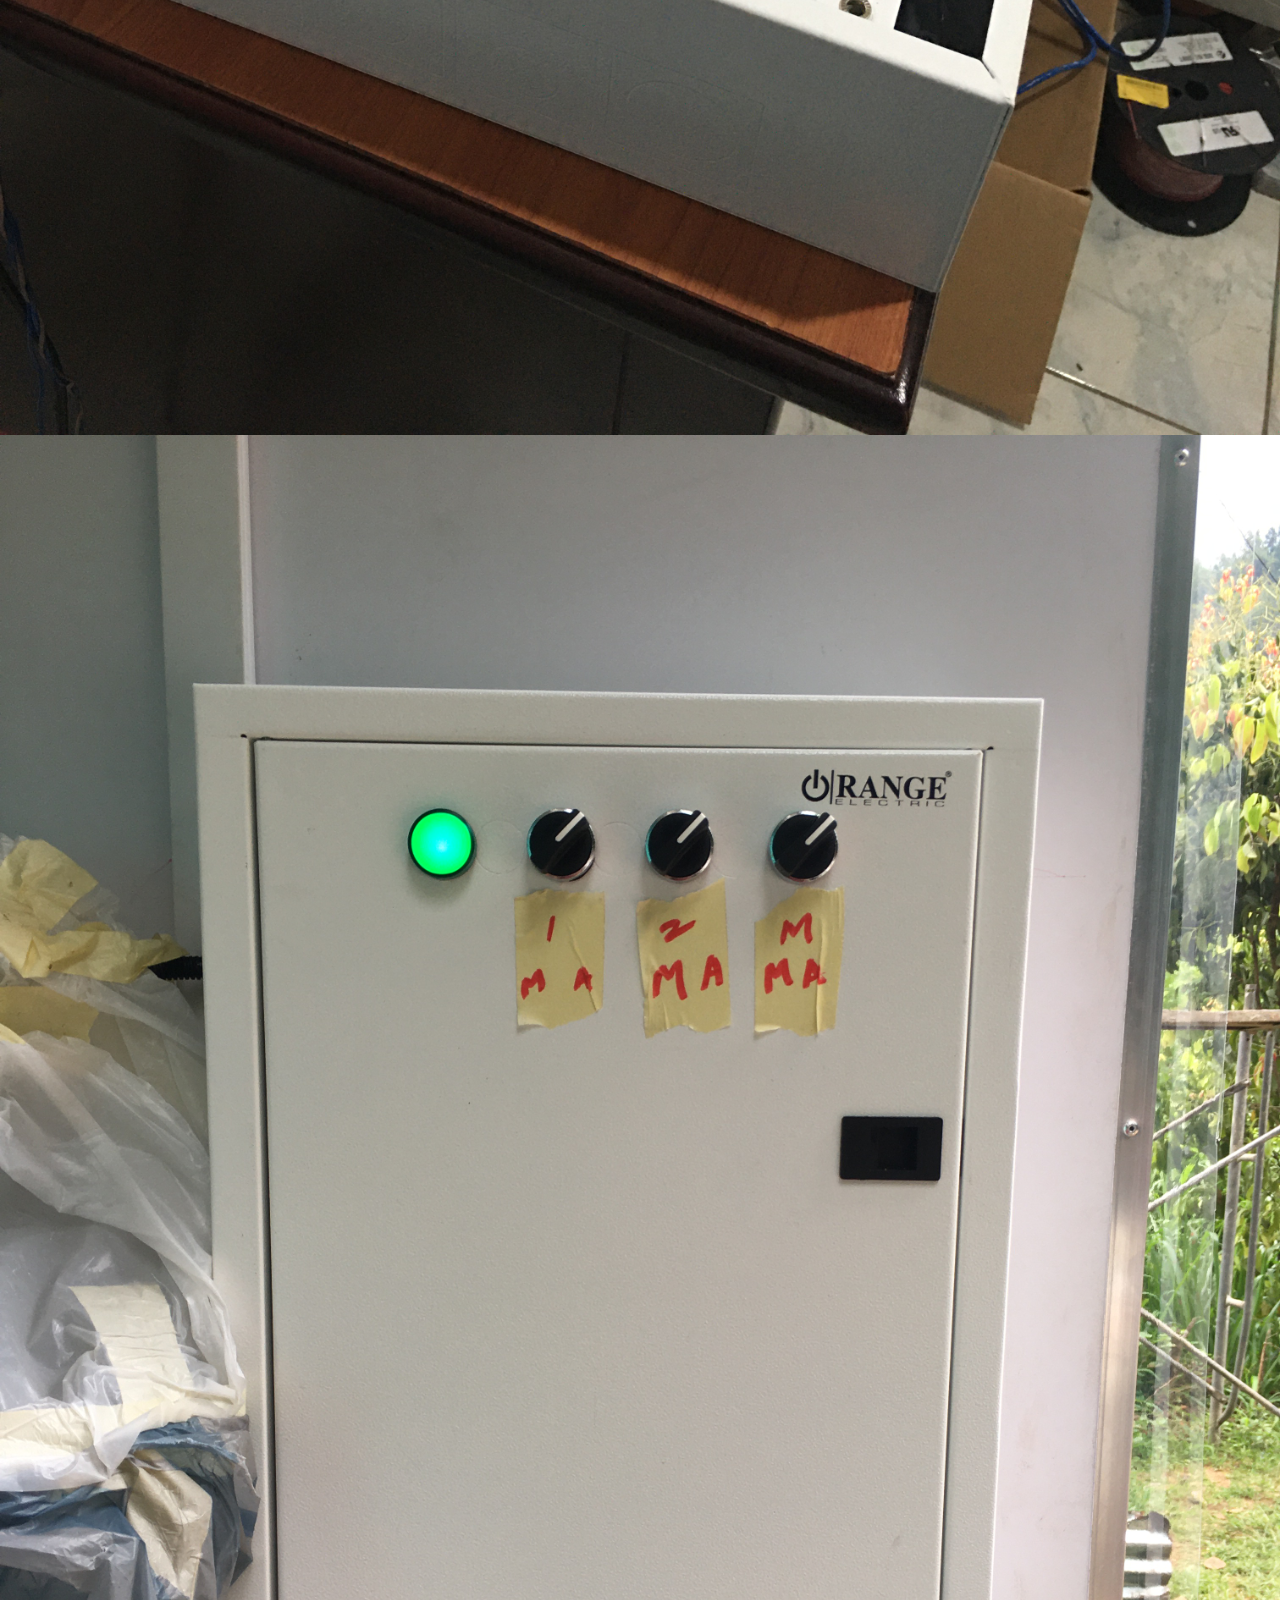
==== commit 348485c3: "done some changes" ====
--- a/index.html
+++ b/index.html
@@ -85,13 +85,13 @@
 									class="fa fa-twitter"></i></a></li>
 						<li><a href="https://www.facebook.com/dinidu.udana.9" target="_blank" title="Facebook"><i
 									class="fa fa-facebook"></i></a></li>
-						<li><a href="https://www.github.com//dtdinidu7" target="_blank" title="Github"><i
+						<li><a href="https://www.github.com//dininduwm" target="_blank" title="Github"><i
 									class="fa fa-github"></i></a></li>
 						<li><a href="https://www.linkedin.com/in/dinindu-thilakarathna/" title="LinkedIn"><i
 									class="fa fa-linkedin"></i></a></li>
 					</ul>
 					<br>
-					<a class="download2" href="/CV.pdf">curriculum vitae</a>
+					<a class="download2" href="/cv.pdf">curriculum vitae</a>
 				</div>
 				<div class="col-1-3">
 					<h4>Interests</h4>
@@ -265,9 +265,9 @@
 					<div class="row">
 						<div class="col-2-3 col-wrap centered gallery">
 							<div class="col-1-4 job-project"><a
-									href="https://github.com/dtdinidu7/e16-3yp-obstacle-bots-for-swarm-robots/raw/master/docs/img/New_Bot.jpg?raw=true"
+									href="https://github.com/dininduwm/e16-3yp-obstacle-bots-for-swarm-robots/raw/master/docs/img/New_Bot.jpg?raw=true"
 									title="Final Bot."><img
-										src="https://github.com/dtdinidu7/e16-3yp-obstacle-bots-for-swarm-robots/raw/master/docs/img/New_Bot.jpg?raw=true"
+										src="https://github.com/dininduwm/e16-3yp-obstacle-bots-for-swarm-robots/raw/master/docs/img/New_Bot.jpg?raw=true"
 										alt="Final Bot."></a></div>
 							<div class="col-1-4 job-project"><a
 									href="https://github.com/cepdnaclk/e16-3yp-obstacle-bots-for-swarm-robots/blob/master/docs/img/PCB.png?raw=true"
@@ -275,14 +275,14 @@
 										src="https://github.com/cepdnaclk/e16-3yp-obstacle-bots-for-swarm-robots/blob/master/docs/img/PCB.png?raw=true"
 										alt="Final PCB Design."></a></div>
 							<div class="col-1-4 job-project"><a
-									href="https://github.com/dtdinidu7/e16-3yp-obstacle-bots-for-swarm-robots/blob/master/docs/img/highlvl.jpg?raw=true"
+									href="https://github.com/dininduwm/e16-3yp-obstacle-bots-for-swarm-robots/blob/master/docs/img/highlvl.jpg?raw=true"
 									title="High Level Digram of the system."><img
-										src="https://github.com/dtdinidu7/e16-3yp-obstacle-bots-for-swarm-robots/blob/master/docs/img/highlvl.jpg?raw=true"
+										src="https://github.com/dininduwm/e16-3yp-obstacle-bots-for-swarm-robots/blob/master/docs/img/highlvl.jpg?raw=true"
 										alt="High Level Digram of the system."></a></div>
 							<div class="col-1-4 job-project"><a
-									href="https://github.com/dtdinidu7/e16-3yp-obstacle-bots-for-swarm-robots/blob/master/docs/img/solid.jpg?raw=true"
+									href="https://github.com/dininduwm/e16-3yp-obstacle-bots-for-swarm-robots/blob/master/docs/img/solid.jpg?raw=true"
 									title="Solid Works Model."><img
-										src="https://github.com/dtdinidu7/e16-3yp-obstacle-bots-for-swarm-robots/blob/master/docs/img/solid.jpg?raw=true"
+										src="https://github.com/dininduwm/e16-3yp-obstacle-bots-for-swarm-robots/blob/master/docs/img/solid.jpg?raw=true"
 										alt="Solid Works Model."></a></div>
 						</div>
 					</div>
@@ -294,7 +294,7 @@
 						<div class="job-attributions">Web development <span class="bullet">&bull;</span> UI design <span
 								class="bullet">&bull;</span> Web Sockets</div>
 					</div>
-					<div class="col-full text-center">This is a Cyrpto currency ticker site with high refresh rate. The
+					<div class="col-full text-center">This is a Crypto currency ticker site with high refresh rate. The
 						users can enter to the subscription
 						service and get the full access to all the UIs and Dark modes. Any one can purchse and put this
 						site in a display
@@ -455,7 +455,7 @@
 					</div>
 					<div class="row">
 						<div class="col-2-3 col-wrap centered">
-							<div class="col-1-2 job-company"><strong>Code :</strong> <a href="https://github.com/dtdinidu7/8-bit-computer"
+							<div class="col-1-2 job-company"><strong>Code :</strong> <a href="https://github.com/dininduwm/8-bit-computer"
 									target="_blank">ClickHere</a></div>
 							<div class="col-1-2 job-period"><strong>Period :</strong> 2020</div>
 						</div>
@@ -475,9 +475,9 @@
 									title="PCB Design."><img
 										src="assets/img/8_bit/3.jpg"
 										alt="PCB Design."></a></div>
-							<div class="col-1-4 job-project"><a href="https://github.com/dtdinidu7/8-bit-computer/blob/master/images/20191229-0001/20191229-0001_01.jpg?raw=true"
+							<div class="col-1-4 job-project"><a href="https://github.com/dininduwm/8-bit-computer/blob/master/images/20191229-0001/20191229-0001_01.jpg?raw=true"
 									title="Genarated Clock Signals."><img
-										src="https://github.com/dtdinidu7/8-bit-computer/blob/master/images/20191229-0001/20191229-0001_01.jpg?raw=true"
+										src="https://github.com/dininduwm/8-bit-computer/blob/master/images/20191229-0001/20191229-0001_01.jpg?raw=true"
 										alt="Genarated Clock Signals."></a>
 							</div>
 						</div>
